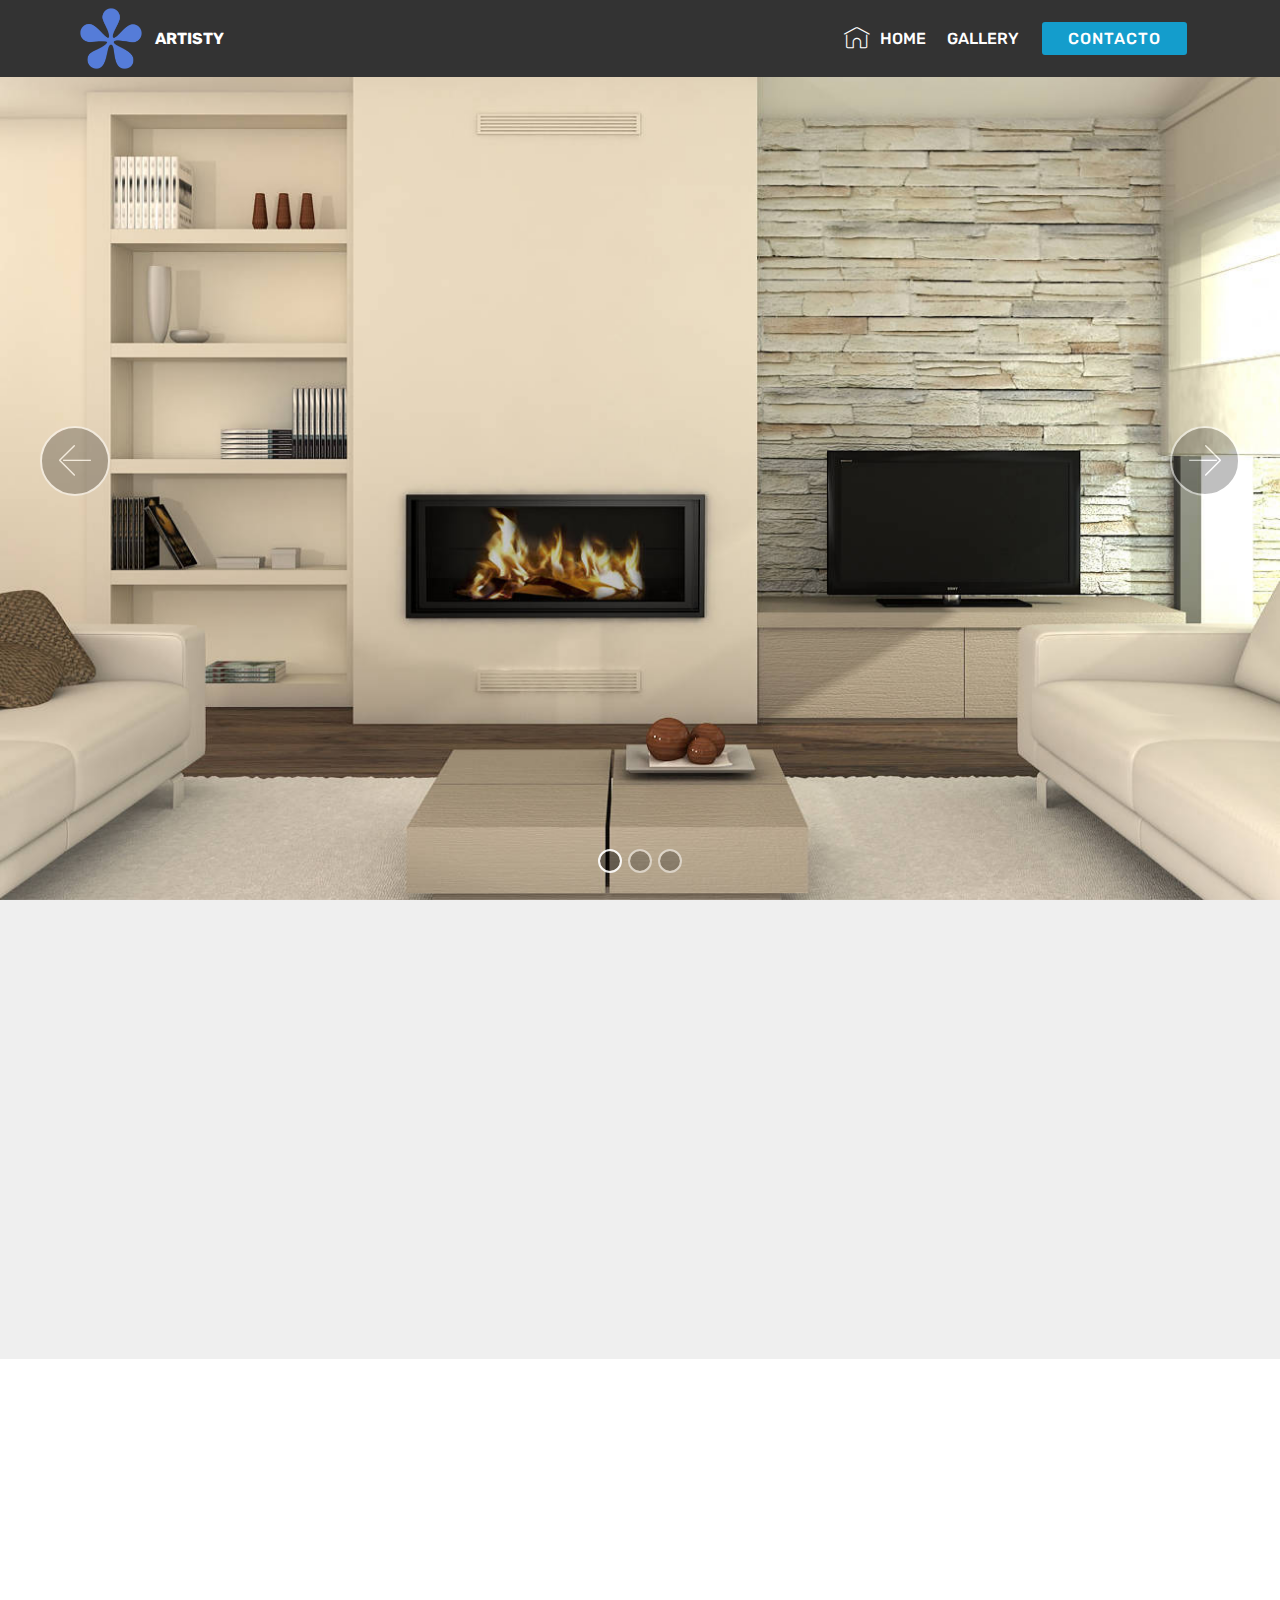
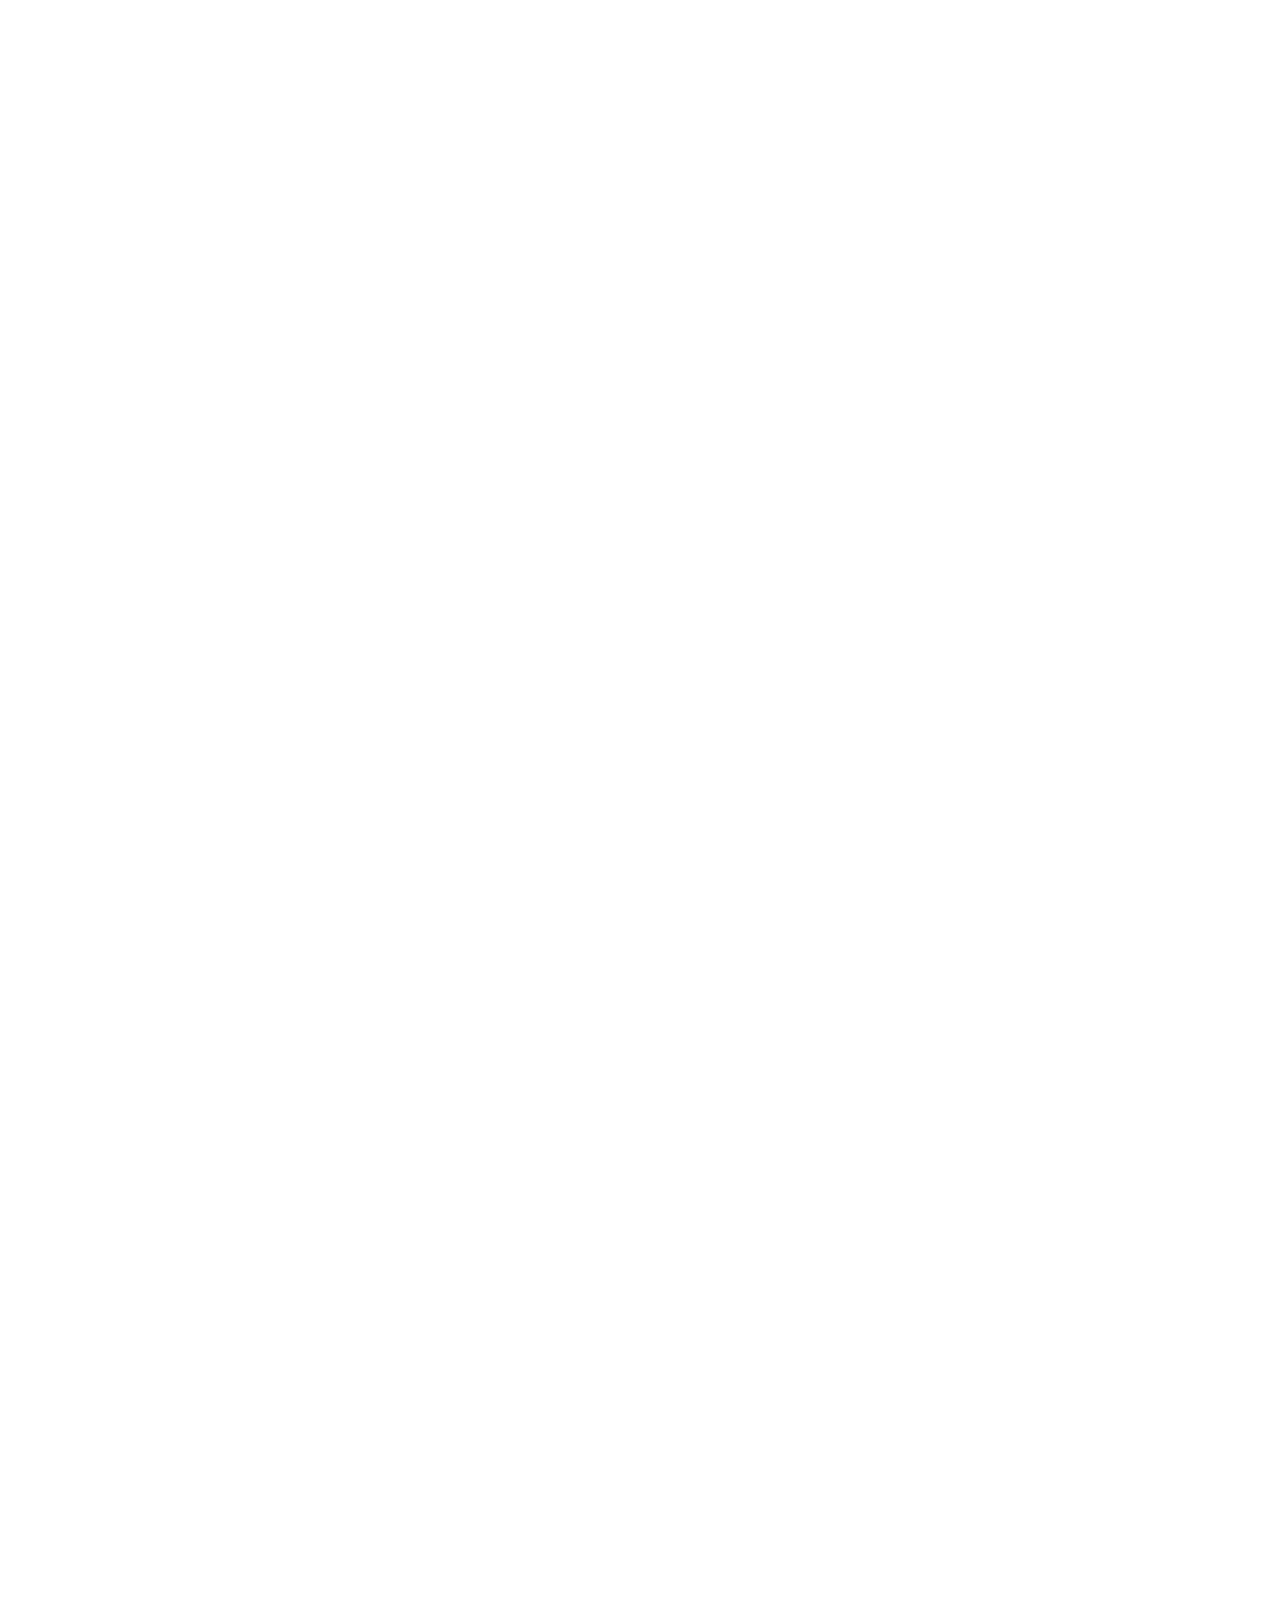
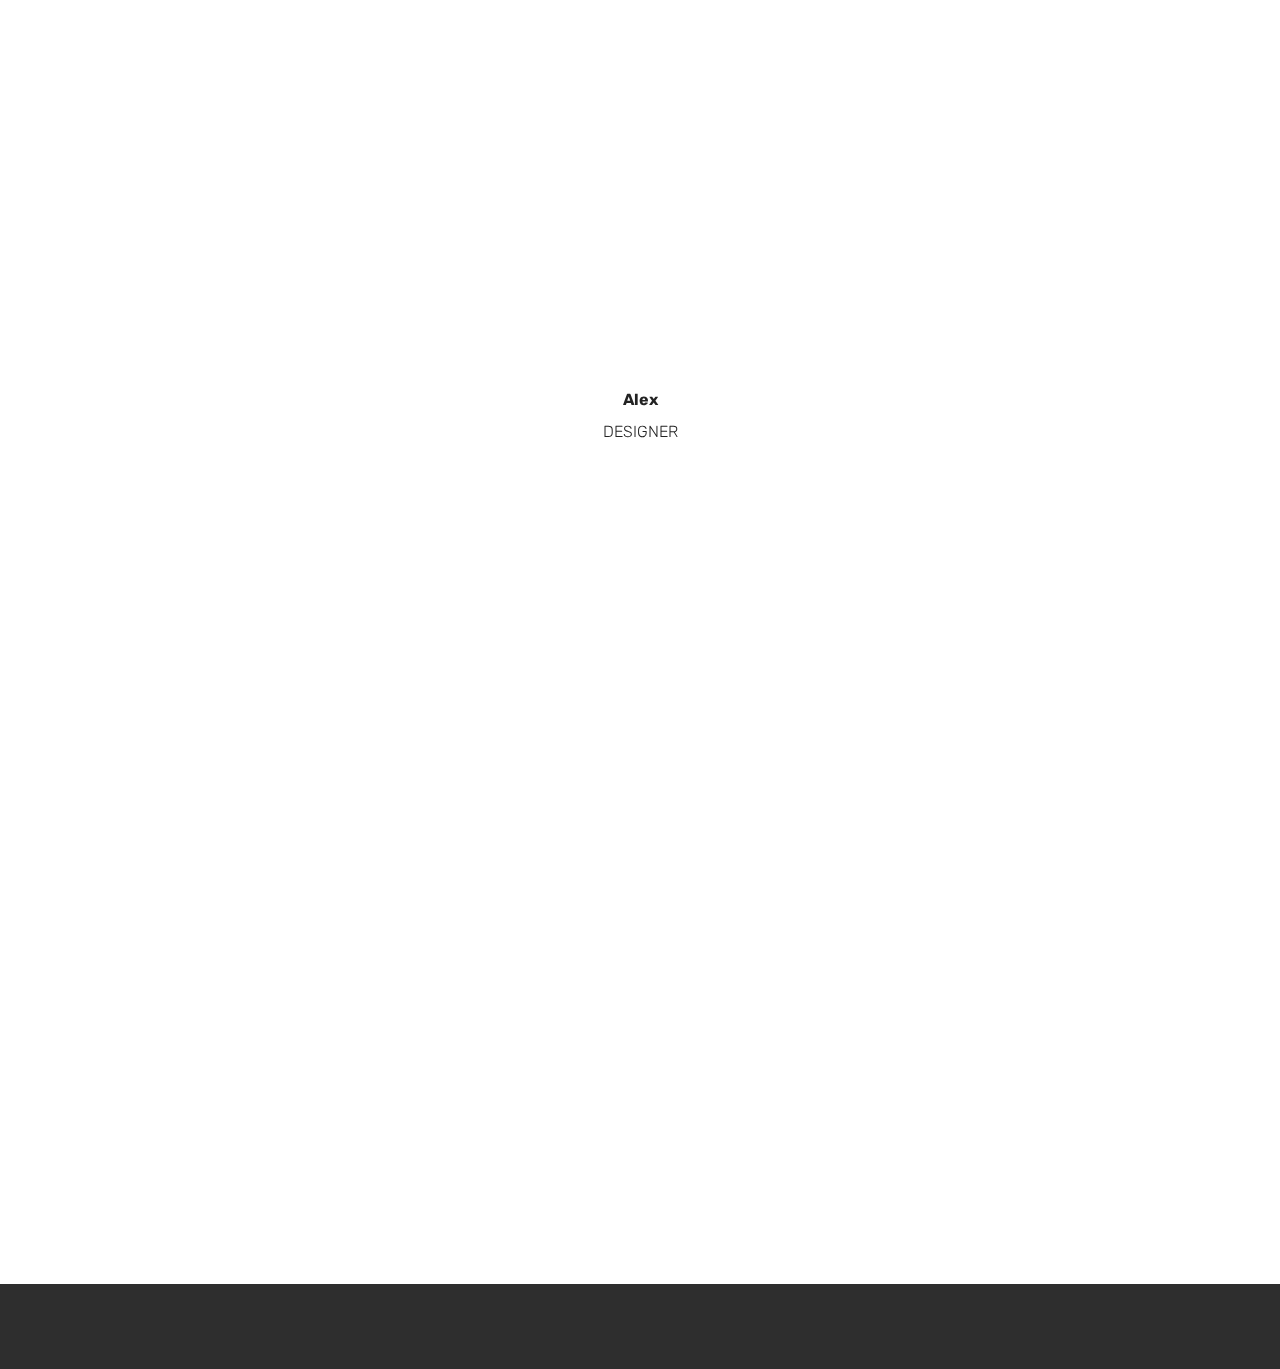
==== index.html @ 54e59eba "create github pages" ====
<!DOCTYPE html>
<html  >
<head>
  <!-- Site made with Mobirise Website Builder v4.9.7, https://mobirise.com -->
  <meta charset="UTF-8">
  <meta http-equiv="X-UA-Compatible" content="IE=edge">
  <meta name="generator" content="Mobirise v4.9.7, mobirise.com">
  <meta name="viewport" content="width=device-width, initial-scale=1, minimum-scale=1">
  <link rel="shortcut icon" href="assets/images/logo-artisty-122x119.png" type="image/x-icon">
  <meta name="description" content="">
  
  <title>ARTISTY</title>
  <link rel="stylesheet" href="assets/web/assets/mobirise-icons/mobirise-icons.css">
  <link rel="stylesheet" href="assets/tether/tether.min.css">
  <link rel="stylesheet" href="assets/bootstrap/css/bootstrap.min.css">
  <link rel="stylesheet" href="assets/bootstrap/css/bootstrap-grid.min.css">
  <link rel="stylesheet" href="assets/bootstrap/css/bootstrap-reboot.min.css">
  <link rel="stylesheet" href="assets/animatecss/animate.min.css">
  <link rel="stylesheet" href="assets/dropdown/css/style.css">
  <link rel="stylesheet" href="assets/theme/css/style.css">
  <link rel="stylesheet" href="assets/mobirise/css/mbr-additional.css" type="text/css">
  
  
  
</head>
<body>
  <section class="menu cid-rnaCcuMLem" once="menu" id="menu1-9">

    

    <nav class="navbar navbar-expand beta-menu navbar-dropdown align-items-center navbar-fixed-top navbar-toggleable-sm">
        <button class="navbar-toggler navbar-toggler-right" type="button" data-toggle="collapse" data-target="#navbarSupportedContent" aria-controls="navbarSupportedContent" aria-expanded="false" aria-label="Toggle navigation">
            <div class="hamburger">
                <span></span>
                <span></span>
                <span></span>
                <span></span>
            </div>
        </button>
        <div class="menu-logo">
            <div class="navbar-brand">
                <span class="navbar-logo">
                    <a href="index.html">
                         <img src="assets/images/logo-artisty-122x119.png" alt="Mobirise" title="" style="height: 3.8rem;">
                    </a>
                </span>
                <span class="navbar-caption-wrap"><a class="navbar-caption text-white display-4" href="index.html">
                        ARTISTY</a></span>
            </div>
        </div>
        <div class="collapse navbar-collapse" id="navbarSupportedContent">
            <ul class="navbar-nav nav-dropdown" data-app-modern-menu="true"><li class="nav-item">
                    <a class="nav-link link text-white display-4" href="index.html">
                        <span class="mbri-home mbr-iconfont mbr-iconfont-btn"></span>
                        HOME</a>
                </li>
                <li class="nav-item">
                    <a class="nav-link link text-white display-4" href="page1.html">
                        
                        GALLERY</a>
                </li></ul>
            <div class="navbar-buttons mbr-section-btn"><a class="btn btn-sm btn-primary display-4" href="index.html#form1-r">
                    
                    CONTACTO</a></div>
        </div>
    </nav>
</section>

<section class="engine"><a href="https://mobirise.info">Mobirise</a></section><section class="carousel slide cid-rnaHxyfBcE" data-interval="false" id="slider1-d">

    

    <div class="full-screen"><div class="mbr-slider slide carousel" data-pause="true" data-keyboard="false" data-ride="carousel" data-interval="4000"><ol class="carousel-indicators"><li data-app-prevent-settings="" data-target="#slider1-d" class=" active" data-slide-to="0"></li><li data-app-prevent-settings="" data-target="#slider1-d" data-slide-to="1"></li><li data-app-prevent-settings="" data-target="#slider1-d" data-slide-to="2"></li></ol><div class="carousel-inner" role="listbox"><div class="carousel-item slider-fullscreen-image active" data-bg-video-slide="false" style="background-image: url(assets/images/chimeneas-barcelona-chimeneas-pio21-1300x1100.jpg);"><div class="container container-slide"><div class="image_wrapper"><img src="assets/images/chimeneas-barcelona-chimeneas-pio21-1300x1100.jpg"><div class="carousel-caption justify-content-center"><div class="col-10 align-center"></div></div></div></div></div><div class="carousel-item slider-fullscreen-image" data-bg-video-slide="false" style="background-image: url(assets/images/sofa-de-color-gris-para-el-salon-1-xxxx80-1800x1183.jpg);"><div class="container container-slide"><div class="image_wrapper"><img src="assets/images/sofa-de-color-gris-para-el-salon-1-xxxx80-1800x1183.jpg"><div class="carousel-caption justify-content-center"><div class="col-10 align-center"></div></div></div></div></div><div class="carousel-item slider-fullscreen-image" data-bg-video-slide="false" style="background-image: url(assets/images/couch-1835923-1920-1-1920x1152.jpg);"><div class="container container-slide"><div class="image_wrapper"><img src="assets/images/couch-1835923-1920-1-1920x1152.jpg"><div class="carousel-caption justify-content-center"><div class="col-10 align-center"></div></div></div></div></div></div><a data-app-prevent-settings="" class="carousel-control carousel-control-prev" role="button" data-slide="prev" href="#slider1-d"><span aria-hidden="true" class="mbri-left mbr-iconfont"></span><span class="sr-only">Previous</span></a><a data-app-prevent-settings="" class="carousel-control carousel-control-next" role="button" data-slide="next" href="#slider1-d"><span aria-hidden="true" class="mbri-right mbr-iconfont"></span><span class="sr-only">Next</span></a></div></div>

</section>

<section class="header1 cid-rnaM8jbDwI" id="header16-e">

    

    

    <div class="container">
        <div class="row justify-content-md-center">
            <div class="col-md-10 align-center">
                <h1 class="mbr-section-title mbr-bold pb-3 mbr-fonts-style display-1">
                    LAMINAS PRINT</h1>
                
                <p class="mbr-text pb-3 mbr-fonts-style display-5">
                    Full width intro with adjustable height, background image and a color overlay. Click any text to edit or style it.
                </p>
                <div class="mbr-section-btn"><a class="btn btn-md btn-black-outline display-4" href="index.html">LEARN MORE</a></div>
            </div>
        </div>
    </div>

</section>

<section class="features17 cid-rnaPwGsfnz" id="features17-j">
    
    

    
    <div class="container-fluid">
        <div class="media-container-row">
            <div class="card p-3 col-12 col-md-6 col-lg-2">
                <div class="card-wrapper">
                    <div class="card-img">
                        <img src="assets/images/2380-1-376x522.jpg" alt="Mobirise" title="">
                    </div>
                    <div class="card-box">
                        <h4 class="card-title pb-3 mbr-fonts-style display-7">
                            FLORES</h4>
                        <p class="mbr-text mbr-fonts-style display-7">
                            9,95 €</p>
                    </div>
                </div>
            </div>

            <div class="card p-3 col-12 col-md-6 col-lg-2">
                <div class="card-wrapper">
                    <div class="card-img">
                        <img src="assets/images/3449-1-376x522.jpg" alt="Mobirise" title="">
                    </div>
                    <div class="card-box">
                        <h4 class="card-title pb-3 mbr-fonts-style display-7">
                            ABSTRACTOS</h4>
                        <p class="mbr-text mbr-fonts-style display-7">
                            9,95 €
                        </p>
                    </div>
                </div>
            </div>

            <div class="card p-3 col-12 col-md-6 col-lg-2">
                <div class="card-wrapper">
                    <div class="card-img">
                        <img src="assets/images/11095-1-376x526.jpg" alt="Mobirise" title="">
                    </div>
                    <div class="card-box">
                        <h4 class="card-title pb-3 mbr-fonts-style display-7">
                            ABSTRACTOS
                        </h4>
                        <p class="mbr-text mbr-fonts-style display-7">
                            9,95 €
                        </p>
                    </div>
                </div>
            </div>

            <div class="card p-3 col-12 col-md-6 col-lg-2">
                <div class="card-wrapper">
                    <div class="card-img">
                        <img src="assets/images/12293-1-376x526.jpg" alt="Mobirise" title="">
                    </div>
                    <div class="card-box">
                        <h4 class="card-title pb-3 mbr-fonts-style display-7">
                            FOTOGRAFIA</h4>
                        <p class="mbr-text mbr-fonts-style display-7">
                           9,95 €
                        </p>
                    </div>
                </div>
            </div>
            <div class="card p-3 col-12 col-md-6 col-lg-2">
                <div class="card-wrapper">
                    <div class="card-img">
                        <img src="assets/images/12370-1-376x526.jpg" alt="Mobirise" title="">
                    </div>
                    <div class="card-box">
                        <h4 class="card-title pb-3 mbr-fonts-style display-7">
                            ACUARELA</h4>
                        <p class="mbr-text mbr-fonts-style display-7">
                            9,95 €</p>
                    </div>
                </div>
            </div>
            <div class="card p-3 col-12 col-md-6 col-lg-2">
                <div class="card-wrapper">
                    <div class="card-img">
                        <img src="assets/images/12264-1-376x526.jpg" alt="Mobirise" title="">
                    </div>
                    <div class="card-box">
                        <h4 class="card-title pb-3 mbr-fonts-style display-7">
                            ABSTRACTO</h4>
                        <p class="mbr-text mbr-fonts-style display-7">
                            9,95 €
                        </p>
                    </div>
                </div>
            </div>
        </div>
    </div>
</section>

<section class="cid-rnaVMkfUZ2" id="content15-m">
    
    <div class="container">
            <div class="media-container-row" style="width: 90%;">
                <div class="img-item item1" style="width: 105%;">
                    <div class="img-cont">
                        <div class="mbr-overlay" style="opacity: 0; background-color: rgb(35, 35, 35);"></div>
                        <img src="assets/images/lmt-2029c-2-512x379.jpg" alt="" title="">
                        <div class="img-caption">
                            <p class="mbr-fonts-style align-left mbr-white display-5">
                                Responsive
                            </p>
                        </div>
                    </div>

                </div>
                <div class="img-item">
                    <div class="img-cont">
                        <div class="mbr-overlay" style="opacity: 0; background-color: rgb(35, 35, 35);"></div>
                        <img src="assets/images/plank-sofa-more-with-less-design-magazine-product-1-888x666.jpg" alt="" title="">
                        <div class="img-caption">
                            <p class="mbr-fonts-style align-left mbr-white display-5">
                                Mobile friendly
                            </p>
                        </div>
                    </div>
                </div>
            </div>
    </div>
</section>

<section class="cid-rnaWFpf6rc" id="image1-n">

    

    <figure class="mbr-figure container">
        <div class="image-block" style="width: 90%;">
            <img src="assets/images/muebles-de-salon-modernos-1-1200x764.jpg" width="1400" alt="Mobirise" title="">
            <figcaption class="mbr-figure-caption mbr-figure-caption-over">
                <div class="container pb-5 mbr-white align-center mbr-fonts-style display-5">
                    Create awesome websites!
                </div>
            </figcaption>
        </div>
    </figure>
</section>

<section class="carousel slide testimonials-slider cid-rnaYlNnGVo" data-interval="false" id="testimonials-slider1-p">
    
    

    

    <div class="container text-center">
        <h2 class="pb-5 mbr-fonts-style display-2">
            WHAT OUR FANTASTIC USERS SAY
        </h2>

        <div class="carousel slide" role="listbox" data-pause="true" data-keyboard="false" data-ride="carousel" data-interval="5000">
            <div class="carousel-inner">
                
                
            <div class="carousel-item">
                    <div class="user col-md-8">
                        <div class="user_image">
                            <img src="assets/images/face3.jpg">
                        </div>
                        <div class="user_text pb-3">
                            <p class="mbr-fonts-style display-7">
                                Lorem ipsum dolor sit amet, consectetur adipisicing elit. Vitae nostrum, quos voluptas fugiat blanditiis, temporibus expedita cumque doloribus ea, officiis consequuntur repellat minus ad veritatis? Facere similique accusamus, accusantium sunt!
                            </p>
                        </div>
                        <div class="user_name mbr-bold pb-2 mbr-fonts-style display-7">
                            Alex
                        </div>
                        <div class="user_desk mbr-light mbr-fonts-style display-7">
                            DESIGNER
                        </div>
                    </div>
                </div><div class="carousel-item">
                    <div class="user col-md-8">
                        <div class="user_image">
                            <img src="assets/images/face2.jpg">
                        </div>
                        <div class="user_text pb-3">
                            <p class="mbr-fonts-style display-7">
                                Lorem ipsum dolor sit amet, consectetur adipisicing elit. Vitae nostrum, quos voluptas fugiat blanditiis, temporibus expedita cumque doloribus ea, officiis consequuntur repellat minus ad veritatis? Facere similique accusamus, accusantium sunt!
                            </p>
                        </div>
                        <div class="user_name mbr-bold pb-2 mbr-fonts-style display-7">
                            Linda
                        </div>
                        <div class="user_desk mbr-light mbr-fonts-style display-7">
                            DEVELOPER
                        </div>
                    </div>
                </div></div>

            <div class="carousel-controls">
                <a class="carousel-control-prev" role="button" data-slide="prev">
                  <span aria-hidden="true" class="mbri-arrow-prev mbr-iconfont"></span>
                  <span class="sr-only">Previous</span>
                </a>
                
                <a class="carousel-control-next" role="button" data-slide="next">
                  <span aria-hidden="true" class="mbri-arrow-next mbr-iconfont"></span>
                  <span class="sr-only">Next</span>
                </a>
            </div>
        </div>
    </div>
</section>

<section class="mbr-section form1 cid-rnbmnQB8fM" id="form1-r">

    

    
    <div class="container">
        <div class="row justify-content-center">
            <div class="title col-12 col-lg-8">
                <h2 class="mbr-section-title align-center pb-3 mbr-fonts-style display-2">
                    CONTACT FORM
                </h2>
                <h3 class="mbr-section-subtitle align-center mbr-light pb-3 mbr-fonts-style display-5">
                    Easily add subscribe and contact forms without any server-side integration.
                </h3>
            </div>
        </div>
    </div>
    <div class="container">
        <div class="row justify-content-center">
            <div class="media-container-column col-lg-8" data-form-type="formoid">
                <!---Formbuilder Form--->
                <form action="https://mobirise.com/" method="POST" class="mbr-form form-with-styler" data-form-title="Mobirise Form"><input type="hidden" name="email" data-form-email="true" value="LO6/m86UWWQlSXkeioBHEM4zc0zj4YpCZVQhHixeqrioUnM+GUZIDNROaZiE3a+jbcc6pvMqGWB6DmPPAW2Dt6cpISnPmNAyuR6lOLqR0FYWXAVGY1Oy7TjGfZZus1zQ">
                    <div class="row row-sm-offset">
                        <div hidden="hidden" data-form-alert="" class="alert alert-success col-12">Thanks for filling out the form!</div>
                        <div hidden="hidden" data-form-alert-danger="" class="alert alert-danger col-12">
                        </div>
                    </div>
                    <div class="dragArea row row-sm-offset">
                        <div class="col-md-4  form-group" data-for="name">
                            <label for="name-form1-r" class="form-control-label mbr-fonts-style display-7">Name</label>
                            <input type="text" name="name" data-form-field="Name" required="required" class="form-control display-7" id="name-form1-r">
                        </div>
                        <div class="col-md-4  form-group" data-for="email">
                            <label for="email-form1-r" class="form-control-label mbr-fonts-style display-7">Email</label>
                            <input type="email" name="email" data-form-field="Email" required="required" class="form-control display-7" id="email-form1-r">
                        </div>
                        
                        <div data-for="message" class="col-md-12 form-group">
                            <label for="message-form1-r" class="form-control-label mbr-fonts-style display-7">Message</label>
                            <textarea name="message" data-form-field="Message" class="form-control display-7" id="message-form1-r"></textarea>
                        </div>
                        <div class="col-md-12 input-group-btn align-center">
                            <button type="submit" class="btn btn-primary btn-form display-4">SEND FORM</button>
                        </div>
                    </div>
                </form><!---Formbuilder Form--->
            </div>
        </div>
    </div>
</section>

<section once="footers" class="cid-rnaZkLpNKI" id="footer6-q">

    

    

    <div class="container">
        <div class="media-container-row align-center mbr-white">
            <div class="col-12">
                <p class="mbr-text mb-0 mbr-fonts-style display-7">
                    © ARTISTY - 2019</p>
            </div>
        </div>
    </div>
</section>


  <script src="assets/web/assets/jquery/jquery.min.js"></script>
  <script src="assets/tether/tether.min.js"></script>
  <script src="assets/popper/popper.min.js"></script>
  <script src="assets/bootstrap/js/bootstrap.min.js"></script>
  <script src="assets/ytplayer/jquery.mb.ytplayer.min.js"></script>
  <script src="assets/vimeoplayer/jquery.mb.vimeo_player.js"></script>
  <script src="assets/smoothscroll/smooth-scroll.js"></script>
  <script src="assets/viewportchecker/jquery.viewportchecker.js"></script>
  <script src="assets/dropdown/js/script.min.js"></script>
  <script src="assets/touchswipe/jquery.touch-swipe.min.js"></script>
  <script src="assets/mbr-testimonials-slider/mbr-testimonials-slider.js"></script>
  <script src="assets/bootstrapcarouselswipe/bootstrap-carousel-swipe.js"></script>
  <script src="assets/theme/js/script.js"></script>
  <script src="assets/formoid/formoid.min.js"></script>
  <script src="assets/slidervideo/script.js"></script>
  
  
  <input name="animation" type="hidden">
   <div id="scrollToTop" class="scrollToTop mbr-arrow-up"><a style="text-align: center;"><i class="mbr-arrow-up-icon mbr-arrow-up-icon-cm cm-icon cm-icon-smallarrow-up"></i></a></div>
  </body>
</html>
---- assets/web/assets/mobirise-icons/mobirise-icons.css ----
@font-face {
  font-family: 'MobiriseIcons';
  src:  url('mobirise-icons.eot?spat4u');
  src:  url('mobirise-icons.eot?spat4u#iefix') format('embedded-opentype'),
    url('mobirise-icons.ttf?spat4u') format('truetype'),
    url('mobirise-icons.woff?spat4u') format('woff'),
    url('mobirise-icons.svg?spat4u#MobiriseIcons') format('svg');
  font-weight: normal;
  font-style: normal;
}

[class^="mbri-"], [class*=" mbri-"] {
  /* use !important to prevent issues with browser extensions that change fonts */
  font-family: MobiriseIcons !important;
  speak: none;
  font-style: normal;
  font-weight: normal;
  font-variant: normal;
  text-transform: none;
  line-height: 1;

  /* Better Font Rendering =========== */
  -webkit-font-smoothing: antialiased;
  -moz-osx-font-smoothing: grayscale;
}

.mbri-add-submenu:before {
  content: "\e900";
}
.mbri-alert:before {
  content: "\e901";
}
.mbri-align-center:before {
  content: "\e902";
}
.mbri-align-justify:before {
  content: "\e903";
}
.mbri-align-left:before {
  content: "\e904";
}
.mbri-align-right:before {
  content: "\e905";
}
.mbri-android:before {
  content: "\e906";
}
.mbri-apple:before {
  content: "\e907";
}
.mbri-arrow-down:before {
  content: "\e908";
}
.mbri-arrow-next:before {
  content: "\e909";
}
.mbri-arrow-prev:before {
  content: "\e90a";
}
.mbri-arrow-up:before {
  content: "\e90b";
}
.mbri-bold:before {
  content: "\e90c";
}
.mbri-bookmark:before {
  content: "\e90d";
}
.mbri-bootstrap:before {
  content: "\e90e";
}
.mbri-briefcase:before {
  content: "\e90f";
}
.mbri-browse:before {
  content: "\e910";
}
.mbri-bulleted-list:before {
  content: "\e911";
}
.mbri-calendar:before {
  content: "\e912";
}
.mbri-camera:before {
  content: "\e913";
}
.mbri-cart-add:before {
  content: "\e914";
}
.mbri-cart-full:before {
  content: "\e915";
}
.mbri-cash:before {
  content: "\e916";
}
.mbri-change-style:before {
  content: "\e917";
}
.mbri-chat:before {
  content: "\e918";
}
.mbri-clock:before {
  content: "\e919";
}
.mbri-close:before {
  content: "\e91a";
}
.mbri-cloud:before {
  content: "\e91b";
}
.mbri-code:before {
  content: "\e91c";
}
.mbri-contact-form:before {
  content: "\e91d";
}
.mbri-credit-card:before {
  content: "\e91e";
}
.mbri-cursor-click:before {
  content: "\e91f";
}
.mbri-cust-feedback:before {
  content: "\e920";
}
.mbri-database:before {
  content: "\e921";
}
.mbri-delivery:before {
  content: "\e922";
}
.mbri-desktop:before {
  content: "\e923";
}
.mbri-devices:before {
  content: "\e924";
}
.mbri-down:before {
  content: "\e925";
}
.mbri-download:before {
  content: "\e989";
}
.mbri-drag-n-drop:before {
  content: "\e927";
}
.mbri-drag-n-drop2:before {
  content: "\e928";
}
.mbri-edit:before {
  content: "\e929";
}
.mbri-edit2:before {
  content: "\e92a";
}
.mbri-error:before {
  content: "\e92b";
}
.mbri-extension:before {
  content: "\e92c";
}
.mbri-features:before {
  content: "\e92d";
}
.mbri-file:before {
  content: "\e92e";
}
.mbri-flag:before {
  content: "\e92f";
}
.mbri-folder:before {
  content: "\e930";
}
.mbri-gift:before {
  content: "\e931";
}
.mbri-github:before {
  content: "\e932";
}
.mbri-globe:before {
  content: "\e933";
}
.mbri-globe-2:before {
  content: "\e934";
}
.mbri-growing-chart:before {
  content: "\e935";
}
.mbri-hearth:before {
  content: "\e936";
}
.mbri-help:before {
  content: "\e937";
}
.mbri-home:before {
  content: "\e938";
}
.mbri-hot-cup:before {
  content: "\e939";
}
.mbri-idea:before {
  content: "\e93a";
}
.mbri-image-gallery:before {
  content: "\e93b";
}
.mbri-image-slider:before {
  content: "\e93c";
}
.mbri-info:before {
  content: "\e93d";
}
.mbri-italic:before {
  content: "\e93e";
}
.mbri-key:before {
  content: "\e93f";
}
.mbri-laptop:before {
  content: "\e940";
}
.mbri-layers:before {
  content: "\e941";
}
.mbri-left-right:before {
  content: "\e942";
}
.mbri-left:before {
  content: "\e943";
}
.mbri-letter:before {
  content: "\e944";
}
.mbri-like:before {
  content: "\e945";
}
.mbri-link:before {
  content: "\e946";
}
.mbri-lock:before {
  content: "\e947";
}
.mbri-login:before {
  content: "\e948";
}
.mbri-logout:before {
  content: "\e949";
}
.mbri-magic-stick:before {
  content: "\e94a";
}
.mbri-map-pin:before {
  content: "\e94b";
}
.mbri-menu:before {
  content: "\e94c";
}
.mbri-mobile:before {
  content: "\e94d";
}
.mbri-mobile2:before {
  content: "\e94e";
}
.mbri-mobirise:before {
  content: "\e94f";
}
.mbri-more-horizontal:before {
  content: "\e950";
}
.mbri-more-vertical:before {
  content: "\e951";
}
.mbri-music:before {
  content: "\e952";
}
.mbri-new-file:before {
  content: "\e953";
}
.mbri-numbered-list:before {
  content: "\e954";
}
.mbri-opened-folder:before {
  content: "\e955";
}
.mbri-pages:before {
  content: "\e956";
}
.mbri-paper-plane:before {
  content: "\e957";
}
.mbri-paperclip:before {
  content: "\e958";
}
.mbri-photo:before {
  content: "\e959";
}
.mbri-photos:before {
  content: "\e95a";
}
.mbri-pin:before {
  content: "\e95b";
}
.mbri-play:before {
  content: "\e95c";
}
.mbri-plus:before {
  content: "\e95d";
}
.mbri-preview:before {
  content: "\e95e";
}
.mbri-print:before {
  content: "\e95f";
}
.mbri-protect:before {
  content: "\e960";
}
.mbri-question:before {
  content: "\e961";
}
.mbri-quote-left:before {
  content: "\e962";
}
.mbri-quote-right:before {
  content: "\e963";
}
.mbri-refresh:before {
  content: "\e964";
}
.mbri-responsive:before {
  content: "\e965";
}
.mbri-right:before {
  content: "\e966";
}
.mbri-rocket:before {
  content: "\e967";
}
.mbri-sad-face:before {
  content: "\e968";
}
.mbri-sale:before {
  content: "\e969";
}
.mbri-save:before {
  content: "\e96a";
}
.mbri-search:before {
  content: "\e96b";
}
.mbri-setting:before {
  content: "\e96c";
}
.mbri-setting2:before {
  content: "\e96d";
}
.mbri-setting3:before {
  content: "\e96e";
}
.mbri-share:before {
  content: "\e96f";
}
.mbri-shopping-bag:before {
  content: "\e970";
}
.mbri-shopping-basket:before {
  content: "\e971";
}
.mbri-shopping-cart:before {
  content: "\e972";
}
.mbri-sites:before {
  content: "\e973";
}
.mbri-smile-face:before {
  content: "\e974";
}
.mbri-speed:before {
  content: "\e975";
}
.mbri-star:before {
  content: "\e976";
}
.mbri-success:before {
  content: "\e977";
}
.mbri-sun:before {
  content: "\e978";
}
.mbri-sun2:before {
  content: "\e979";
}
.mbri-tablet:before {
  content: "\e97a";
}
.mbri-tablet-vertical:before {
  content: "\e97b";
}
.mbri-target:before {
  content: "\e97c";
}
.mbri-timer:before {
  content: "\e97d";
}
.mbri-to-ftp:before {
  content: "\e97e";
}
.mbri-to-local-drive:before {
  content: "\e97f";
}
.mbri-touch-swipe:before {
  content: "\e980";
}
.mbri-touch:before {
  content: "\e981";
}
.mbri-trash:before {
  content: "\e982";
}
.mbri-underline:before {
  content: "\e983";
}
.mbri-unlink:before {
  content: "\e984";
}
.mbri-unlock:before {
  content: "\e985";
}
.mbri-up-down:before {
  content: "\e986";
}
.mbri-up:before {
  content: "\e987";
}
.mbri-update:before {
  content: "\e988";
}
.mbri-upload:before {
 content: "\e926"; 
}
.mbri-user:before {
  content: "\e98a";
}
.mbri-user2:before {
  content: "\e98b";
}
.mbri-users:before {
  content: "\e98c";
}
.mbri-video:before {
  content: "\e98d";
}
.mbri-video-play:before {
  content: "\e98e";
}
.mbri-watch:before {
  content: "\e98f";
}
.mbri-website-theme:before {
  content: "\e990";
}
.mbri-wifi:before {
  content: "\e991";
}
.mbri-windows:before {
  content: "\e992";
}
.mbri-zoom-out:before {
  content: "\e993";
}
.mbri-redo:before {
  content: "\e994";
}
.mbri-undo:before {
  content: "\e995";
}
---- assets/dropdown/css/style.css ----
.navbar-dropdown {
  left: 0;
  padding: 0;
  position: absolute;
  right: 0;
  top: 0;
  transition: all 0.45s ease;
  z-index: 1030;
  background: #282828; }
  .navbar-dropdown .navbar-logo {
    margin-right: 0.8rem;
    transition: margin 0.3s ease-in-out;
    vertical-align: middle; }
    .navbar-dropdown .navbar-logo img {
      height: 3.125rem;
      transition: all 0.3s ease-in-out; }
    .navbar-dropdown .navbar-logo.mbr-iconfont {
      font-size: 3.125rem;
      line-height: 3.125rem; }
  .navbar-dropdown .navbar-caption {
    font-weight: 700;
    white-space: normal;
    vertical-align: -4px;
    line-height: 3.125rem !important; }
    .navbar-dropdown .navbar-caption, .navbar-dropdown .navbar-caption:hover {
      color: inherit;
      text-decoration: none; }
  .navbar-dropdown .mbr-iconfont + .navbar-caption {
    vertical-align: -1px; }
  .navbar-dropdown.navbar-fixed-top {
    position: fixed; }
  .navbar-dropdown .navbar-brand span {
    vertical-align: -4px; }
  .navbar-dropdown.bg-color.transparent {
    background: none; }
  .navbar-dropdown.navbar-short .navbar-brand {
    padding: 0.625rem 0; }
    .navbar-dropdown.navbar-short .navbar-brand span {
      vertical-align: -1px; }
  .navbar-dropdown.navbar-short .navbar-caption {
    line-height: 2.375rem !important;
    vertical-align: -2px; }
  .navbar-dropdown.navbar-short .navbar-logo {
    margin-right: 0.5rem; }
    .navbar-dropdown.navbar-short .navbar-logo img {
      height: 2.375rem; }
    .navbar-dropdown.navbar-short .navbar-logo.mbr-iconfont {
      font-size: 2.375rem;
      line-height: 2.375rem; }
  .navbar-dropdown.navbar-short .mbr-table-cell {
    height: 3.625rem; }
  .navbar-dropdown .navbar-close {
    left: 0.6875rem;
    position: fixed;
    top: 0.75rem;
    z-index: 1000; }
  .navbar-dropdown .hamburger-icon {
    content: "";
    display: inline-block;
    vertical-align: middle;
    width: 16px;
    -webkit-box-shadow: 0 -6px 0 1px #282828,0 0 0 1px #282828,0 6px 0 1px #282828;
    -moz-box-shadow: 0 -6px 0 1px #282828,0 0 0 1px #282828,0 6px 0 1px #282828;
    box-shadow: 0 -6px 0 1px #282828,0 0 0 1px #282828,0 6px 0 1px #282828; }

.dropdown-menu .dropdown-toggle[data-toggle="dropdown-submenu"]::after {
  border-bottom: 0.35em solid transparent;
  border-left: 0.35em solid;
  border-right: 0;
  border-top: 0.35em solid transparent;
  margin-left: 0.3rem; }

.dropdown-menu .dropdown-item:focus {
  outline: 0; }

.nav-dropdown {
  font-size: 0.75rem;
  font-weight: 500;
  height: auto !important; }
  .nav-dropdown .nav-btn {
    padding-left: 1rem; }
  .nav-dropdown .link {
    margin: .667em 1.667em;
    font-weight: 500;
    padding: 0;
    transition: color .2s ease-in-out; }
    .nav-dropdown .link.dropdown-toggle {
      margin-right: 2.583em; }
      .nav-dropdown .link.dropdown-toggle::after {
        margin-left: .25rem;
        border-top: 0.35em solid;
        border-right: 0.35em solid transparent;
        border-left: 0.35em solid transparent;
        border-bottom: 0; }
      .nav-dropdown .link.dropdown-toggle[aria-expanded="true"] {
        margin: 0;
        padding: 0.667em 3.263em  0.667em 1.667em; }
  .nav-dropdown .link::after,
  .nav-dropdown .dropdown-item::after {
    color: inherit; }
  .nav-dropdown .btn {
    font-size: 0.75rem;
    font-weight: 700;
    letter-spacing: 0;
    margin-bottom: 0;
    padding-left: 1.25rem;
    padding-right: 1.25rem; }
  .nav-dropdown .dropdown-menu {
    border-radius: 0;
    border: 0;
    left: 0;
    margin: 0;
    padding-bottom: 1.25rem;
    padding-top: 1.25rem;
    position: relative; }
  .nav-dropdown .dropdown-submenu {
    margin-left: 0.125rem;
    top: 0; }
  .nav-dropdown .dropdown-item {
    font-weight: 500;
    line-height: 2;
    padding: 0.3846em 4.615em 0.3846em 1.5385em;
    position: relative;
    transition: color .2s ease-in-out, background-color .2s ease-in-out; }
    .nav-dropdown .dropdown-item::after {
      margin-top: -0.3077em;
      position: absolute;
      right: 1.1538em;
      top: 50%; }
    .nav-dropdown .dropdown-item:focus, .nav-dropdown .dropdown-item:hover {
      background: none; }

@media (max-width: 767px) {
  .nav-dropdown.navbar-toggleable-sm {
    bottom: 0;
    display: none;
    left: 0;
    overflow-x: hidden;
    position: fixed;
    top: 0;
    transform: translateX(-100%);
    -ms-transform: translateX(-100%);
    -webkit-transform: translateX(-100%);
    width: 18.75rem;
    z-index: 999; } }
.nav-dropdown.navbar-toggleable-xl {
  bottom: 0;
  display: none;
  left: 0;
  overflow-x: hidden;
  position: fixed;
  top: 0;
  transform: translateX(-100%);
  -ms-transform: translateX(-100%);
  -webkit-transform: translateX(-100%);
  width: 18.75rem;
  z-index: 999; }

.nav-dropdown-sm {
  display: block !important;
  overflow-x: hidden;
  overflow: auto;
  padding-top: 3.875rem; }
  .nav-dropdown-sm::after {
    content: "";
    display: block;
    height: 3rem;
    width: 100%; }
  .nav-dropdown-sm.collapse.in ~ .navbar-close {
    display: block !important; }
  .nav-dropdown-sm.collapsing, .nav-dropdown-sm.collapse.in {
    transform: translateX(0);
    -ms-transform: translateX(0);
    -webkit-transform: translateX(0);
    transition: all 0.25s ease-out;
    -webkit-transition: all 0.25s ease-out;
    background: #282828; }
  .nav-dropdown-sm.collapsing[aria-expanded="false"] {
    transform: translateX(-100%);
    -ms-transform: translateX(-100%);
    -webkit-transform: translateX(-100%); }
  .nav-dropdown-sm .nav-item {
    display: block;
    margin-left: 0 !important;
    padding-left: 0; }
  .nav-dropdown-sm .link,
  .nav-dropdown-sm .dropdown-item {
    border-top: 1px dotted rgba(255, 255, 255, 0.1);
    font-size: 0.8125rem;
    line-height: 1.6;
    margin: 0 !important;
    padding: 0.875rem 2.4rem 0.875rem 1.5625rem !important;
    position: relative;
    white-space: normal; }
    .nav-dropdown-sm .link:focus, .nav-dropdown-sm .link:hover,
    .nav-dropdown-sm .dropdown-item:focus,
    .nav-dropdown-sm .dropdown-item:hover {
      background: rgba(0, 0, 0, 0.2) !important;
      color: #c0a375; }
  .nav-dropdown-sm .nav-btn {
    position: relative;
    padding: 1.5625rem 1.5625rem 0 1.5625rem; }
    .nav-dropdown-sm .nav-btn::before {
      border-top: 1px dotted rgba(255, 255, 255, 0.1);
      content: "";
      left: 0;
      position: absolute;
      top: 0;
      width: 100%; }
    .nav-dropdown-sm .nav-btn + .nav-btn {
      padding-top: 0.625rem; }
      .nav-dropdown-sm .nav-btn + .nav-btn::before {
        display: none; }
  .nav-dropdown-sm .btn {
    padding: 0.625rem 0; }
  .nav-dropdown-sm .dropdown-toggle[data-toggle="dropdown-submenu"]::after {
    margin-left: .25rem;
    border-top: 0.35em solid;
    border-right: 0.35em solid transparent;
    border-left: 0.35em solid transparent;
    border-bottom: 0; }
  .nav-dropdown-sm .dropdown-toggle[data-toggle="dropdown-submenu"][aria-expanded="true"]::after {
    border-top: 0;
    border-right: 0.35em solid transparent;
    border-left: 0.35em solid transparent;
    border-bottom: 0.35em solid; }
  .nav-dropdown-sm .dropdown-menu {
    margin: 0;
    padding: 0;
    position: relative;
    top: 0;
    left: 0;
    width: 100%;
    border: 0;
    float: none;
    border-radius: 0;
    background: none; }
  .nav-dropdown-sm .dropdown-submenu {
    left: 100%;
    margin-left: 0.125rem;
    margin-top: -1.25rem;
    top: 0; }

.navbar-toggleable-sm .nav-dropdown .dropdown-menu {
  position: absolute; }

.navbar-toggleable-sm .nav-dropdown .dropdown-submenu {
  left: 100%;
  margin-left: 0.125rem;
  margin-top: -1.25rem;
  top: 0; }

.navbar-toggleable-sm.opened .nav-dropdown .dropdown-menu {
  position: relative; }

.navbar-toggleable-sm.opened .nav-dropdown .dropdown-submenu {
  left: 0;
  margin-left: 00rem;
  margin-top: 0rem;
  top: 0; }

.is-builder .nav-dropdown.collapsing {
  transition: none !important; }

/*# sourceMappingURL=style.css.map */
---- assets/theme/css/style.css ----
/*!
 * Mobirise v4 theme (https://mobirise.com/)
 * Copyright 2017 Mobirise
 */
section {
  background-color: #eeeeee; }

section,
.container,
.container-fluid {
  position: relative;
  word-wrap: break-word; }

a.mbr-iconfont:hover {
  text-decoration: none; }

.article .lead p, .article .lead ul, .article .lead ol, .article .lead pre, .article .lead blockquote {
  margin-bottom: 0; }

a {
  font-style: normal;
  font-weight: 400;
  cursor: pointer; }
  a, a:hover {
    text-decoration: none; }

figure {
  margin-bottom: 0; }

body {
  color: #232323; }

h1, h2, h3, h4, h5, h6,
.h1, .h2, .h3, .h4, .h5, .h6,
.display-1, .display-2, .display-3, .display-4 {
  line-height: 1;
  word-break: break-word;
  word-wrap: break-word; }

b, strong {
  font-weight: bold; }

blockquote {
  padding: 10px 0 10px 20px;
  position: relative;
  border-left: 2px solid;
  border-color: #ff3366; }

input:-webkit-autofill, input:-webkit-autofill:hover, input:-webkit-autofill:focus, input:-webkit-autofill:active {
  transition-delay: 9999s;
  transition-property: background-color, color; }

textarea[type="hidden"] {
  display: none; }

body {
  position: relative; }

section {
  background-position: 50% 50%;
  background-repeat: no-repeat;
  background-size: cover; }
  section .mbr-background-video,
  section .mbr-background-video-preview {
    position: absolute;
    bottom: 0;
    left: 0;
    right: 0;
    top: 0; }

.hidden {
  visibility: hidden; }

.mbr-z-index20 {
  z-index: 20; }

/*! Base colors */
.mbr-white {
  color: #ffffff; }

.mbr-black {
  color: #000000; }

.mbr-bg-white {
  background-color: #ffffff; }

.mbr-bg-black {
  background-color: #000000; }

/*! Text-aligns */
.align-left {
  text-align: left; }

.align-center {
  text-align: center; }

.align-right {
  text-align: right; }

@media (max-width: 767px) {
  .align-left, .align-center, .align-right, .mbr-section-btn, .mbr-section-title {
    text-align: center; } }
/*! Font-weight  */
.mbr-light {
  font-weight: 300; }

.mbr-regular {
  font-weight: 400; }

.mbr-semibold {
  font-weight: 500; }

.mbr-bold {
  font-weight: 700; }

/*! Media  */
.media-size-item {
  -webkit-flex: 1 1 auto;
  -moz-flex: 1 1 auto;
  -ms-flex: 1 1 auto;
  -o-flex: 1 1 auto;
  flex: 1 1 auto; }

.media-content {
  -webkit-flex-basis: 100%;
  flex-basis: 100%; }

.media-container-row {
  display: -ms-flexbox;
  display: -webkit-flex;
  display: flex;
  -webkit-flex-direction: row;
  -ms-flex-direction: row;
  flex-direction: row;
  -webkit-flex-wrap: wrap;
  -ms-flex-wrap: wrap;
  flex-wrap: wrap;
  -webkit-justify-content: center;
  -ms-flex-pack: center;
  justify-content: center;
  -webkit-align-content: center;
  -ms-flex-line-pack: center;
  align-content: center;
  -webkit-align-items: start;
  -ms-flex-align: start;
  align-items: start; }
  .media-container-row .media-size-item {
    width: 400px; }

.media-container-column {
  display: -ms-flexbox;
  display: -webkit-flex;
  display: flex;
  -webkit-flex-direction: column;
  -ms-flex-direction: column;
  flex-direction: column;
  -webkit-flex-wrap: wrap;
  -ms-flex-wrap: wrap;
  flex-wrap: wrap;
  -webkit-justify-content: center;
  -ms-flex-pack: center;
  justify-content: center;
  -webkit-align-content: center;
  -ms-flex-line-pack: center;
  align-content: center;
  -webkit-align-items: stretch;
  -ms-flex-align: stretch;
  align-items: stretch; }
  .media-container-column > * {
    width: 100%; }

@media (min-width: 992px) {
  .media-container-row {
    -webkit-flex-wrap: nowrap;
    -ms-flex-wrap: nowrap;
    flex-wrap: nowrap; } }
figure {
  overflow: hidden; }

figure[mbr-media-size] {
  transition: width 0.1s; }

.mbr-figure img, .mbr-figure iframe {
  display: block;
  width: 100%; }

.card {
  background-color: transparent;
  border: none; }

.card-img {
  text-align: center;
  flex-shrink: 0;
  -webkit-flex-shrink: 0; }

.media {
  max-width: 100%;
  margin: 0 auto; }

.mbr-figure {
  -ms-flex-item-align: center;
  -ms-grid-row-align: center;
  -webkit-align-self: center;
  align-self: center; }

.media-container > div {
  max-width: 100%; }

.mbr-figure img, .card-img img {
  width: 100%; }

@media (max-width: 991px) {
  .media-size-item {
    width: auto !important; }

  .media {
    width: auto; }

  .mbr-figure {
    width: 100% !important; } }
/*! Buttons */
.mbr-section-btn {
  margin-left: -.25rem;
  margin-right: -.25rem;
  font-size: 0; }

nav .mbr-section-btn {
  margin-left: 0rem;
  margin-right: 0rem; }

/*! Btn icon margin */
.btn .mbr-iconfont, .btn.btn-sm .mbr-iconfont {
  cursor: pointer;
  margin-right: 0.5rem; }

.btn.btn-md .mbr-iconfont, .btn.btn-md .mbr-iconfont {
  margin-right: 0.8rem; }

.mbr-regular {
  font-weight: 400; }

.mbr-semibold {
  font-weight: 500; }

.mbr-bold {
  font-weight: 700; }

[type="submit"] {
  -webkit-appearance: none; }

/*! Full-screen */
.mbr-fullscreen .mbr-overlay {
  min-height: 100vh; }

.mbr-fullscreen {
  display: flex;
  display: -webkit-flex;
  display: -moz-flex;
  display: -ms-flex;
  display: -o-flex;
  align-items: center;
  -webkit-align-items: center;
  min-height: 100vh;
  padding-top: 3rem;
  padding-bottom: 3rem; }

/*! Map */
.map {
  height: 25rem;
  position: relative; }
  .map iframe {
    width: 100%;
    height: 100%; }

/* Form */
.form-asterisk {
  font-family: initial;
  position: absolute;
  top: -2px;
  font-weight: normal; }

/*! Scroll to top arrow */
.mbr-arrow-up {
  bottom: 25px;
  right: 90px;
  position: fixed;
  text-align: right;
  z-index: 5000;
  color: #ffffff;
  font-size: 32px;
  transform: rotate(180deg);
  -webkit-transform: rotate(180deg); }

.mbr-arrow-up a {
  background: rgba(0, 0, 0, 0.2);
  border-radius: 3px;
  color: #fff;
  display: inline-block;
  height: 60px;
  width: 60px;
  outline-style: none !important;
  position: relative;
  text-decoration: none;
  transition: all .3s ease-in-out;
  cursor: pointer;
  text-align: center; }
  .mbr-arrow-up a:hover {
    background-color: rgba(0, 0, 0, 0.4); }
  .mbr-arrow-up a i {
    line-height: 60px; }

.mbr-arrow-up-icon {
  display: block;
  color: #fff; }

.mbr-arrow-up-icon::before {
  content: "\203a";
  display: inline-block;
  font-family: serif;
  font-size: 32px;
  line-height: 1;
  font-style: normal;
  position: relative;
  top: 6px;
  left: -4px;
  -webkit-transform: rotate(-90deg);
  transform: rotate(-90deg); }

/*! Arrow Down */
.mbr-arrow {
  position: absolute;
  bottom: 45px;
  left: 50%;
  width: 60px;
  height: 60px;
  cursor: pointer;
  background-color: rgba(80, 80, 80, 0.5);
  border-radius: 50%;
  -webkit-transform: translateX(-50%);
  transform: translateX(-50%); }
  .mbr-arrow > a {
    display: inline-block;
    text-decoration: none;
    outline-style: none;
    -webkit-animation: arrowdown 1.7s ease-in-out infinite;
    animation: arrowdown 1.7s ease-in-out infinite; }
    .mbr-arrow > a > i {
      position: absolute;
      top: -2px;
      left: 15px;
      font-size: 2rem; }

@keyframes arrowdown {
  0% {
    transform: translateY(0px);
    -webkit-transform: translateY(0px); }
  50% {
    transform: translateY(-5px);
    -webkit-transform: translateY(-5px); }
  100% {
    transform: translateY(0px);
    -webkit-transform: translateY(0px); } }
@-webkit-keyframes arrowdown {
  0% {
    transform: translateY(0px);
    -webkit-transform: translateY(0px); }
  50% {
    transform: translateY(-5px);
    -webkit-transform: translateY(-5px); }
  100% {
    transform: translateY(0px);
    -webkit-transform: translateY(0px); } }
@media (max-width: 500px) {
  .mbr-arrow-up {
    left: 50%;
    right: auto;
    transform: translateX(-50%) rotate(180deg);
    -webkit-transform: translateX(-50%) rotate(180deg); } }
/*Gradients animation*/
@keyframes gradient-animation {
  from {
    background-position: 0% 100%;
    animation-timing-function: ease-in-out; }
  to {
    background-position: 100% 0%;
    animation-timing-function: ease-in-out; } }
@-webkit-keyframes gradient-animation {
  from {
    background-position: 0% 100%;
    animation-timing-function: ease-in-out; }
  to {
    background-position: 100% 0%;
    animation-timing-function: ease-in-out; } }
.bg-gradient {
  background-size: 200% 200%;
  animation: gradient-animation 5s infinite alternate;
  -webkit-animation: gradient-animation 5s infinite alternate; }

.menu .navbar-brand {
  display: -webkit-flex; }
  .menu .navbar-brand span {
    display: flex;
    display: -webkit-flex; }
  .menu .navbar-brand .navbar-caption-wrap {
    display: -webkit-flex; }
  .menu .navbar-brand .navbar-logo img {
    display: -webkit-flex; }
@media (min-width: 768px) and (max-width: 991px) {
  .menu .navbar-toggleable-sm .navbar-nav {
    display: -webkit-box;
    display: -webkit-flex;
    display: -ms-flexbox; } }
@media (min-width: 992px) {
  .menu .navbar-nav.nav-dropdown {
    display: -webkit-flex; }
  .menu .navbar-toggleable-sm .navbar-collapse {
    display: -webkit-flex !important; } }
@media (max-width: 767px) {
  .menu .navbar-collapse {
    max-height: 80vh; }
  .menu .dropdown-menu {
    max-height: 60vh; } }

.navbar {
  display: -webkit-flex;
  -webkit-flex-wrap: wrap;
  -webkit-align-items: center;
  -webkit-justify-content: space-between; }

.navbar-collapse {
  -webkit-flex-basis: 100%;
  -webkit-flex-grow: 1;
  -webkit-align-items: center;
  max-height: 93.5vh; }
  .navbar-collapse.show {
    overflow: auto; }

.nav-dropdown .link {
  padding: .667em 1.667em !important;
  margin: 0 !important; }

.nav {
  display: -webkit-flex;
  -webkit-flex-wrap: wrap; }

.row {
  display: -webkit-flex;
  -webkit-flex-wrap: wrap; }

.justify-content-center {
  -webkit-justify-content: center; }

.form-inline {
  display: -webkit-flex;
  -webkit-flex-flow: row wrap;
  -webkit-align-items: center; }

.card-wrapper {
  -webkit-flex: 1; }

.carousel-control {
  z-index: 10;
  display: -webkit-flex;
  -webkit-align-items: center;
  -webkit-justify-content: center; }

.carousel-controls {
  display: -webkit-flex; }

.media {
  display: -webkit-flex; }

.jq-selectbox__select {
  padding: 1.07em .5em;
  position: absolute;
  top: 0;
  left: 0;
  width: 100%; }

.jq-selectbox__dropdown {
  position: absolute;
  top: 100% !important;
  left: 0 !important;
  width: 100% !important; }

.jq-selectbox__trigger-arrow {
  transform: translateY(-50%); }

.jq-selectbox li {
  padding: 1.07em .5em; }

/*# sourceMappingURL=style.css.map */
.engine {
	position: absolute;
	text-indent: -2400px;
	text-align: center;
	padding: 0;
	top: 0;
	left: -2400px;
}
---- assets/mobirise/css/mbr-additional.css ----
@import url(https://fonts.googleapis.com/css?family=Rubik:300,300i,400,400i,500,500i,700,700i,900,900i);





body {
  font-style: normal;
  line-height: 1.5;
}
.mbr-section-title {
  font-style: normal;
  line-height: 1.2;
}
.mbr-section-subtitle {
  line-height: 1.3;
}
.mbr-text {
  font-style: normal;
  line-height: 1.6;
}
.display-1 {
  font-family: 'Rubik', sans-serif;
  font-size: 4.25rem;
}
.display-1 > .mbr-iconfont {
  font-size: 6.8rem;
}
.display-2 {
  font-family: 'Rubik', sans-serif;
  font-size: 3rem;
}
.display-2 > .mbr-iconfont {
  font-size: 4.8rem;
}
.display-4 {
  font-family: 'Rubik', sans-serif;
  font-size: 1rem;
}
.display-4 > .mbr-iconfont {
  font-size: 1.6rem;
}
.display-5 {
  font-family: 'Rubik', sans-serif;
  font-size: 1.5rem;
}
.display-5 > .mbr-iconfont {
  font-size: 2.4rem;
}
.display-7 {
  font-family: 'Rubik', sans-serif;
  font-size: 1rem;
}
.display-7 > .mbr-iconfont {
  font-size: 1.6rem;
}
/* ---- Fluid typography for mobile devices ---- */
/* 1.4 - font scale ratio ( bootstrap == 1.42857 ) */
/* 100vw - current viewport width */
/* (48 - 20)  48 == 48rem == 768px, 20 == 20rem == 320px(minimal supported viewport) */
/* 0.65 - min scale variable, may vary */
@media (max-width: 768px) {
  .display-1 {
    font-size: 3.4rem;
    font-size: calc( 2.1374999999999997rem + (4.25 - 2.1374999999999997) * ((100vw - 20rem) / (48 - 20)));
    line-height: calc( 1.4 * (2.1374999999999997rem + (4.25 - 2.1374999999999997) * ((100vw - 20rem) / (48 - 20))));
  }
  .display-2 {
    font-size: 2.4rem;
    font-size: calc( 1.7rem + (3 - 1.7) * ((100vw - 20rem) / (48 - 20)));
    line-height: calc( 1.4 * (1.7rem + (3 - 1.7) * ((100vw - 20rem) / (48 - 20))));
  }
  .display-4 {
    font-size: 0.8rem;
    font-size: calc( 1rem + (1 - 1) * ((100vw - 20rem) / (48 - 20)));
    line-height: calc( 1.4 * (1rem + (1 - 1) * ((100vw - 20rem) / (48 - 20))));
  }
  .display-5 {
    font-size: 1.2rem;
    font-size: calc( 1.175rem + (1.5 - 1.175) * ((100vw - 20rem) / (48 - 20)));
    line-height: calc( 1.4 * (1.175rem + (1.5 - 1.175) * ((100vw - 20rem) / (48 - 20))));
  }
}
/* Buttons */
.btn {
  font-weight: 500;
  border-width: 2px;
  font-style: normal;
  letter-spacing: 1px;
  margin: .4rem .8rem;
  white-space: normal;
  -webkit-transition: all 0.3s ease-in-out;
  -moz-transition: all 0.3s ease-in-out;
  transition: all 0.3s ease-in-out;
  display: inline-flex;
  align-items: center;
  justify-content: center;
  word-break: break-word;
  -webkit-align-items: center;
  -webkit-justify-content: center;
  display: -webkit-inline-flex;
  padding: 1rem 3rem;
  border-radius: 3px;
}
.btn-sm {
  font-weight: 500;
  letter-spacing: 1px;
  -webkit-transition: all 0.3s ease-in-out;
  -moz-transition: all 0.3s ease-in-out;
  transition: all 0.3s ease-in-out;
  padding: 0.6rem 1.5rem;
  border-radius: 3px;
}
.btn-md {
  font-weight: 500;
  letter-spacing: 1px;
  margin: .4rem .8rem !important;
  -webkit-transition: all 0.3s ease-in-out;
  -moz-transition: all 0.3s ease-in-out;
  transition: all 0.3s ease-in-out;
  padding: 1rem 3rem;
  border-radius: 3px;
}
.btn-lg {
  font-weight: 500;
  letter-spacing: 1px;
  margin: .4rem .8rem !important;
  -webkit-transition: all 0.3s ease-in-out;
  -moz-transition: all 0.3s ease-in-out;
  transition: all 0.3s ease-in-out;
  padding: 1.2rem 3.2rem;
  border-radius: 3px;
}
.bg-primary {
  background-color: #149dcc !important;
}
.bg-success {
  background-color: #f7ed4a !important;
}
.bg-info {
  background-color: #82786e !important;
}
.bg-warning {
  background-color: #879a9f !important;
}
.bg-danger {
  background-color: #b1a374 !important;
}
.btn-primary,
.btn-primary:active {
  background-color: #149dcc !important;
  border-color: #149dcc !important;
  color: #ffffff !important;
}
.btn-primary:hover,
.btn-primary:focus,
.btn-primary.focus,
.btn-primary.active {
  color: #ffffff !important;
  background-color: #0d6786 !important;
  border-color: #0d6786 !important;
}
.btn-primary.disabled,
.btn-primary:disabled {
  color: #ffffff !important;
  background-color: #0d6786 !important;
  border-color: #0d6786 !important;
}
.btn-secondary,
.btn-secondary:active {
  background-color: #ff3366 !important;
  border-color: #ff3366 !important;
  color: #ffffff !important;
}
.btn-secondary:hover,
.btn-secondary:focus,
.btn-secondary.focus,
.btn-secondary.active {
  color: #ffffff !important;
  background-color: #e50039 !important;
  border-color: #e50039 !important;
}
.btn-secondary.disabled,
.btn-secondary:disabled {
  color: #ffffff !important;
  background-color: #e50039 !important;
  border-color: #e50039 !important;
}
.btn-info,
.btn-info:active {
  background-color: #82786e !important;
  border-color: #82786e !important;
  color: #ffffff !important;
}
.btn-info:hover,
.btn-info:focus,
.btn-info.focus,
.btn-info.active {
  color: #ffffff !important;
  background-color: #59524b !important;
  border-color: #59524b !important;
}
.btn-info.disabled,
.btn-info:disabled {
  color: #ffffff !important;
  background-color: #59524b !important;
  border-color: #59524b !important;
}
.btn-success,
.btn-success:active {
  background-color: #f7ed4a !important;
  border-color: #f7ed4a !important;
  color: #3f3c03 !important;
}
.btn-success:hover,
.btn-success:focus,
.btn-success.focus,
.btn-success.active {
  color: #3f3c03 !important;
  background-color: #eadd0a !important;
  border-color: #eadd0a !important;
}
.btn-success.disabled,
.btn-success:disabled {
  color: #3f3c03 !important;
  background-color: #eadd0a !important;
  border-color: #eadd0a !important;
}
.btn-warning,
.btn-warning:active {
  background-color: #879a9f !important;
  border-color: #879a9f !important;
  color: #ffffff !important;
}
.btn-warning:hover,
.btn-warning:focus,
.btn-warning.focus,
.btn-warning.active {
  color: #ffffff !important;
  background-color: #617479 !important;
  border-color: #617479 !important;
}
.btn-warning.disabled,
.btn-warning:disabled {
  color: #ffffff !important;
  background-color: #617479 !important;
  border-color: #617479 !important;
}
.btn-danger,
.btn-danger:active {
  background-color: #b1a374 !important;
  border-color: #b1a374 !important;
  color: #ffffff !important;
}
.btn-danger:hover,
.btn-danger:focus,
.btn-danger.focus,
.btn-danger.active {
  color: #ffffff !important;
  background-color: #8b7d4e !important;
  border-color: #8b7d4e !important;
}
.btn-danger.disabled,
.btn-danger:disabled {
  color: #ffffff !important;
  background-color: #8b7d4e !important;
  border-color: #8b7d4e !important;
}
.btn-white {
  color: #333333 !important;
}
.btn-white,
.btn-white:active {
  background-color: #ffffff !important;
  border-color: #ffffff !important;
  color: #808080 !important;
}
.btn-white:hover,
.btn-white:focus,
.btn-white.focus,
.btn-white.active {
  color: #808080 !important;
  background-color: #d9d9d9 !important;
  border-color: #d9d9d9 !important;
}
.btn-white.disabled,
.btn-white:disabled {
  color: #808080 !important;
  background-color: #d9d9d9 !important;
  border-color: #d9d9d9 !important;
}
.btn-black,
.btn-black:active {
  background-color: #333333 !important;
  border-color: #333333 !important;
  color: #ffffff !important;
}
.btn-black:hover,
.btn-black:focus,
.btn-black.focus,
.btn-black.active {
  color: #ffffff !important;
  background-color: #0d0d0d !important;
  border-color: #0d0d0d !important;
}
.btn-black.disabled,
.btn-black:disabled {
  color: #ffffff !important;
  background-color: #0d0d0d !important;
  border-color: #0d0d0d !important;
}
.btn-primary-outline,
.btn-primary-outline:active {
  background: none;
  border-color: #0b566f;
  color: #0b566f;
}
.btn-primary-outline:hover,
.btn-primary-outline:focus,
.btn-primary-outline.focus,
.btn-primary-outline.active {
  color: #ffffff;
  background-color: #149dcc;
  border-color: #149dcc;
}
.btn-primary-outline.disabled,
.btn-primary-outline:disabled {
  color: #ffffff !important;
  background-color: #149dcc !important;
  border-color: #149dcc !important;
}
.btn-secondary-outline,
.btn-secondary-outline:active {
  background: none;
  border-color: #cc0033;
  color: #cc0033;
}
.btn-secondary-outline:hover,
.btn-secondary-outline:focus,
.btn-secondary-outline.focus,
.btn-secondary-outline.active {
  color: #ffffff;
  background-color: #ff3366;
  border-color: #ff3366;
}
.btn-secondary-outline.disabled,
.btn-secondary-outline:disabled {
  color: #ffffff !important;
  background-color: #ff3366 !important;
  border-color: #ff3366 !important;
}
.btn-info-outline,
.btn-info-outline:active {
  background: none;
  border-color: #4b453f;
  color: #4b453f;
}
.btn-info-outline:hover,
.btn-info-outline:focus,
.btn-info-outline.focus,
.btn-info-outline.active {
  color: #ffffff;
  background-color: #82786e;
  border-color: #82786e;
}
.btn-info-outline.disabled,
.btn-info-outline:disabled {
  color: #ffffff !important;
  background-color: #82786e !important;
  border-color: #82786e !important;
}
.btn-success-outline,
.btn-success-outline:active {
  background: none;
  border-color: #d2c609;
  color: #d2c609;
}
.btn-success-outline:hover,
.btn-success-outline:focus,
.btn-success-outline.focus,
.btn-success-outline.active {
  color: #3f3c03;
  background-color: #f7ed4a;
  border-color: #f7ed4a;
}
.btn-success-outline.disabled,
.btn-success-outline:disabled {
  color: #3f3c03 !important;
  background-color: #f7ed4a !important;
  border-color: #f7ed4a !important;
}
.btn-warning-outline,
.btn-warning-outline:active {
  background: none;
  border-color: #55666b;
  color: #55666b;
}
.btn-warning-outline:hover,
.btn-warning-outline:focus,
.btn-warning-outline.focus,
.btn-warning-outline.active {
  color: #ffffff;
  background-color: #879a9f;
  border-color: #879a9f;
}
.btn-warning-outline.disabled,
.btn-warning-outline:disabled {
  color: #ffffff !important;
  background-color: #879a9f !important;
  border-color: #879a9f !important;
}
.btn-danger-outline,
.btn-danger-outline:active {
  background: none;
  border-color: #7a6e45;
  color: #7a6e45;
}
.btn-danger-outline:hover,
.btn-danger-outline:focus,
.btn-danger-outline.focus,
.btn-danger-outline.active {
  color: #ffffff;
  background-color: #b1a374;
  border-color: #b1a374;
}
.btn-danger-outline.disabled,
.btn-danger-outline:disabled {
  color: #ffffff !important;
  background-color: #b1a374 !important;
  border-color: #b1a374 !important;
}
.btn-black-outline,
.btn-black-outline:active {
  background: none;
  border-color: #000000;
  color: #000000;
}
.btn-black-outline:hover,
.btn-black-outline:focus,
.btn-black-outline.focus,
.btn-black-outline.active {
  color: #ffffff;
  background-color: #333333;
  border-color: #333333;
}
.btn-black-outline.disabled,
.btn-black-outline:disabled {
  color: #ffffff !important;
  background-color: #333333 !important;
  border-color: #333333 !important;
}
.btn-white-outline,
.btn-white-outline:active,
.btn-white-outline.active {
  background: none;
  border-color: #ffffff;
  color: #ffffff;
}
.btn-white-outline:hover,
.btn-white-outline:focus,
.btn-white-outline.focus {
  color: #333333;
  background-color: #ffffff;
  border-color: #ffffff;
}
.text-primary {
  color: #149dcc !important;
}
.text-secondary {
  color: #ff3366 !important;
}
.text-success {
  color: #f7ed4a !important;
}
.text-info {
  color: #82786e !important;
}
.text-warning {
  color: #879a9f !important;
}
.text-danger {
  color: #b1a374 !important;
}
.text-white {
  color: #ffffff !important;
}
.text-black {
  color: #000000 !important;
}
a.text-primary:hover,
a.text-primary:focus {
  color: #0b566f !important;
}
a.text-secondary:hover,
a.text-secondary:focus {
  color: #cc0033 !important;
}
a.text-success:hover,
a.text-success:focus {
  color: #d2c609 !important;
}
a.text-info:hover,
a.text-info:focus {
  color: #4b453f !important;
}
a.text-warning:hover,
a.text-warning:focus {
  color: #55666b !important;
}
a.text-danger:hover,
a.text-danger:focus {
  color: #7a6e45 !important;
}
a.text-white:hover,
a.text-white:focus {
  color: #b3b3b3 !important;
}
a.text-black:hover,
a.text-black:focus {
  color: #4d4d4d !important;
}
.alert-success {
  background-color: #70c770;
}
.alert-info {
  background-color: #82786e;
}
.alert-warning {
  background-color: #879a9f;
}
.alert-danger {
  background-color: #b1a374;
}
.mbr-section-btn a.btn:not(.btn-form):hover,
.mbr-section-btn a.btn:not(.btn-form):focus {
  box-shadow: none !important;
}
.mbr-gallery-filter li.active .btn {
  background-color: #149dcc;
  border-color: #149dcc;
  color: #ffffff;
}
.mbr-gallery-filter li.active .btn:focus {
  box-shadow: none;
}
.btn-form {
  border-radius: 0;
}
.btn-form:hover {
  cursor: pointer;
}
a,
a:hover {
  color: #149dcc;
}
.mbr-plan-header.bg-primary .mbr-plan-subtitle,
.mbr-plan-header.bg-primary .mbr-plan-price-desc {
  color: #b4e6f8;
}
.mbr-plan-header.bg-success .mbr-plan-subtitle,
.mbr-plan-header.bg-success .mbr-plan-price-desc {
  color: #ffffff;
}
.mbr-plan-header.bg-info .mbr-plan-subtitle,
.mbr-plan-header.bg-info .mbr-plan-price-desc {
  color: #beb8b2;
}
.mbr-plan-header.bg-warning .mbr-plan-subtitle,
.mbr-plan-header.bg-warning .mbr-plan-price-desc {
  color: #ced6d8;
}
.mbr-plan-header.bg-danger .mbr-plan-subtitle,
.mbr-plan-header.bg-danger .mbr-plan-price-desc {
  color: #dfd9c6;
}
/* Scroll to top button*/
#scrollToTop a i:before {
  content: '';
  position: absolute;
  height: 40%;
  top: 25%;
  background: #fff;
  width: 2px;
  left: calc(50% - 1px);
}
#scrollToTop a i:after {
  content: '';
  position: absolute;
  display: block;
  border-top: 2px solid #fff;
  border-right: 2px solid #fff;
  width: 40%;
  height: 40%;
  left: 30%;
  bottom: 30%;
  transform: rotate(135deg);
  -webkit-transform: rotate(135deg);
}
/* Others*/
.note-check a[data-value=Rubik] {
  font-style: normal;
}
.mbr-arrow a {
  color: #ffffff;
}
@media (max-width: 767px) {
  .mbr-arrow {
    display: none;
  }
}
.form-control-label {
  position: relative;
  cursor: pointer;
  margin-bottom: .357em;
  padding: 0;
}
.alert {
  color: #ffffff;
  border-radius: 0;
  border: 0;
  font-size: .875rem;
  line-height: 1.5;
  margin-bottom: 1.875rem;
  padding: 1.25rem;
  position: relative;
}
.alert.alert-form::after {
  background-color: inherit;
  bottom: -7px;
  content: "";
  display: block;
  height: 14px;
  left: 50%;
  margin-left: -7px;
  position: absolute;
  transform: rotate(45deg);
  width: 14px;
  -webkit-transform: rotate(45deg);
}
.form-control {
  background-color: #f5f5f5;
  box-shadow: none;
  color: #565656;
  font-family: 'Rubik', sans-serif;
  font-size: 1rem;
  line-height: 1.43;
  min-height: 3.5em;
  padding: 1.07em .5em;
}
.form-control > .mbr-iconfont {
  font-size: 1.6rem;
}
.form-control,
.form-control:focus {
  border: 1px solid #e8e8e8;
}
.form-active .form-control:invalid {
  border-color: red;
}
.mbr-overlay {
  background-color: #000;
  bottom: 0;
  left: 0;
  opacity: .5;
  position: absolute;
  right: 0;
  top: 0;
  z-index: 0;
  pointer-events: none;
}
blockquote {
  font-style: italic;
  padding: 10px 0 10px 20px;
  font-size: 1.09rem;
  position: relative;
  border-color: #149dcc;
  border-width: 3px;
}
ul,
ol,
pre,
blockquote {
  margin-bottom: 2.3125rem;
}
pre {
  background: #f4f4f4;
  padding: 10px 24px;
  white-space: pre-wrap;
}
.inactive {
  -webkit-user-select: none;
  -moz-user-select: none;
  -ms-user-select: none;
  user-select: none;
  pointer-events: none;
  -webkit-user-drag: none;
  user-drag: none;
}
.mbr-section__comments .row {
  justify-content: center;
  -webkit-justify-content: center;
}
/* Forms */
.mbr-form .btn {
  margin: .4rem 0;
}
@media (max-width: 767px) {
  .btn {
    font-size: .75rem !important;
  }
  .btn .mbr-iconfont {
    font-size: 1rem !important;
  }
}
/* Social block */
.btn-social {
  font-size: 20px;
  border-radius: 50%;
  padding: 0;
  width: 44px;
  height: 44px;
  line-height: 44px;
  text-align: center;
  position: relative;
  border: 2px solid #c0a375;
  border-color: #149dcc;
  color: #232323;
  cursor: pointer;
}
.btn-social i {
  top: 0;
  line-height: 44px;
  width: 44px;
}
.btn-social:hover {
  color: #fff;
  background: #149dcc;
}
.btn-social + .btn {
  margin-left: .1rem;
}
/* Footer */
.mbr-footer-content li::before,
.mbr-footer .mbr-contacts li::before {
  background: #149dcc;
}
.mbr-footer-content li a:hover,
.mbr-footer .mbr-contacts li a:hover {
  color: #149dcc;
}
/* Headers*/
.offset-1 {
  margin-left: 8.33333%;
}
.offset-2 {
  margin-left: 16.66667%;
}
.offset-3 {
  margin-left: 25%;
}
.offset-4 {
  margin-left: 33.33333%;
}
.offset-5 {
  margin-left: 41.66667%;
}
.offset-6 {
  margin-left: 50%;
}
.offset-7 {
  margin-left: 58.33333%;
}
.offset-8 {
  margin-left: 66.66667%;
}
.offset-9 {
  margin-left: 75%;
}
.offset-10 {
  margin-left: 83.33333%;
}
.offset-11 {
  margin-left: 91.66667%;
}
@media (min-width: 576px) {
  .offset-sm-0 {
    margin-left: 0%;
  }
  .offset-sm-1 {
    margin-left: 8.33333%;
  }
  .offset-sm-2 {
    margin-left: 16.66667%;
  }
  .offset-sm-3 {
    margin-left: 25%;
  }
  .offset-sm-4 {
    margin-left: 33.33333%;
  }
  .offset-sm-5 {
    margin-left: 41.66667%;
  }
  .offset-sm-6 {
    margin-left: 50%;
  }
  .offset-sm-7 {
    margin-left: 58.33333%;
  }
  .offset-sm-8 {
    margin-left: 66.66667%;
  }
  .offset-sm-9 {
    margin-left: 75%;
  }
  .offset-sm-10 {
    margin-left: 83.33333%;
  }
  .offset-sm-11 {
    margin-left: 91.66667%;
  }
}
@media (min-width: 768px) {
  .offset-md-0 {
    margin-left: 0%;
  }
  .offset-md-1 {
    margin-left: 8.33333%;
  }
  .offset-md-2 {
    margin-left: 16.66667%;
  }
  .offset-md-3 {
    margin-left: 25%;
  }
  .offset-md-4 {
    margin-left: 33.33333%;
  }
  .offset-md-5 {
    margin-left: 41.66667%;
  }
  .offset-md-6 {
    margin-left: 50%;
  }
  .offset-md-7 {
    margin-left: 58.33333%;
  }
  .offset-md-8 {
    margin-left: 66.66667%;
  }
  .offset-md-9 {
    margin-left: 75%;
  }
  .offset-md-10 {
    margin-left: 83.33333%;
  }
  .offset-md-11 {
    margin-left: 91.66667%;
  }
}
@media (min-width: 992px) {
  .offset-lg-0 {
    margin-left: 0%;
  }
  .offset-lg-1 {
    margin-left: 8.33333%;
  }
  .offset-lg-2 {
    margin-left: 16.66667%;
  }
  .offset-lg-3 {
    margin-left: 25%;
  }
  .offset-lg-4 {
    margin-left: 33.33333%;
  }
  .offset-lg-5 {
    margin-left: 41.66667%;
  }
  .offset-lg-6 {
    margin-left: 50%;
  }
  .offset-lg-7 {
    margin-left: 58.33333%;
  }
  .offset-lg-8 {
    margin-left: 66.66667%;
  }
  .offset-lg-9 {
    margin-left: 75%;
  }
  .offset-lg-10 {
    margin-left: 83.33333%;
  }
  .offset-lg-11 {
    margin-left: 91.66667%;
  }
}
@media (min-width: 1200px) {
  .offset-xl-0 {
    margin-left: 0%;
  }
  .offset-xl-1 {
    margin-left: 8.33333%;
  }
  .offset-xl-2 {
    margin-left: 16.66667%;
  }
  .offset-xl-3 {
    margin-left: 25%;
  }
  .offset-xl-4 {
    margin-left: 33.33333%;
  }
  .offset-xl-5 {
    margin-left: 41.66667%;
  }
  .offset-xl-6 {
    margin-left: 50%;
  }
  .offset-xl-7 {
    margin-left: 58.33333%;
  }
  .offset-xl-8 {
    margin-left: 66.66667%;
  }
  .offset-xl-9 {
    margin-left: 75%;
  }
  .offset-xl-10 {
    margin-left: 83.33333%;
  }
  .offset-xl-11 {
    margin-left: 91.66667%;
  }
}
.navbar-toggler {
  -webkit-align-self: flex-start;
  -ms-flex-item-align: start;
  align-self: flex-start;
  padding: 0.25rem 0.75rem;
  font-size: 1.25rem;
  line-height: 1;
  background: transparent;
  border: 1px solid transparent;
  -webkit-border-radius: 0.25rem;
  border-radius: 0.25rem;
}
.navbar-toggler:focus,
.navbar-toggler:hover {
  text-decoration: none;
}
.navbar-toggler-icon {
  display: inline-block;
  width: 1.5em;
  height: 1.5em;
  vertical-align: middle;
  content: "";
  background: no-repeat center center;
  -webkit-background-size: 100% 100%;
  -o-background-size: 100% 100%;
  background-size: 100% 100%;
}
.navbar-toggler-left {
  position: absolute;
  left: 1rem;
}
.navbar-toggler-right {
  position: absolute;
  right: 1rem;
}
@media (max-width: 575px) {
  .navbar-toggleable .navbar-nav .dropdown-menu {
    position: static;
    float: none;
  }
  .navbar-toggleable > .container {
    padding-right: 0;
    padding-left: 0;
  }
}
@media (min-width: 576px) {
  .navbar-toggleable {
    -webkit-box-orient: horizontal;
    -webkit-box-direction: normal;
    -webkit-flex-direction: row;
    -ms-flex-direction: row;
    flex-direction: row;
    -webkit-flex-wrap: nowrap;
    -ms-flex-wrap: nowrap;
    flex-wrap: nowrap;
    -webkit-box-align: center;
    -webkit-align-items: center;
    -ms-flex-align: center;
    align-items: center;
  }
  .navbar-toggleable .navbar-nav {
    -webkit-box-orient: horizontal;
    -webkit-box-direction: normal;
    -webkit-flex-direction: row;
    -ms-flex-direction: row;
    flex-direction: row;
  }
  .navbar-toggleable .navbar-nav .nav-link {
    padding-right: .5rem;
    padding-left: .5rem;
  }
  .navbar-toggleable > .container {
    display: -webkit-box;
    display: -webkit-flex;
    display: -ms-flexbox;
    display: flex;
    -webkit-flex-wrap: nowrap;
    -ms-flex-wrap: nowrap;
    flex-wrap: nowrap;
    -webkit-box-align: center;
    -webkit-align-items: center;
    -ms-flex-align: center;
    align-items: center;
  }
  .navbar-toggleable .navbar-collapse {
    display: -webkit-box !important;
    display: -webkit-flex !important;
    display: -ms-flexbox !important;
    display: flex !important;
    width: 100%;
  }
  .navbar-toggleable .navbar-toggler {
    display: none;
  }
}
@media (max-width: 767px) {
  .navbar-toggleable-sm .navbar-nav .dropdown-menu {
    position: static;
    float: none;
  }
  .navbar-toggleable-sm > .container {
    padding-right: 0;
    padding-left: 0;
  }
}
@media (min-width: 768px) {
  .navbar-toggleable-sm {
    -webkit-box-orient: horizontal;
    -webkit-box-direction: normal;
    -webkit-flex-direction: row;
    -ms-flex-direction: row;
    flex-direction: row;
    -webkit-flex-wrap: nowrap;
    -ms-flex-wrap: nowrap;
    flex-wrap: nowrap;
    -webkit-box-align: center;
    -webkit-align-items: center;
    -ms-flex-align: center;
    align-items: center;
  }
  .navbar-toggleable-sm .navbar-nav {
    -webkit-box-orient: horizontal;
    -webkit-box-direction: normal;
    -webkit-flex-direction: row;
    -ms-flex-direction: row;
    flex-direction: row;
  }
  .navbar-toggleable-sm .navbar-nav .nav-link {
    padding-right: .5rem;
    padding-left: .5rem;
  }
  .navbar-toggleable-sm > .container {
    display: -webkit-box;
    display: -webkit-flex;
    display: -ms-flexbox;
    display: flex;
    -webkit-flex-wrap: nowrap;
    -ms-flex-wrap: nowrap;
    flex-wrap: nowrap;
    -webkit-box-align: center;
    -webkit-align-items: center;
    -ms-flex-align: center;
    align-items: center;
  }
  .navbar-toggleable-sm .navbar-collapse {
    display: none;
    width: 100%;
  }
  .navbar-toggleable-sm .navbar-toggler {
    display: none;
  }
}
@media (max-width: 991px) {
  .navbar-toggleable-md .navbar-nav .dropdown-menu {
    position: static;
    float: none;
  }
  .navbar-toggleable-md > .container {
    padding-right: 0;
    padding-left: 0;
  }
}
@media (min-width: 992px) {
  .navbar-toggleable-md {
    -webkit-box-orient: horizontal;
    -webkit-box-direction: normal;
    -webkit-flex-direction: row;
    -ms-flex-direction: row;
    flex-direction: row;
    -webkit-flex-wrap: nowrap;
    -ms-flex-wrap: nowrap;
    flex-wrap: nowrap;
    -webkit-box-align: center;
    -webkit-align-items: center;
    -ms-flex-align: center;
    align-items: center;
  }
  .navbar-toggleable-md .navbar-nav {
    -webkit-box-orient: horizontal;
    -webkit-box-direction: normal;
    -webkit-flex-direction: row;
    -ms-flex-direction: row;
    flex-direction: row;
  }
  .navbar-toggleable-md .navbar-nav .nav-link {
    padding-right: .5rem;
    padding-left: .5rem;
  }
  .navbar-toggleable-md > .container {
    display: -webkit-box;
    display: -webkit-flex;
    display: -ms-flexbox;
    display: flex;
    -webkit-flex-wrap: nowrap;
    -ms-flex-wrap: nowrap;
    flex-wrap: nowrap;
    -webkit-box-align: center;
    -webkit-align-items: center;
    -ms-flex-align: center;
    align-items: center;
  }
  .navbar-toggleable-md .navbar-collapse {
    display: -webkit-box !important;
    display: -webkit-flex !important;
    display: -ms-flexbox !important;
    display: flex !important;
    width: 100%;
  }
  .navbar-toggleable-md .navbar-toggler {
    display: none;
  }
}
@media (max-width: 1199px) {
  .navbar-toggleable-lg .navbar-nav .dropdown-menu {
    position: static;
    float: none;
  }
  .navbar-toggleable-lg > .container {
    padding-right: 0;
    padding-left: 0;
  }
}
@media (min-width: 1200px) {
  .navbar-toggleable-lg {
    -webkit-box-orient: horizontal;
    -webkit-box-direction: normal;
    -webkit-flex-direction: row;
    -ms-flex-direction: row;
    flex-direction: row;
    -webkit-flex-wrap: nowrap;
    -ms-flex-wrap: nowrap;
    flex-wrap: nowrap;
    -webkit-box-align: center;
    -webkit-align-items: center;
    -ms-flex-align: center;
    align-items: center;
  }
  .navbar-toggleable-lg .navbar-nav {
    -webkit-box-orient: horizontal;
    -webkit-box-direction: normal;
    -webkit-flex-direction: row;
    -ms-flex-direction: row;
    flex-direction: row;
  }
  .navbar-toggleable-lg .navbar-nav .nav-link {
    padding-right: .5rem;
    padding-left: .5rem;
  }
  .navbar-toggleable-lg > .container {
    display: -webkit-box;
    display: -webkit-flex;
    display: -ms-flexbox;
    display: flex;
    -webkit-flex-wrap: nowrap;
    -ms-flex-wrap: nowrap;
    flex-wrap: nowrap;
    -webkit-box-align: center;
    -webkit-align-items: center;
    -ms-flex-align: center;
    align-items: center;
  }
  .navbar-toggleable-lg .navbar-collapse {
    display: -webkit-box !important;
    display: -webkit-flex !important;
    display: -ms-flexbox !important;
    display: flex !important;
    width: 100%;
  }
  .navbar-toggleable-lg .navbar-toggler {
    display: none;
  }
}
.navbar-toggleable-xl {
  -webkit-box-orient: horizontal;
  -webkit-box-direction: normal;
  -webkit-flex-direction: row;
  -ms-flex-direction: row;
  flex-direction: row;
  -webkit-flex-wrap: nowrap;
  -ms-flex-wrap: nowrap;
  flex-wrap: nowrap;
  -webkit-box-align: center;
  -webkit-align-items: center;
  -ms-flex-align: center;
  align-items: center;
}
.navbar-toggleable-xl .navbar-nav .dropdown-menu {
  position: static;
  float: none;
}
.navbar-toggleable-xl > .container {
  padding-right: 0;
  padding-left: 0;
}
.navbar-toggleable-xl .navbar-nav {
  -webkit-box-orient: horizontal;
  -webkit-box-direction: normal;
  -webkit-flex-direction: row;
  -ms-flex-direction: row;
  flex-direction: row;
}
.navbar-toggleable-xl .navbar-nav .nav-link {
  padding-right: .5rem;
  padding-left: .5rem;
}
.navbar-toggleable-xl > .container {
  display: -webkit-box;
  display: -webkit-flex;
  display: -ms-flexbox;
  display: flex;
  -webkit-flex-wrap: nowrap;
  -ms-flex-wrap: nowrap;
  flex-wrap: nowrap;
  -webkit-box-align: center;
  -webkit-align-items: center;
  -ms-flex-align: center;
  align-items: center;
}
.navbar-toggleable-xl .navbar-collapse {
  display: -webkit-box !important;
  display: -webkit-flex !important;
  display: -ms-flexbox !important;
  display: flex !important;
  width: 100%;
}
.navbar-toggleable-xl .navbar-toggler {
  display: none;
}
.card-img {
  width: auto;
}
.menu .navbar.collapsed:not(.beta-menu) {
  flex-direction: column;
  -webkit-flex-direction: column;
}
.carousel-item.active,
.carousel-item-next,
.carousel-item-prev {
  display: -webkit-box;
  display: -webkit-flex;
  display: -ms-flexbox;
  display: flex;
}
.note-air-layout .dropup .dropdown-menu,
.note-air-layout .navbar-fixed-bottom .dropdown .dropdown-menu {
  bottom: initial !important;
}
html,
body {
  height: auto;
  min-height: 100vh;
}
.dropup .dropdown-toggle::after {
  display: none;
}
@media screen and (-ms-high-contrast: active), (-ms-high-contrast: none) {
  .card-wrapper {
    flex: auto!important;
  }
}
.jq-selectbox li:hover,
.jq-selectbox li.selected {
  background-color: #149dcc;
  color: #ffffff;
}
.jq-selectbox .jq-selectbox__trigger-arrow {
  border-top-color: contrast(currentColor, #000000, #ffffff, 30%);
}
.jq-selectbox:hover .jq-selectbox__trigger-arrow {
  border-top-color: #149dcc;
}
.cid-rnaHxyfBcE .modal-body .close {
  background: #1b1b1b;
}
.cid-rnaHxyfBcE .modal-body .close span {
  font-style: normal;
}
.cid-rnaHxyfBcE .carousel-inner > .active,
.cid-rnaHxyfBcE .carousel-inner > .next,
.cid-rnaHxyfBcE .carousel-inner > .prev {
  display: table;
}
.cid-rnaHxyfBcE .carousel-control .icon-next,
.cid-rnaHxyfBcE .carousel-control .icon-prev {
  margin-top: -18px;
  font-size: 40px;
  line-height: 27px;
}
.cid-rnaHxyfBcE .carousel-control:hover {
  background: #1b1b1b;
  color: #fff;
  opacity: 1;
}
@media (max-width: 767px) {
  .cid-rnaHxyfBcE .container .carousel-control {
    margin-bottom: 0;
  }
}
.cid-rnaHxyfBcE .boxed-slider {
  position: relative;
  padding: 93px 0;
}
.cid-rnaHxyfBcE .boxed-slider > div {
  position: relative;
}
.cid-rnaHxyfBcE .container img {
  width: 100%;
}
.cid-rnaHxyfBcE .container img + .row {
  position: absolute;
  top: 50%;
  left: 0;
  right: 0;
  -webkit-transform: translateY(-50%);
  -moz-transform: translateY(-50%);
  transform: translateY(-50%);
  z-index: 2;
}
.cid-rnaHxyfBcE .mbr-section {
  padding: 0;
  background-attachment: scroll;
}
.cid-rnaHxyfBcE .mbr-table-cell {
  padding: 0;
}
.cid-rnaHxyfBcE .container .carousel-indicators {
  margin-bottom: 3px;
}
.cid-rnaHxyfBcE .carousel-caption {
  top: 50%;
  right: 0;
  bottom: auto;
  left: 0;
  display: -webkit-flex;
  align-items: center;
  -webkit-transform: translateY(-50%);
  transform: translateY(-50%);
  -webkit-align-items: center;
}
.cid-rnaHxyfBcE .mbr-overlay {
  z-index: 1;
}
.cid-rnaHxyfBcE .container-slide.container {
  min-width: 100%;
  min-height: 100vh;
  padding: 0;
}
.cid-rnaHxyfBcE .carousel-item {
  background-position: 50% 50%;
  background-repeat: no-repeat;
  background-size: cover;
  -o-transition: -o-transform 0.6s ease-in-out;
  -webkit-transition: -webkit-transform 0.6s ease-in-out;
  transition: transform 0.6s ease-in-out, -webkit-transform 0.6s ease-in-out, -o-transform 0.6s ease-in-out;
  -webkit-backface-visibility: hidden;
  backface-visibility: hidden;
  -webkit-perspective: 1000px;
  perspective: 1000px;
}
@media (max-width: 576px) {
  .cid-rnaHxyfBcE .carousel-item .container {
    width: 100%;
  }
}
.cid-rnaHxyfBcE .carousel-item-next.carousel-item-left,
.cid-rnaHxyfBcE .carousel-item-prev.carousel-item-right {
  -webkit-transform: translate3d(0, 0, 0);
  transform: translate3d(0, 0, 0);
}
.cid-rnaHxyfBcE .active.carousel-item-right,
.cid-rnaHxyfBcE .carousel-item-next {
  -webkit-transform: translate3d(100%, 0, 0);
  transform: translate3d(100%, 0, 0);
}
.cid-rnaHxyfBcE .active.carousel-item-left,
.cid-rnaHxyfBcE .carousel-item-prev {
  -webkit-transform: translate3d(-100%, 0, 0);
  transform: translate3d(-100%, 0, 0);
}
.cid-rnaHxyfBcE .mbr-slider .carousel-control {
  top: 50%;
  width: 70px;
  height: 70px;
  margin-top: -1.5rem;
  font-size: 35px;
  background-color: rgba(0, 0, 0, 0.5);
  border: 2px solid #fff;
  border-radius: 50%;
  transition: all .3s;
}
.cid-rnaHxyfBcE .mbr-slider .carousel-control.carousel-control-prev {
  left: 0;
  margin-left: 2.5rem;
}
.cid-rnaHxyfBcE .mbr-slider .carousel-control.carousel-control-next {
  right: 0;
  margin-right: 2.5rem;
}
.cid-rnaHxyfBcE .mbr-slider .carousel-control .mbr-iconfont {
  font-size: 2rem;
}
@media (max-width: 767px) {
  .cid-rnaHxyfBcE .mbr-slider .carousel-control {
    top: auto;
    bottom: 1rem;
  }
}
.cid-rnaHxyfBcE .mbr-slider .carousel-indicators {
  position: absolute;
  bottom: 0;
  margin-bottom: 1.5rem !important;
}
.cid-rnaHxyfBcE .mbr-slider .carousel-indicators li {
  max-width: 20px;
  width: 20px;
  height: 20px;
  max-height: 20px;
  margin: 3px;
  background-color: rgba(0, 0, 0, 0.5);
  border: 2px solid #fff;
  border-radius: 50%;
  opacity: .5;
  transition: all .3s;
}
.cid-rnaHxyfBcE .mbr-slider .carousel-indicators li.active,
.cid-rnaHxyfBcE .mbr-slider .carousel-indicators li:hover {
  opacity: .9;
}
.cid-rnaHxyfBcE .mbr-slider .carousel-indicators li::after,
.cid-rnaHxyfBcE .mbr-slider .carousel-indicators li::before {
  content: none;
}
.cid-rnaHxyfBcE .mbr-slider .carousel-indicators.ie-fix {
  left: 50%;
  display: block;
  width: 60%;
  margin-left: -30%;
  text-align: center;
}
@media (max-width: 576px) {
  .cid-rnaHxyfBcE .mbr-slider .carousel-indicators {
    display: none !important;
  }
}
.cid-rnaHxyfBcE .mbr-slider > .container img {
  width: 100%;
}
.cid-rnaHxyfBcE .mbr-slider > .container img + .row {
  position: absolute;
  top: 50%;
  right: 0;
  left: 0;
  z-index: 2;
  -moz-transform: translateY(-50%);
  -webkit-transform: translateY(-50%);
  transform: translateY(-50%);
}
.cid-rnaHxyfBcE .mbr-slider > .container .carousel-indicators {
  margin-bottom: 3px;
}
@media (max-width: 576px) {
  .cid-rnaHxyfBcE .mbr-slider > .container .carousel-control {
    margin-bottom: 0;
  }
}
.cid-rnaHxyfBcE .mbr-slider .mbr-section {
  padding: 0;
  background-attachment: scroll;
}
.cid-rnaHxyfBcE .mbr-slider .mbr-table-cell {
  padding: 0;
}
.cid-rnaHxyfBcE .carousel-item .container.container-slide {
  position: initial;
  width: auto;
  min-height: 0;
}
.cid-rnaHxyfBcE .full-screen .slider-fullscreen-image {
  min-height: 100vh;
  background-repeat: no-repeat;
  background-position: 50% 50%;
  background-size: cover;
}
.cid-rnaHxyfBcE .full-screen .slider-fullscreen-image.active {
  display: -o-flex;
}
.cid-rnaHxyfBcE .full-screen .container {
  width: auto;
  padding-right: 0;
  padding-left: 0;
}
.cid-rnaHxyfBcE .full-screen .carousel-item .container.container-slide {
  width: 100%;
  min-height: 100vh;
  padding: 0;
}
.cid-rnaHxyfBcE .full-screen .carousel-item .container.container-slide img {
  display: none;
}
.cid-rnaHxyfBcE .mbr-background-video-preview {
  position: absolute;
  top: 0;
  right: 0;
  bottom: 0;
  left: 0;
}
.cid-rnaHxyfBcE .mbr-overlay ~ .container-slide {
  z-index: auto;
}
.cid-rnaCcuMLem .navbar {
  padding: .5rem 0;
  background: #333333;
  transition: none;
  min-height: 77px;
}
.cid-rnaCcuMLem .navbar-dropdown.bg-color.transparent.opened {
  background: #333333;
}
.cid-rnaCcuMLem a {
  font-style: normal;
}
.cid-rnaCcuMLem .nav-item span {
  padding-right: 0.4em;
  line-height: 0.5em;
  vertical-align: text-bottom;
  position: relative;
  text-decoration: none;
}
.cid-rnaCcuMLem .nav-item a {
  display: -webkit-flex;
  align-items: center;
  justify-content: center;
  padding: 0.7rem 0 !important;
  margin: 0rem .65rem !important;
  -webkit-align-items: center;
  -webkit-justify-content: center;
}
.cid-rnaCcuMLem .nav-item:focus,
.cid-rnaCcuMLem .nav-link:focus {
  outline: none;
}
.cid-rnaCcuMLem .btn {
  padding: 0.4rem 1.5rem;
  display: -webkit-inline-flex;
  align-items: center;
  -webkit-align-items: center;
}
.cid-rnaCcuMLem .btn .mbr-iconfont {
  font-size: 1.6rem;
}
.cid-rnaCcuMLem .menu-logo {
  margin-right: auto;
}
.cid-rnaCcuMLem .menu-logo .navbar-brand {
  display: flex;
  margin-left: 5rem;
  padding: 0;
  transition: padding .2s;
  min-height: 3.8rem;
  -webkit-align-items: center;
  align-items: center;
}
.cid-rnaCcuMLem .menu-logo .navbar-brand .navbar-caption-wrap {
  display: flex;
  -webkit-align-items: center;
  align-items: center;
  word-break: break-word;
  min-width: 7rem;
  margin: .3rem 0;
}
.cid-rnaCcuMLem .menu-logo .navbar-brand .navbar-caption-wrap .navbar-caption {
  line-height: 1.2rem !important;
  padding-right: 2rem;
}
.cid-rnaCcuMLem .menu-logo .navbar-brand .navbar-logo {
  font-size: 4rem;
  transition: font-size 0.25s;
}
.cid-rnaCcuMLem .menu-logo .navbar-brand .navbar-logo img {
  display: flex;
}
.cid-rnaCcuMLem .menu-logo .navbar-brand .navbar-logo .mbr-iconfont {
  transition: font-size 0.25s;
}
.cid-rnaCcuMLem .menu-logo .navbar-brand .navbar-logo a {
  display: inline-flex;
}
.cid-rnaCcuMLem .navbar-toggleable-sm .navbar-collapse {
  justify-content: flex-end;
  -webkit-justify-content: flex-end;
  padding-right: 5rem;
  width: auto;
}
.cid-rnaCcuMLem .navbar-toggleable-sm .navbar-collapse .navbar-nav {
  flex-wrap: wrap;
  -webkit-flex-wrap: wrap;
  padding-left: 0;
}
.cid-rnaCcuMLem .navbar-toggleable-sm .navbar-collapse .navbar-nav .nav-item {
  -webkit-align-self: center;
  align-self: center;
}
.cid-rnaCcuMLem .navbar-toggleable-sm .navbar-collapse .navbar-buttons {
  padding-left: 0;
  padding-bottom: 0;
}
.cid-rnaCcuMLem .dropdown .dropdown-menu {
  background: #333333;
  display: none;
  position: absolute;
  min-width: 5rem;
  padding-top: 1.4rem;
  padding-bottom: 1.4rem;
  text-align: left;
}
.cid-rnaCcuMLem .dropdown .dropdown-menu .dropdown-item {
  width: auto;
  padding: 0.235em 1.5385em 0.235em 1.5385em !important;
}
.cid-rnaCcuMLem .dropdown .dropdown-menu .dropdown-item::after {
  right: 0.5rem;
}
.cid-rnaCcuMLem .dropdown .dropdown-menu .dropdown-submenu {
  margin: 0;
}
.cid-rnaCcuMLem .dropdown.open > .dropdown-menu {
  display: block;
}
.cid-rnaCcuMLem .navbar-toggleable-sm.opened:after {
  position: absolute;
  width: 100vw;
  height: 100vh;
  content: '';
  background-color: rgba(0, 0, 0, 0.1);
  left: 0;
  bottom: 0;
  transform: translateY(100%);
  -webkit-transform: translateY(100%);
  z-index: 1000;
}
.cid-rnaCcuMLem .navbar.navbar-short {
  min-height: 60px;
  transition: all .2s;
}
.cid-rnaCcuMLem .navbar.navbar-short .navbar-toggler-right {
  top: 20px;
}
.cid-rnaCcuMLem .navbar.navbar-short .navbar-logo a {
  font-size: 2.5rem !important;
  line-height: 2.5rem;
  transition: font-size 0.25s;
}
.cid-rnaCcuMLem .navbar.navbar-short .navbar-logo a .mbr-iconfont {
  font-size: 2.5rem !important;
}
.cid-rnaCcuMLem .navbar.navbar-short .navbar-logo a img {
  height: 3rem !important;
}
.cid-rnaCcuMLem .navbar.navbar-short .navbar-brand {
  min-height: 3rem;
}
.cid-rnaCcuMLem button.navbar-toggler {
  width: 31px;
  height: 18px;
  cursor: pointer;
  transition: all .2s;
  top: 1.5rem;
  right: 1rem;
}
.cid-rnaCcuMLem button.navbar-toggler:focus {
  outline: none;
}
.cid-rnaCcuMLem button.navbar-toggler .hamburger span {
  position: absolute;
  right: 0;
  width: 30px;
  height: 2px;
  border-right: 5px;
  background-color: #ffffff;
}
.cid-rnaCcuMLem button.navbar-toggler .hamburger span:nth-child(1) {
  top: 0;
  transition: all .2s;
}
.cid-rnaCcuMLem button.navbar-toggler .hamburger span:nth-child(2) {
  top: 8px;
  transition: all .15s;
}
.cid-rnaCcuMLem button.navbar-toggler .hamburger span:nth-child(3) {
  top: 8px;
  transition: all .15s;
}
.cid-rnaCcuMLem button.navbar-toggler .hamburger span:nth-child(4) {
  top: 16px;
  transition: all .2s;
}
.cid-rnaCcuMLem nav.opened .hamburger span:nth-child(1) {
  top: 8px;
  width: 0;
  opacity: 0;
  right: 50%;
  transition: all .2s;
}
.cid-rnaCcuMLem nav.opened .hamburger span:nth-child(2) {
  -webkit-transform: rotate(45deg);
  transform: rotate(45deg);
  transition: all .25s;
}
.cid-rnaCcuMLem nav.opened .hamburger span:nth-child(3) {
  -webkit-transform: rotate(-45deg);
  transform: rotate(-45deg);
  transition: all .25s;
}
.cid-rnaCcuMLem nav.opened .hamburger span:nth-child(4) {
  top: 8px;
  width: 0;
  opacity: 0;
  right: 50%;
  transition: all .2s;
}
.cid-rnaCcuMLem .collapsed.navbar-expand {
  flex-direction: column;
  -webkit-flex-direction: column;
}
.cid-rnaCcuMLem .collapsed .btn {
  display: -webkit-flex;
}
.cid-rnaCcuMLem .collapsed .navbar-collapse {
  display: none !important;
  padding-right: 0 !important;
}
.cid-rnaCcuMLem .collapsed .navbar-collapse.collapsing,
.cid-rnaCcuMLem .collapsed .navbar-collapse.show {
  display: block !important;
}
.cid-rnaCcuMLem .collapsed .navbar-collapse.collapsing .navbar-nav,
.cid-rnaCcuMLem .collapsed .navbar-collapse.show .navbar-nav {
  display: block;
  text-align: center;
}
.cid-rnaCcuMLem .collapsed .navbar-collapse.collapsing .navbar-nav .nav-item,
.cid-rnaCcuMLem .collapsed .navbar-collapse.show .navbar-nav .nav-item {
  clear: both;
}
.cid-rnaCcuMLem .collapsed .navbar-collapse.collapsing .navbar-buttons,
.cid-rnaCcuMLem .collapsed .navbar-collapse.show .navbar-buttons {
  text-align: center;
}
.cid-rnaCcuMLem .collapsed .navbar-collapse.collapsing .navbar-buttons:last-child,
.cid-rnaCcuMLem .collapsed .navbar-collapse.show .navbar-buttons:last-child {
  margin-bottom: 1rem;
}
@media (min-width: 992px) {
  .cid-rnaCcuMLem .collapsed:not(.navbar-short) .navbar-collapse {
    max-height: calc(98.5vh - 3.8rem);
  }
}
.cid-rnaCcuMLem .collapsed button.navbar-toggler {
  display: block;
}
.cid-rnaCcuMLem .collapsed .navbar-brand {
  margin-left: 1rem !important;
}
.cid-rnaCcuMLem .collapsed .navbar-toggleable-sm {
  flex-direction: column;
  -webkit-flex-direction: column;
}
.cid-rnaCcuMLem .collapsed .dropdown .dropdown-menu {
  width: 100%;
  text-align: center;
  position: relative;
  opacity: 0;
  overflow: hidden;
  display: block;
  height: 0;
  visibility: hidden;
  padding: 0;
  transition-duration: .5s;
  transition-property: opacity,padding,height;
}
.cid-rnaCcuMLem .collapsed .dropdown.open > .dropdown-menu {
  position: relative;
  opacity: 1;
  height: auto;
  padding: 1.4rem 0;
  visibility: visible;
}
.cid-rnaCcuMLem .collapsed .dropdown .dropdown-submenu {
  left: 0;
  text-align: center;
  width: 100%;
}
.cid-rnaCcuMLem .collapsed .dropdown .dropdown-toggle[data-toggle="dropdown-submenu"]::after {
  margin-top: 0;
  position: inherit;
  right: 0;
  top: 50%;
  display: inline-block;
  width: 0;
  height: 0;
  margin-left: .3em;
  vertical-align: middle;
  content: "";
  border-top: .30em solid;
  border-right: .30em solid transparent;
  border-left: .30em solid transparent;
}
@media (max-width: 991px) {
  .cid-rnaCcuMLem .navbar-expand {
    flex-direction: column;
    -webkit-flex-direction: column;
  }
  .cid-rnaCcuMLem img {
    height: 3.8rem !important;
  }
  .cid-rnaCcuMLem .btn {
    display: -webkit-flex;
  }
  .cid-rnaCcuMLem button.navbar-toggler {
    display: block;
  }
  .cid-rnaCcuMLem .navbar-brand {
    margin-left: 1rem !important;
  }
  .cid-rnaCcuMLem .navbar-toggleable-sm {
    flex-direction: column;
    -webkit-flex-direction: column;
  }
  .cid-rnaCcuMLem .navbar-collapse {
    display: none !important;
    padding-right: 0 !important;
  }
  .cid-rnaCcuMLem .navbar-collapse.collapsing,
  .cid-rnaCcuMLem .navbar-collapse.show {
    display: block !important;
  }
  .cid-rnaCcuMLem .navbar-collapse.collapsing .navbar-nav,
  .cid-rnaCcuMLem .navbar-collapse.show .navbar-nav {
    display: block;
    text-align: center;
  }
  .cid-rnaCcuMLem .navbar-collapse.collapsing .navbar-nav .nav-item,
  .cid-rnaCcuMLem .navbar-collapse.show .navbar-nav .nav-item {
    clear: both;
  }
  .cid-rnaCcuMLem .navbar-collapse.collapsing .navbar-buttons,
  .cid-rnaCcuMLem .navbar-collapse.show .navbar-buttons {
    text-align: center;
  }
  .cid-rnaCcuMLem .navbar-collapse.collapsing .navbar-buttons:last-child,
  .cid-rnaCcuMLem .navbar-collapse.show .navbar-buttons:last-child {
    margin-bottom: 1rem;
  }
  .cid-rnaCcuMLem .dropdown .dropdown-menu {
    width: 100%;
    text-align: center;
    position: relative;
    opacity: 0;
    overflow: hidden;
    display: block;
    height: 0;
    visibility: hidden;
    padding: 0;
    transition-duration: .5s;
    transition-property: opacity,padding,height;
  }
  .cid-rnaCcuMLem .dropdown.open > .dropdown-menu {
    position: relative;
    opacity: 1;
    height: auto;
    padding: 1.4rem 0;
    visibility: visible;
  }
  .cid-rnaCcuMLem .dropdown .dropdown-submenu {
    left: 0;
    text-align: center;
    width: 100%;
  }
  .cid-rnaCcuMLem .dropdown .dropdown-toggle[data-toggle="dropdown-submenu"]::after {
    margin-top: 0;
    position: inherit;
    right: 0;
    top: 50%;
    display: inline-block;
    width: 0;
    height: 0;
    margin-left: .3em;
    vertical-align: middle;
    content: "";
    border-top: .30em solid;
    border-right: .30em solid transparent;
    border-left: .30em solid transparent;
  }
}
@media (min-width: 767px) {
  .cid-rnaCcuMLem .menu-logo {
    flex-shrink: 0;
    -webkit-flex-shrink: 0;
  }
}
.cid-rnaCcuMLem .navbar-collapse {
  flex-basis: auto;
  -webkit-flex-basis: auto;
}
.cid-rnaCcuMLem .nav-link:hover,
.cid-rnaCcuMLem .dropdown-item:hover {
  color: #c1c1c1 !important;
}
.cid-rnaM8jbDwI {
  padding-top: 90px;
  padding-bottom: 90px;
  background-color: #efefef;
}
.cid-rnaM8jbDwI P {
  color: #767676;
}
.cid-rnaPwGsfnz {
  padding-top: 90px;
  padding-bottom: 90px;
  background-color: #ffffff;
}
.cid-rnaPwGsfnz .card-img {
  background-color: #fff;
}
.cid-rnaPwGsfnz .card-box {
  padding: 2rem;
  background-color: #ffffff;
}
.cid-rnaPwGsfnz h4 {
  font-weight: 500;
  margin-bottom: 0;
  text-align: left;
}
.cid-rnaPwGsfnz p {
  text-align: left;
}
.cid-rnaPwGsfnz .mbr-text {
  color: #767676;
  text-align: left;
}
.cid-rnaPwGsfnz .card-wrapper {
  height: 100%;
  box-shadow: 0px 0px 0px 0px rgba(0, 0, 0, 0);
  transition: box-shadow 0.3s;
}
.cid-rnaPwGsfnz .card-wrapper:hover {
  box-shadow: 0px 0px 30px 0px rgba(0, 0, 0, 0.05);
  transition: box-shadow 0.3s;
}
@media (min-width: 992px) {
  .cid-rnaPwGsfnz .my-col {
    flex: 0 0 20%;
    max-width: 20%;
    padding: 15px;
    -webkit-flex: 0 0 20%;
  }
}
.cid-rnaVMkfUZ2 {
  padding-top: 45px;
  padding-bottom: 30px;
  background: #ffffff;
}
.cid-rnaVMkfUZ2 .media-container-row {
  margin: 0 auto;
  align-items: stretch;
  -webkit-align-items: stretch;
}
.cid-rnaVMkfUZ2 .media-container-row .img-item {
  display: -webkit-flex;
  flex-direction: column;
  justify-content: center;
  position: relative;
  width: 100%;
  z-index: 1;
  -webkit-flex-direction: column;
  -webkit-justify-content: center;
}
.cid-rnaVMkfUZ2 .media-container-row .img-item .img-cont {
  position: relative;
  overflow: hidden;
}
.cid-rnaVMkfUZ2 .media-container-row .img-item .img-cont img {
  width: 100%;
}
.cid-rnaVMkfUZ2 .media-container-row .img-item .img-cont .img-caption {
  position: absolute;
  bottom: 0;
  width: 100%;
  z-index: 2;
  padding: 1rem 1rem;
  word-break: break-word;
}
.cid-rnaVMkfUZ2 .media-container-row .img-item .img-cont .img-caption p {
  margin-bottom: 0;
}
.cid-rnaVMkfUZ2 .media-container-row .img-item.item1 {
  padding: 0 2rem 0 0;
}
@media (max-width: 992px) {
  .cid-rnaVMkfUZ2 .img-item {
    width: 100% !important;
  }
  .cid-rnaVMkfUZ2 .img-item.item1 {
    width: 100%;
    flex-basis: initial !important;
    padding: 0 0 2rem 0 !important;
    -webkit-flex-basis: initial !important;
  }
}
.cid-rnaWFpf6rc {
  background: #ffffff;
  padding-top: 0px;
  padding-bottom: 60px;
}
.cid-rnaWFpf6rc .image-block {
  margin: auto;
}
.cid-rnaWFpf6rc figcaption {
  position: relative;
}
.cid-rnaWFpf6rc figcaption div {
  position: absolute;
  bottom: 0;
  width: 100%;
}
@media (max-width: 768px) {
  .cid-rnaWFpf6rc .image-block {
    width: 100% !important;
  }
}
.cid-rnaWFpf6rc DIV {
  text-align: center;
  color: #ffffff;
}
.cid-rnaYlNnGVo {
  padding-top: 60px;
  padding-bottom: 60px;
  background-color: #ffffff;
}
.cid-rnaYlNnGVo .carousel-item {
  justify-content: center;
  -webkit-justify-content: center;
}
.cid-rnaYlNnGVo .carousel-item.active,
.cid-rnaYlNnGVo .carousel-item-next,
.cid-rnaYlNnGVo .carousel-item-prev {
  display: flex;
}
.cid-rnaYlNnGVo .carousel-controls a {
  transition: opacity .5s;
  font-size: 2rem;
}
.cid-rnaYlNnGVo .carousel-controls a span {
  position: absolute;
  top: 180px;
  padding: 10px;
  border-radius: 50%;
  color: #585858;
  background: #c8c6c6;
  opacity: .5;
}
.cid-rnaYlNnGVo .carousel-controls a:hover span {
  opacity: 1;
}
.cid-rnaYlNnGVo .user_image {
  width: 200px;
  height: 200px;
  margin-bottom: 1.6rem;
  overflow: hidden;
  border-radius: 50%;
  margin: 0 auto 2rem auto;
}
.cid-rnaYlNnGVo .user_image img {
  width: 100%;
  min-width: 100%;
  min-height: 100%;
}
@media (max-width: 230px) {
  .cid-rnaYlNnGVo .user_image {
    width: 100%;
    height: auto;
  }
}
.cid-rnbmnQB8fM {
  padding-top: 90px;
  padding-bottom: 90px;
  background-color: #ffffff;
}
.cid-rnbmnQB8fM .title {
  margin-bottom: 2rem;
}
.cid-rnbmnQB8fM .mbr-section-subtitle {
  color: #767676;
}
.cid-rnbmnQB8fM a:not([href]):not([tabindex]) {
  color: #fff;
  border-radius: 3px;
}
.cid-rnbmnQB8fM a.btn-white:not([href]):not([tabindex]) {
  color: #333;
}
.cid-rnbmnQB8fM textarea.form-control {
  min-height: 188px;
}
.cid-rnaZkLpNKI {
  padding-top: 30px;
  padding-bottom: 30px;
  background-color: #2e2e2e;
}
.cid-rnaCcuMLem .navbar {
  padding: .5rem 0;
  background: #333333;
  transition: none;
  min-height: 77px;
}
.cid-rnaCcuMLem .navbar-dropdown.bg-color.transparent.opened {
  background: #333333;
}
.cid-rnaCcuMLem a {
  font-style: normal;
}
.cid-rnaCcuMLem .nav-item span {
  padding-right: 0.4em;
  line-height: 0.5em;
  vertical-align: text-bottom;
  position: relative;
  text-decoration: none;
}
.cid-rnaCcuMLem .nav-item a {
  display: -webkit-flex;
  align-items: center;
  justify-content: center;
  padding: 0.7rem 0 !important;
  margin: 0rem .65rem !important;
  -webkit-align-items: center;
  -webkit-justify-content: center;
}
.cid-rnaCcuMLem .nav-item:focus,
.cid-rnaCcuMLem .nav-link:focus {
  outline: none;
}
.cid-rnaCcuMLem .btn {
  padding: 0.4rem 1.5rem;
  display: -webkit-inline-flex;
  align-items: center;
  -webkit-align-items: center;
}
.cid-rnaCcuMLem .btn .mbr-iconfont {
  font-size: 1.6rem;
}
.cid-rnaCcuMLem .menu-logo {
  margin-right: auto;
}
.cid-rnaCcuMLem .menu-logo .navbar-brand {
  display: flex;
  margin-left: 5rem;
  padding: 0;
  transition: padding .2s;
  min-height: 3.8rem;
  -webkit-align-items: center;
  align-items: center;
}
.cid-rnaCcuMLem .menu-logo .navbar-brand .navbar-caption-wrap {
  display: flex;
  -webkit-align-items: center;
  align-items: center;
  word-break: break-word;
  min-width: 7rem;
  margin: .3rem 0;
}
.cid-rnaCcuMLem .menu-logo .navbar-brand .navbar-caption-wrap .navbar-caption {
  line-height: 1.2rem !important;
  padding-right: 2rem;
}
.cid-rnaCcuMLem .menu-logo .navbar-brand .navbar-logo {
  font-size: 4rem;
  transition: font-size 0.25s;
}
.cid-rnaCcuMLem .menu-logo .navbar-brand .navbar-logo img {
  display: flex;
}
.cid-rnaCcuMLem .menu-logo .navbar-brand .navbar-logo .mbr-iconfont {
  transition: font-size 0.25s;
}
.cid-rnaCcuMLem .menu-logo .navbar-brand .navbar-logo a {
  display: inline-flex;
}
.cid-rnaCcuMLem .navbar-toggleable-sm .navbar-collapse {
  justify-content: flex-end;
  -webkit-justify-content: flex-end;
  padding-right: 5rem;
  width: auto;
}
.cid-rnaCcuMLem .navbar-toggleable-sm .navbar-collapse .navbar-nav {
  flex-wrap: wrap;
  -webkit-flex-wrap: wrap;
  padding-left: 0;
}
.cid-rnaCcuMLem .navbar-toggleable-sm .navbar-collapse .navbar-nav .nav-item {
  -webkit-align-self: center;
  align-self: center;
}
.cid-rnaCcuMLem .navbar-toggleable-sm .navbar-collapse .navbar-buttons {
  padding-left: 0;
  padding-bottom: 0;
}
.cid-rnaCcuMLem .dropdown .dropdown-menu {
  background: #333333;
  display: none;
  position: absolute;
  min-width: 5rem;
  padding-top: 1.4rem;
  padding-bottom: 1.4rem;
  text-align: left;
}
.cid-rnaCcuMLem .dropdown .dropdown-menu .dropdown-item {
  width: auto;
  padding: 0.235em 1.5385em 0.235em 1.5385em !important;
}
.cid-rnaCcuMLem .dropdown .dropdown-menu .dropdown-item::after {
  right: 0.5rem;
}
.cid-rnaCcuMLem .dropdown .dropdown-menu .dropdown-submenu {
  margin: 0;
}
.cid-rnaCcuMLem .dropdown.open > .dropdown-menu {
  display: block;
}
.cid-rnaCcuMLem .navbar-toggleable-sm.opened:after {
  position: absolute;
  width: 100vw;
  height: 100vh;
  content: '';
  background-color: rgba(0, 0, 0, 0.1);
  left: 0;
  bottom: 0;
  transform: translateY(100%);
  -webkit-transform: translateY(100%);
  z-index: 1000;
}
.cid-rnaCcuMLem .navbar.navbar-short {
  min-height: 60px;
  transition: all .2s;
}
.cid-rnaCcuMLem .navbar.navbar-short .navbar-toggler-right {
  top: 20px;
}
.cid-rnaCcuMLem .navbar.navbar-short .navbar-logo a {
  font-size: 2.5rem !important;
  line-height: 2.5rem;
  transition: font-size 0.25s;
}
.cid-rnaCcuMLem .navbar.navbar-short .navbar-logo a .mbr-iconfont {
  font-size: 2.5rem !important;
}
.cid-rnaCcuMLem .navbar.navbar-short .navbar-logo a img {
  height: 3rem !important;
}
.cid-rnaCcuMLem .navbar.navbar-short .navbar-brand {
  min-height: 3rem;
}
.cid-rnaCcuMLem button.navbar-toggler {
  width: 31px;
  height: 18px;
  cursor: pointer;
  transition: all .2s;
  top: 1.5rem;
  right: 1rem;
}
.cid-rnaCcuMLem button.navbar-toggler:focus {
  outline: none;
}
.cid-rnaCcuMLem button.navbar-toggler .hamburger span {
  position: absolute;
  right: 0;
  width: 30px;
  height: 2px;
  border-right: 5px;
  background-color: #ffffff;
}
.cid-rnaCcuMLem button.navbar-toggler .hamburger span:nth-child(1) {
  top: 0;
  transition: all .2s;
}
.cid-rnaCcuMLem button.navbar-toggler .hamburger span:nth-child(2) {
  top: 8px;
  transition: all .15s;
}
.cid-rnaCcuMLem button.navbar-toggler .hamburger span:nth-child(3) {
  top: 8px;
  transition: all .15s;
}
.cid-rnaCcuMLem button.navbar-toggler .hamburger span:nth-child(4) {
  top: 16px;
  transition: all .2s;
}
.cid-rnaCcuMLem nav.opened .hamburger span:nth-child(1) {
  top: 8px;
  width: 0;
  opacity: 0;
  right: 50%;
  transition: all .2s;
}
.cid-rnaCcuMLem nav.opened .hamburger span:nth-child(2) {
  -webkit-transform: rotate(45deg);
  transform: rotate(45deg);
  transition: all .25s;
}
.cid-rnaCcuMLem nav.opened .hamburger span:nth-child(3) {
  -webkit-transform: rotate(-45deg);
  transform: rotate(-45deg);
  transition: all .25s;
}
.cid-rnaCcuMLem nav.opened .hamburger span:nth-child(4) {
  top: 8px;
  width: 0;
  opacity: 0;
  right: 50%;
  transition: all .2s;
}
.cid-rnaCcuMLem .collapsed.navbar-expand {
  flex-direction: column;
  -webkit-flex-direction: column;
}
.cid-rnaCcuMLem .collapsed .btn {
  display: -webkit-flex;
}
.cid-rnaCcuMLem .collapsed .navbar-collapse {
  display: none !important;
  padding-right: 0 !important;
}
.cid-rnaCcuMLem .collapsed .navbar-collapse.collapsing,
.cid-rnaCcuMLem .collapsed .navbar-collapse.show {
  display: block !important;
}
.cid-rnaCcuMLem .collapsed .navbar-collapse.collapsing .navbar-nav,
.cid-rnaCcuMLem .collapsed .navbar-collapse.show .navbar-nav {
  display: block;
  text-align: center;
}
.cid-rnaCcuMLem .collapsed .navbar-collapse.collapsing .navbar-nav .nav-item,
.cid-rnaCcuMLem .collapsed .navbar-collapse.show .navbar-nav .nav-item {
  clear: both;
}
.cid-rnaCcuMLem .collapsed .navbar-collapse.collapsing .navbar-buttons,
.cid-rnaCcuMLem .collapsed .navbar-collapse.show .navbar-buttons {
  text-align: center;
}
.cid-rnaCcuMLem .collapsed .navbar-collapse.collapsing .navbar-buttons:last-child,
.cid-rnaCcuMLem .collapsed .navbar-collapse.show .navbar-buttons:last-child {
  margin-bottom: 1rem;
}
@media (min-width: 992px) {
  .cid-rnaCcuMLem .collapsed:not(.navbar-short) .navbar-collapse {
    max-height: calc(98.5vh - 3.8rem);
  }
}
.cid-rnaCcuMLem .collapsed button.navbar-toggler {
  display: block;
}
.cid-rnaCcuMLem .collapsed .navbar-brand {
  margin-left: 1rem !important;
}
.cid-rnaCcuMLem .collapsed .navbar-toggleable-sm {
  flex-direction: column;
  -webkit-flex-direction: column;
}
.cid-rnaCcuMLem .collapsed .dropdown .dropdown-menu {
  width: 100%;
  text-align: center;
  position: relative;
  opacity: 0;
  overflow: hidden;
  display: block;
  height: 0;
  visibility: hidden;
  padding: 0;
  transition-duration: .5s;
  transition-property: opacity,padding,height;
}
.cid-rnaCcuMLem .collapsed .dropdown.open > .dropdown-menu {
  position: relative;
  opacity: 1;
  height: auto;
  padding: 1.4rem 0;
  visibility: visible;
}
.cid-rnaCcuMLem .collapsed .dropdown .dropdown-submenu {
  left: 0;
  text-align: center;
  width: 100%;
}
.cid-rnaCcuMLem .collapsed .dropdown .dropdown-toggle[data-toggle="dropdown-submenu"]::after {
  margin-top: 0;
  position: inherit;
  right: 0;
  top: 50%;
  display: inline-block;
  width: 0;
  height: 0;
  margin-left: .3em;
  vertical-align: middle;
  content: "";
  border-top: .30em solid;
  border-right: .30em solid transparent;
  border-left: .30em solid transparent;
}
@media (max-width: 991px) {
  .cid-rnaCcuMLem .navbar-expand {
    flex-direction: column;
    -webkit-flex-direction: column;
  }
  .cid-rnaCcuMLem img {
    height: 3.8rem !important;
  }
  .cid-rnaCcuMLem .btn {
    display: -webkit-flex;
  }
  .cid-rnaCcuMLem button.navbar-toggler {
    display: block;
  }
  .cid-rnaCcuMLem .navbar-brand {
    margin-left: 1rem !important;
  }
  .cid-rnaCcuMLem .navbar-toggleable-sm {
    flex-direction: column;
    -webkit-flex-direction: column;
  }
  .cid-rnaCcuMLem .navbar-collapse {
    display: none !important;
    padding-right: 0 !important;
  }
  .cid-rnaCcuMLem .navbar-collapse.collapsing,
  .cid-rnaCcuMLem .navbar-collapse.show {
    display: block !important;
  }
  .cid-rnaCcuMLem .navbar-collapse.collapsing .navbar-nav,
  .cid-rnaCcuMLem .navbar-collapse.show .navbar-nav {
    display: block;
    text-align: center;
  }
  .cid-rnaCcuMLem .navbar-collapse.collapsing .navbar-nav .nav-item,
  .cid-rnaCcuMLem .navbar-collapse.show .navbar-nav .nav-item {
    clear: both;
  }
  .cid-rnaCcuMLem .navbar-collapse.collapsing .navbar-buttons,
  .cid-rnaCcuMLem .navbar-collapse.show .navbar-buttons {
    text-align: center;
  }
  .cid-rnaCcuMLem .navbar-collapse.collapsing .navbar-buttons:last-child,
  .cid-rnaCcuMLem .navbar-collapse.show .navbar-buttons:last-child {
    margin-bottom: 1rem;
  }
  .cid-rnaCcuMLem .dropdown .dropdown-menu {
    width: 100%;
    text-align: center;
    position: relative;
    opacity: 0;
    overflow: hidden;
    display: block;
    height: 0;
    visibility: hidden;
    padding: 0;
    transition-duration: .5s;
    transition-property: opacity,padding,height;
  }
  .cid-rnaCcuMLem .dropdown.open > .dropdown-menu {
    position: relative;
    opacity: 1;
    height: auto;
    padding: 1.4rem 0;
    visibility: visible;
  }
  .cid-rnaCcuMLem .dropdown .dropdown-submenu {
    left: 0;
    text-align: center;
    width: 100%;
  }
  .cid-rnaCcuMLem .dropdown .dropdown-toggle[data-toggle="dropdown-submenu"]::after {
    margin-top: 0;
    position: inherit;
    right: 0;
    top: 50%;
    display: inline-block;
    width: 0;
    height: 0;
    margin-left: .3em;
    vertical-align: middle;
    content: "";
    border-top: .30em solid;
    border-right: .30em solid transparent;
    border-left: .30em solid transparent;
  }
}
@media (min-width: 767px) {
  .cid-rnaCcuMLem .menu-logo {
    flex-shrink: 0;
    -webkit-flex-shrink: 0;
  }
}
.cid-rnaCcuMLem .navbar-collapse {
  flex-basis: auto;
  -webkit-flex-basis: auto;
}
.cid-rnaCcuMLem .nav-link:hover,
.cid-rnaCcuMLem .dropdown-item:hover {
  color: #c1c1c1 !important;
}
.cid-rnbBTzmbEx {
  padding-top: 105px;
  padding-bottom: 15px;
  background-color: #ffffff;
}
.cid-rnbBTzmbEx .mbr-section-subtitle {
  color: #767676;
}
.cid-rnbx5lIe5Z {
  padding-top: 30px;
  padding-bottom: 90px;
  background-color: #ffffff;
}
.cid-rnbx5lIe5Z .card-box {
  padding: 0 2rem;
}
.cid-rnbx5lIe5Z .mbr-section-btn {
  padding-top: 1rem;
}
.cid-rnbx5lIe5Z .mbr-section-btn a {
  margin-top: 1rem;
  margin-bottom: 0;
}
.cid-rnbx5lIe5Z h4 {
  font-weight: 500;
  margin-bottom: 0;
  text-align: left;
  padding-top: 2rem;
}
.cid-rnbx5lIe5Z p {
  margin-bottom: 0;
  text-align: left;
  padding-top: 1.5rem;
}
.cid-rnbx5lIe5Z .mbr-text {
  color: #767676;
  text-align: center;
}
.cid-rnbx5lIe5Z .card-wrapper {
  height: 100%;
  padding-bottom: 2rem;
  background: #ffffff;
  box-shadow: 0px 0px 0px 0px rgba(0, 0, 0, 0);
  transition: box-shadow 0.3s;
}
.cid-rnbx5lIe5Z .card-wrapper:hover {
  box-shadow: 0px 0px 30px 0px rgba(0, 0, 0, 0.05);
  transition: box-shadow 0.3s;
}
.cid-rnbx5lIe5Z .card-title {
  text-align: center;
}
.cid-rnbGfbnDyk {
  padding-top: 30px;
  padding-bottom: 90px;
  background-color: #ffffff;
}
.cid-rnbGfbnDyk .card-box {
  padding: 0 2rem;
}
.cid-rnbGfbnDyk .mbr-section-btn {
  padding-top: 1rem;
}
.cid-rnbGfbnDyk .mbr-section-btn a {
  margin-top: 1rem;
  margin-bottom: 0;
}
.cid-rnbGfbnDyk h4 {
  font-weight: 500;
  margin-bottom: 0;
  text-align: left;
  padding-top: 2rem;
}
.cid-rnbGfbnDyk p {
  margin-bottom: 0;
  text-align: left;
  padding-top: 1.5rem;
}
.cid-rnbGfbnDyk .mbr-text {
  color: #767676;
  text-align: center;
}
.cid-rnbGfbnDyk .card-wrapper {
  height: 100%;
  padding-bottom: 2rem;
  background: #ffffff;
  box-shadow: 0px 0px 0px 0px rgba(0, 0, 0, 0);
  transition: box-shadow 0.3s;
}
.cid-rnbGfbnDyk .card-wrapper:hover {
  box-shadow: 0px 0px 30px 0px rgba(0, 0, 0, 0.05);
  transition: box-shadow 0.3s;
}
.cid-rnbGfbnDyk .card-title {
  text-align: center;
}
.cid-rnbGGmRhgt {
  padding-top: 30px;
  padding-bottom: 90px;
  background-color: #ffffff;
}
.cid-rnbGGmRhgt .card-box {
  padding: 0 2rem;
}
.cid-rnbGGmRhgt .mbr-section-btn {
  padding-top: 1rem;
}
.cid-rnbGGmRhgt .mbr-section-btn a {
  margin-top: 1rem;
  margin-bottom: 0;
}
.cid-rnbGGmRhgt h4 {
  font-weight: 500;
  margin-bottom: 0;
  text-align: left;
  padding-top: 2rem;
}
.cid-rnbGGmRhgt p {
  margin-bottom: 0;
  text-align: left;
  padding-top: 1.5rem;
}
.cid-rnbGGmRhgt .mbr-text {
  color: #767676;
  text-align: center;
}
.cid-rnbGGmRhgt .card-wrapper {
  height: 100%;
  padding-bottom: 2rem;
  background: #ffffff;
  box-shadow: 0px 0px 0px 0px rgba(0, 0, 0, 0);
  transition: box-shadow 0.3s;
}
.cid-rnbGGmRhgt .card-wrapper:hover {
  box-shadow: 0px 0px 30px 0px rgba(0, 0, 0, 0.05);
  transition: box-shadow 0.3s;
}
.cid-rnbGGmRhgt .card-title {
  text-align: center;
}
.cid-rnbHsgLKFy {
  padding-top: 30px;
  padding-bottom: 90px;
  background-color: #ffffff;
}
.cid-rnbHsgLKFy .card-box {
  padding: 0 2rem;
}
.cid-rnbHsgLKFy .mbr-section-btn {
  padding-top: 1rem;
}
.cid-rnbHsgLKFy .mbr-section-btn a {
  margin-top: 1rem;
  margin-bottom: 0;
}
.cid-rnbHsgLKFy h4 {
  font-weight: 500;
  margin-bottom: 0;
  text-align: left;
  padding-top: 2rem;
}
.cid-rnbHsgLKFy p {
  margin-bottom: 0;
  text-align: left;
  padding-top: 1.5rem;
}
.cid-rnbHsgLKFy .mbr-text {
  color: #767676;
  text-align: center;
}
.cid-rnbHsgLKFy .card-wrapper {
  height: 100%;
  padding-bottom: 2rem;
  background: #ffffff;
  box-shadow: 0px 0px 0px 0px rgba(0, 0, 0, 0);
  transition: box-shadow 0.3s;
}
.cid-rnbHsgLKFy .card-wrapper:hover {
  box-shadow: 0px 0px 30px 0px rgba(0, 0, 0, 0.05);
  transition: box-shadow 0.3s;
}
.cid-rnbHsgLKFy .card-title {
  text-align: center;
}
.cid-rnaZkLpNKI {
  padding-top: 30px;
  padding-bottom: 30px;
  background-color: #2e2e2e;
}
.cid-rnaCcuMLem .navbar {
  padding: .5rem 0;
  background: #333333;
  transition: none;
  min-height: 77px;
}
.cid-rnaCcuMLem .navbar-dropdown.bg-color.transparent.opened {
  background: #333333;
}
.cid-rnaCcuMLem a {
  font-style: normal;
}
.cid-rnaCcuMLem .nav-item span {
  padding-right: 0.4em;
  line-height: 0.5em;
  vertical-align: text-bottom;
  position: relative;
  text-decoration: none;
}
.cid-rnaCcuMLem .nav-item a {
  display: -webkit-flex;
  align-items: center;
  justify-content: center;
  padding: 0.7rem 0 !important;
  margin: 0rem .65rem !important;
  -webkit-align-items: center;
  -webkit-justify-content: center;
}
.cid-rnaCcuMLem .nav-item:focus,
.cid-rnaCcuMLem .nav-link:focus {
  outline: none;
}
.cid-rnaCcuMLem .btn {
  padding: 0.4rem 1.5rem;
  display: -webkit-inline-flex;
  align-items: center;
  -webkit-align-items: center;
}
.cid-rnaCcuMLem .btn .mbr-iconfont {
  font-size: 1.6rem;
}
.cid-rnaCcuMLem .menu-logo {
  margin-right: auto;
}
.cid-rnaCcuMLem .menu-logo .navbar-brand {
  display: flex;
  margin-left: 5rem;
  padding: 0;
  transition: padding .2s;
  min-height: 3.8rem;
  -webkit-align-items: center;
  align-items: center;
}
.cid-rnaCcuMLem .menu-logo .navbar-brand .navbar-caption-wrap {
  display: flex;
  -webkit-align-items: center;
  align-items: center;
  word-break: break-word;
  min-width: 7rem;
  margin: .3rem 0;
}
.cid-rnaCcuMLem .menu-logo .navbar-brand .navbar-caption-wrap .navbar-caption {
  line-height: 1.2rem !important;
  padding-right: 2rem;
}
.cid-rnaCcuMLem .menu-logo .navbar-brand .navbar-logo {
  font-size: 4rem;
  transition: font-size 0.25s;
}
.cid-rnaCcuMLem .menu-logo .navbar-brand .navbar-logo img {
  display: flex;
}
.cid-rnaCcuMLem .menu-logo .navbar-brand .navbar-logo .mbr-iconfont {
  transition: font-size 0.25s;
}
.cid-rnaCcuMLem .menu-logo .navbar-brand .navbar-logo a {
  display: inline-flex;
}
.cid-rnaCcuMLem .navbar-toggleable-sm .navbar-collapse {
  justify-content: flex-end;
  -webkit-justify-content: flex-end;
  padding-right: 5rem;
  width: auto;
}
.cid-rnaCcuMLem .navbar-toggleable-sm .navbar-collapse .navbar-nav {
  flex-wrap: wrap;
  -webkit-flex-wrap: wrap;
  padding-left: 0;
}
.cid-rnaCcuMLem .navbar-toggleable-sm .navbar-collapse .navbar-nav .nav-item {
  -webkit-align-self: center;
  align-self: center;
}
.cid-rnaCcuMLem .navbar-toggleable-sm .navbar-collapse .navbar-buttons {
  padding-left: 0;
  padding-bottom: 0;
}
.cid-rnaCcuMLem .dropdown .dropdown-menu {
  background: #333333;
  display: none;
  position: absolute;
  min-width: 5rem;
  padding-top: 1.4rem;
  padding-bottom: 1.4rem;
  text-align: left;
}
.cid-rnaCcuMLem .dropdown .dropdown-menu .dropdown-item {
  width: auto;
  padding: 0.235em 1.5385em 0.235em 1.5385em !important;
}
.cid-rnaCcuMLem .dropdown .dropdown-menu .dropdown-item::after {
  right: 0.5rem;
}
.cid-rnaCcuMLem .dropdown .dropdown-menu .dropdown-submenu {
  margin: 0;
}
.cid-rnaCcuMLem .dropdown.open > .dropdown-menu {
  display: block;
}
.cid-rnaCcuMLem .navbar-toggleable-sm.opened:after {
  position: absolute;
  width: 100vw;
  height: 100vh;
  content: '';
  background-color: rgba(0, 0, 0, 0.1);
  left: 0;
  bottom: 0;
  transform: translateY(100%);
  -webkit-transform: translateY(100%);
  z-index: 1000;
}
.cid-rnaCcuMLem .navbar.navbar-short {
  min-height: 60px;
  transition: all .2s;
}
.cid-rnaCcuMLem .navbar.navbar-short .navbar-toggler-right {
  top: 20px;
}
.cid-rnaCcuMLem .navbar.navbar-short .navbar-logo a {
  font-size: 2.5rem !important;
  line-height: 2.5rem;
  transition: font-size 0.25s;
}
.cid-rnaCcuMLem .navbar.navbar-short .navbar-logo a .mbr-iconfont {
  font-size: 2.5rem !important;
}
.cid-rnaCcuMLem .navbar.navbar-short .navbar-logo a img {
  height: 3rem !important;
}
.cid-rnaCcuMLem .navbar.navbar-short .navbar-brand {
  min-height: 3rem;
}
.cid-rnaCcuMLem button.navbar-toggler {
  width: 31px;
  height: 18px;
  cursor: pointer;
  transition: all .2s;
  top: 1.5rem;
  right: 1rem;
}
.cid-rnaCcuMLem button.navbar-toggler:focus {
  outline: none;
}
.cid-rnaCcuMLem button.navbar-toggler .hamburger span {
  position: absolute;
  right: 0;
  width: 30px;
  height: 2px;
  border-right: 5px;
  background-color: #ffffff;
}
.cid-rnaCcuMLem button.navbar-toggler .hamburger span:nth-child(1) {
  top: 0;
  transition: all .2s;
}
.cid-rnaCcuMLem button.navbar-toggler .hamburger span:nth-child(2) {
  top: 8px;
  transition: all .15s;
}
.cid-rnaCcuMLem button.navbar-toggler .hamburger span:nth-child(3) {
  top: 8px;
  transition: all .15s;
}
.cid-rnaCcuMLem button.navbar-toggler .hamburger span:nth-child(4) {
  top: 16px;
  transition: all .2s;
}
.cid-rnaCcuMLem nav.opened .hamburger span:nth-child(1) {
  top: 8px;
  width: 0;
  opacity: 0;
  right: 50%;
  transition: all .2s;
}
.cid-rnaCcuMLem nav.opened .hamburger span:nth-child(2) {
  -webkit-transform: rotate(45deg);
  transform: rotate(45deg);
  transition: all .25s;
}
.cid-rnaCcuMLem nav.opened .hamburger span:nth-child(3) {
  -webkit-transform: rotate(-45deg);
  transform: rotate(-45deg);
  transition: all .25s;
}
.cid-rnaCcuMLem nav.opened .hamburger span:nth-child(4) {
  top: 8px;
  width: 0;
  opacity: 0;
  right: 50%;
  transition: all .2s;
}
.cid-rnaCcuMLem .collapsed.navbar-expand {
  flex-direction: column;
  -webkit-flex-direction: column;
}
.cid-rnaCcuMLem .collapsed .btn {
  display: -webkit-flex;
}
.cid-rnaCcuMLem .collapsed .navbar-collapse {
  display: none !important;
  padding-right: 0 !important;
}
.cid-rnaCcuMLem .collapsed .navbar-collapse.collapsing,
.cid-rnaCcuMLem .collapsed .navbar-collapse.show {
  display: block !important;
}
.cid-rnaCcuMLem .collapsed .navbar-collapse.collapsing .navbar-nav,
.cid-rnaCcuMLem .collapsed .navbar-collapse.show .navbar-nav {
  display: block;
  text-align: center;
}
.cid-rnaCcuMLem .collapsed .navbar-collapse.collapsing .navbar-nav .nav-item,
.cid-rnaCcuMLem .collapsed .navbar-collapse.show .navbar-nav .nav-item {
  clear: both;
}
.cid-rnaCcuMLem .collapsed .navbar-collapse.collapsing .navbar-buttons,
.cid-rnaCcuMLem .collapsed .navbar-collapse.show .navbar-buttons {
  text-align: center;
}
.cid-rnaCcuMLem .collapsed .navbar-collapse.collapsing .navbar-buttons:last-child,
.cid-rnaCcuMLem .collapsed .navbar-collapse.show .navbar-buttons:last-child {
  margin-bottom: 1rem;
}
@media (min-width: 992px) {
  .cid-rnaCcuMLem .collapsed:not(.navbar-short) .navbar-collapse {
    max-height: calc(98.5vh - 3.8rem);
  }
}
.cid-rnaCcuMLem .collapsed button.navbar-toggler {
  display: block;
}
.cid-rnaCcuMLem .collapsed .navbar-brand {
  margin-left: 1rem !important;
}
.cid-rnaCcuMLem .collapsed .navbar-toggleable-sm {
  flex-direction: column;
  -webkit-flex-direction: column;
}
.cid-rnaCcuMLem .collapsed .dropdown .dropdown-menu {
  width: 100%;
  text-align: center;
  position: relative;
  opacity: 0;
  overflow: hidden;
  display: block;
  height: 0;
  visibility: hidden;
  padding: 0;
  transition-duration: .5s;
  transition-property: opacity,padding,height;
}
.cid-rnaCcuMLem .collapsed .dropdown.open > .dropdown-menu {
  position: relative;
  opacity: 1;
  height: auto;
  padding: 1.4rem 0;
  visibility: visible;
}
.cid-rnaCcuMLem .collapsed .dropdown .dropdown-submenu {
  left: 0;
  text-align: center;
  width: 100%;
}
.cid-rnaCcuMLem .collapsed .dropdown .dropdown-toggle[data-toggle="dropdown-submenu"]::after {
  margin-top: 0;
  position: inherit;
  right: 0;
  top: 50%;
  display: inline-block;
  width: 0;
  height: 0;
  margin-left: .3em;
  vertical-align: middle;
  content: "";
  border-top: .30em solid;
  border-right: .30em solid transparent;
  border-left: .30em solid transparent;
}
@media (max-width: 991px) {
  .cid-rnaCcuMLem .navbar-expand {
    flex-direction: column;
    -webkit-flex-direction: column;
  }
  .cid-rnaCcuMLem img {
    height: 3.8rem !important;
  }
  .cid-rnaCcuMLem .btn {
    display: -webkit-flex;
  }
  .cid-rnaCcuMLem button.navbar-toggler {
    display: block;
  }
  .cid-rnaCcuMLem .navbar-brand {
    margin-left: 1rem !important;
  }
  .cid-rnaCcuMLem .navbar-toggleable-sm {
    flex-direction: column;
    -webkit-flex-direction: column;
  }
  .cid-rnaCcuMLem .navbar-collapse {
    display: none !important;
    padding-right: 0 !important;
  }
  .cid-rnaCcuMLem .navbar-collapse.collapsing,
  .cid-rnaCcuMLem .navbar-collapse.show {
    display: block !important;
  }
  .cid-rnaCcuMLem .navbar-collapse.collapsing .navbar-nav,
  .cid-rnaCcuMLem .navbar-collapse.show .navbar-nav {
    display: block;
    text-align: center;
  }
  .cid-rnaCcuMLem .navbar-collapse.collapsing .navbar-nav .nav-item,
  .cid-rnaCcuMLem .navbar-collapse.show .navbar-nav .nav-item {
    clear: both;
  }
  .cid-rnaCcuMLem .navbar-collapse.collapsing .navbar-buttons,
  .cid-rnaCcuMLem .navbar-collapse.show .navbar-buttons {
    text-align: center;
  }
  .cid-rnaCcuMLem .navbar-collapse.collapsing .navbar-buttons:last-child,
  .cid-rnaCcuMLem .navbar-collapse.show .navbar-buttons:last-child {
    margin-bottom: 1rem;
  }
  .cid-rnaCcuMLem .dropdown .dropdown-menu {
    width: 100%;
    text-align: center;
    position: relative;
    opacity: 0;
    overflow: hidden;
    display: block;
    height: 0;
    visibility: hidden;
    padding: 0;
    transition-duration: .5s;
    transition-property: opacity,padding,height;
  }
  .cid-rnaCcuMLem .dropdown.open > .dropdown-menu {
    position: relative;
    opacity: 1;
    height: auto;
    padding: 1.4rem 0;
    visibility: visible;
  }
  .cid-rnaCcuMLem .dropdown .dropdown-submenu {
    left: 0;
    text-align: center;
    width: 100%;
  }
  .cid-rnaCcuMLem .dropdown .dropdown-toggle[data-toggle="dropdown-submenu"]::after {
    margin-top: 0;
    position: inherit;
    right: 0;
    top: 50%;
    display: inline-block;
    width: 0;
    height: 0;
    margin-left: .3em;
    vertical-align: middle;
    content: "";
    border-top: .30em solid;
    border-right: .30em solid transparent;
    border-left: .30em solid transparent;
  }
}
@media (min-width: 767px) {
  .cid-rnaCcuMLem .menu-logo {
    flex-shrink: 0;
    -webkit-flex-shrink: 0;
  }
}
.cid-rnaCcuMLem .navbar-collapse {
  flex-basis: auto;
  -webkit-flex-basis: auto;
}
.cid-rnaCcuMLem .nav-link:hover,
.cid-rnaCcuMLem .dropdown-item:hover {
  color: #c1c1c1 !important;
}
.cid-rnbBTzmbEx {
  padding-top: 105px;
  padding-bottom: 15px;
  background-color: #ffffff;
}
.cid-rnbBTzmbEx .mbr-section-subtitle {
  color: #767676;
}
.cid-rnbDA5tPHl {
  padding-top: 60px;
  padding-bottom: 60px;
  background-color: #ffffff;
}
.cid-rnbDA5tPHl .counter-container {
  color: #767676;
}
.cid-rnbDA5tPHl .counter-container ol {
  margin-bottom: 0;
  counter-reset: myCounter;
}
.cid-rnbDA5tPHl .counter-container ol li {
  margin-bottom: 1rem;
}
.cid-rnbDA5tPHl .counter-container ol li {
  list-style: none;
  padding-left: .5rem;
}
.cid-rnbDA5tPHl .counter-container ol li:before {
  position: absolute;
  left: 0px;
  margin-top: -10px;
  counter-increment: myCounter;
  content: counter(myCounter);
  display: inline-block;
  text-align: center;
  margin: 5px 10px;
  line-height: 40px;
  transition: all .2s;
  color: #ffffff;
  background: #149dcc;
  width: 40px;
  height: 40px;
  border-radius: 50%;
}
.cid-rnbDiLUeXX {
  padding-top: 90px;
  padding-bottom: 90px;
  background-color: #ffffff;
}
.cid-rnbDiLUeXX .title {
  margin-bottom: 2rem;
}
.cid-rnbDiLUeXX .mbr-section-subtitle {
  color: #767676;
}
.cid-rnbDiLUeXX a:not([href]):not([tabindex]) {
  color: #fff;
  border-radius: 3px;
}
.cid-rnbDiLUeXX a.btn-white:not([href]):not([tabindex]) {
  color: #333;
}
.cid-rnbDiLUeXX textarea.form-control {
  min-height: 188px;
}
.cid-rnaZkLpNKI {
  padding-top: 30px;
  padding-bottom: 30px;
  background-color: #2e2e2e;
}
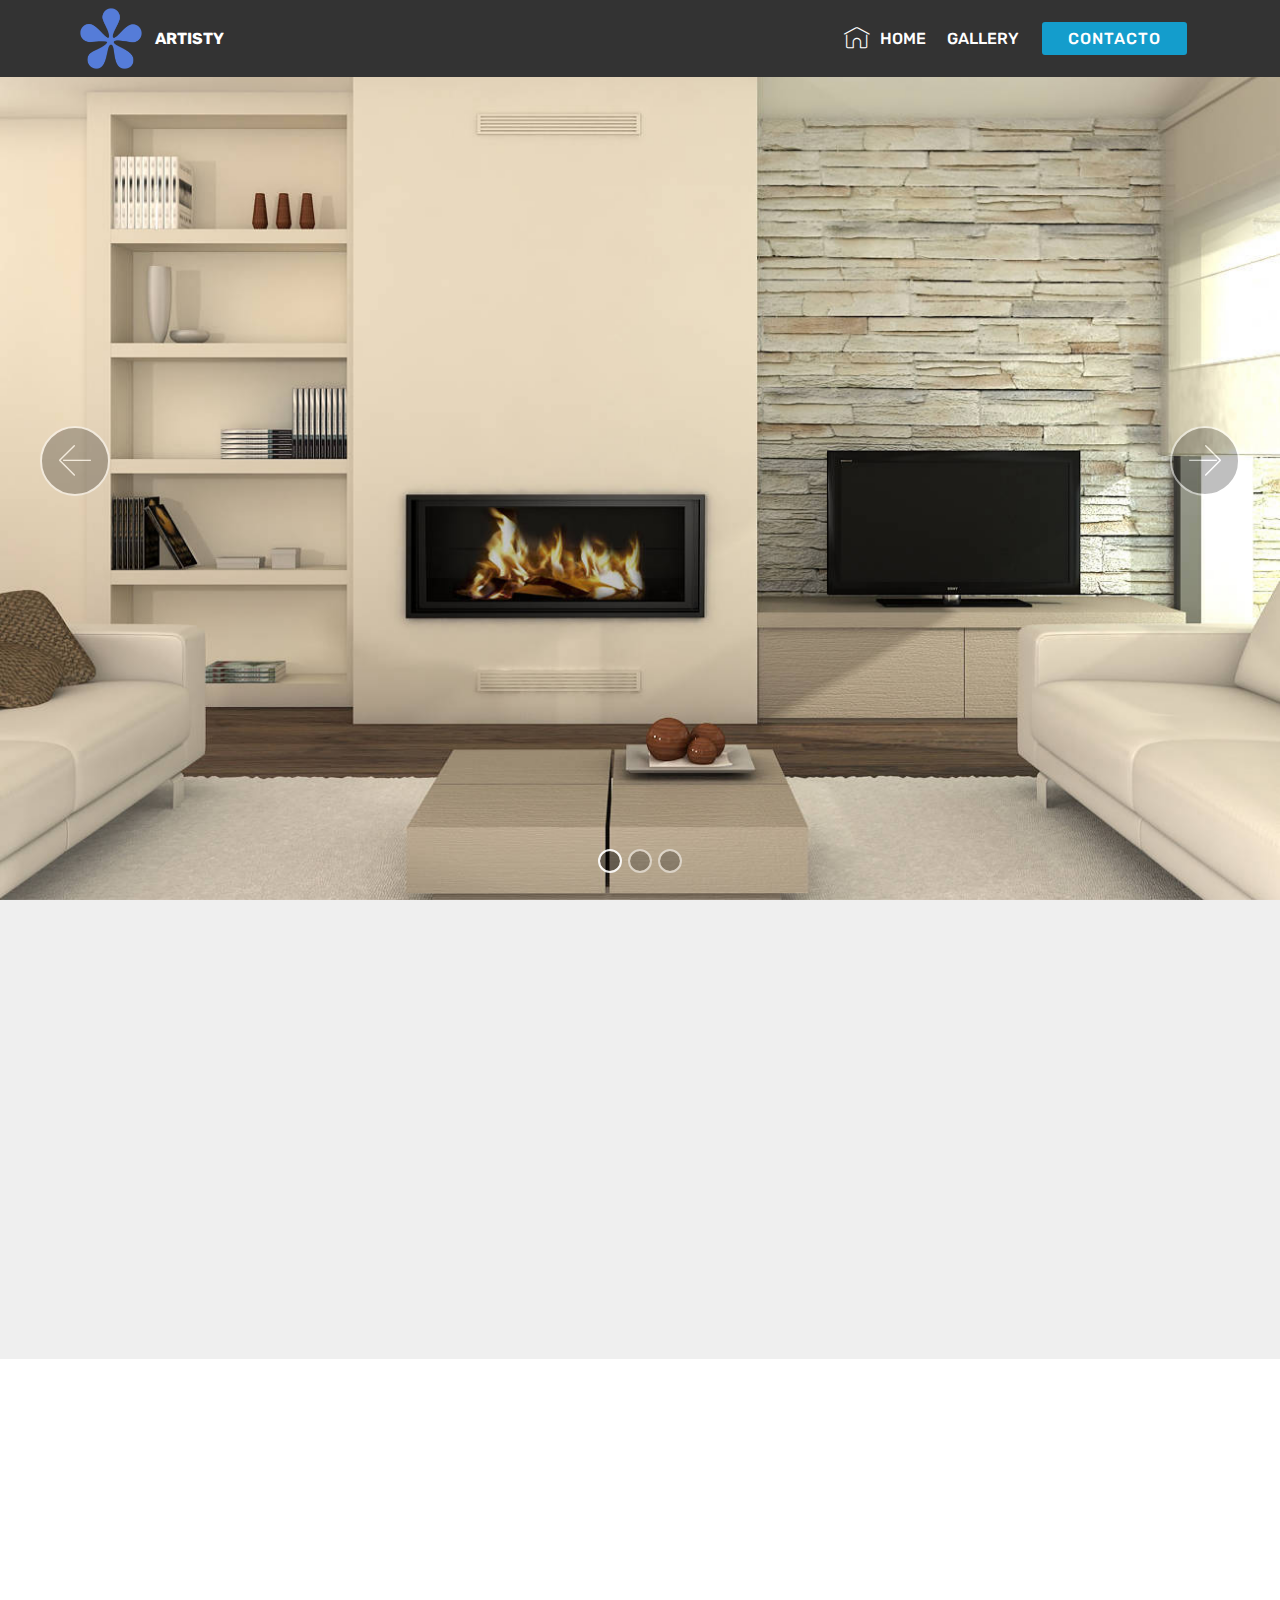
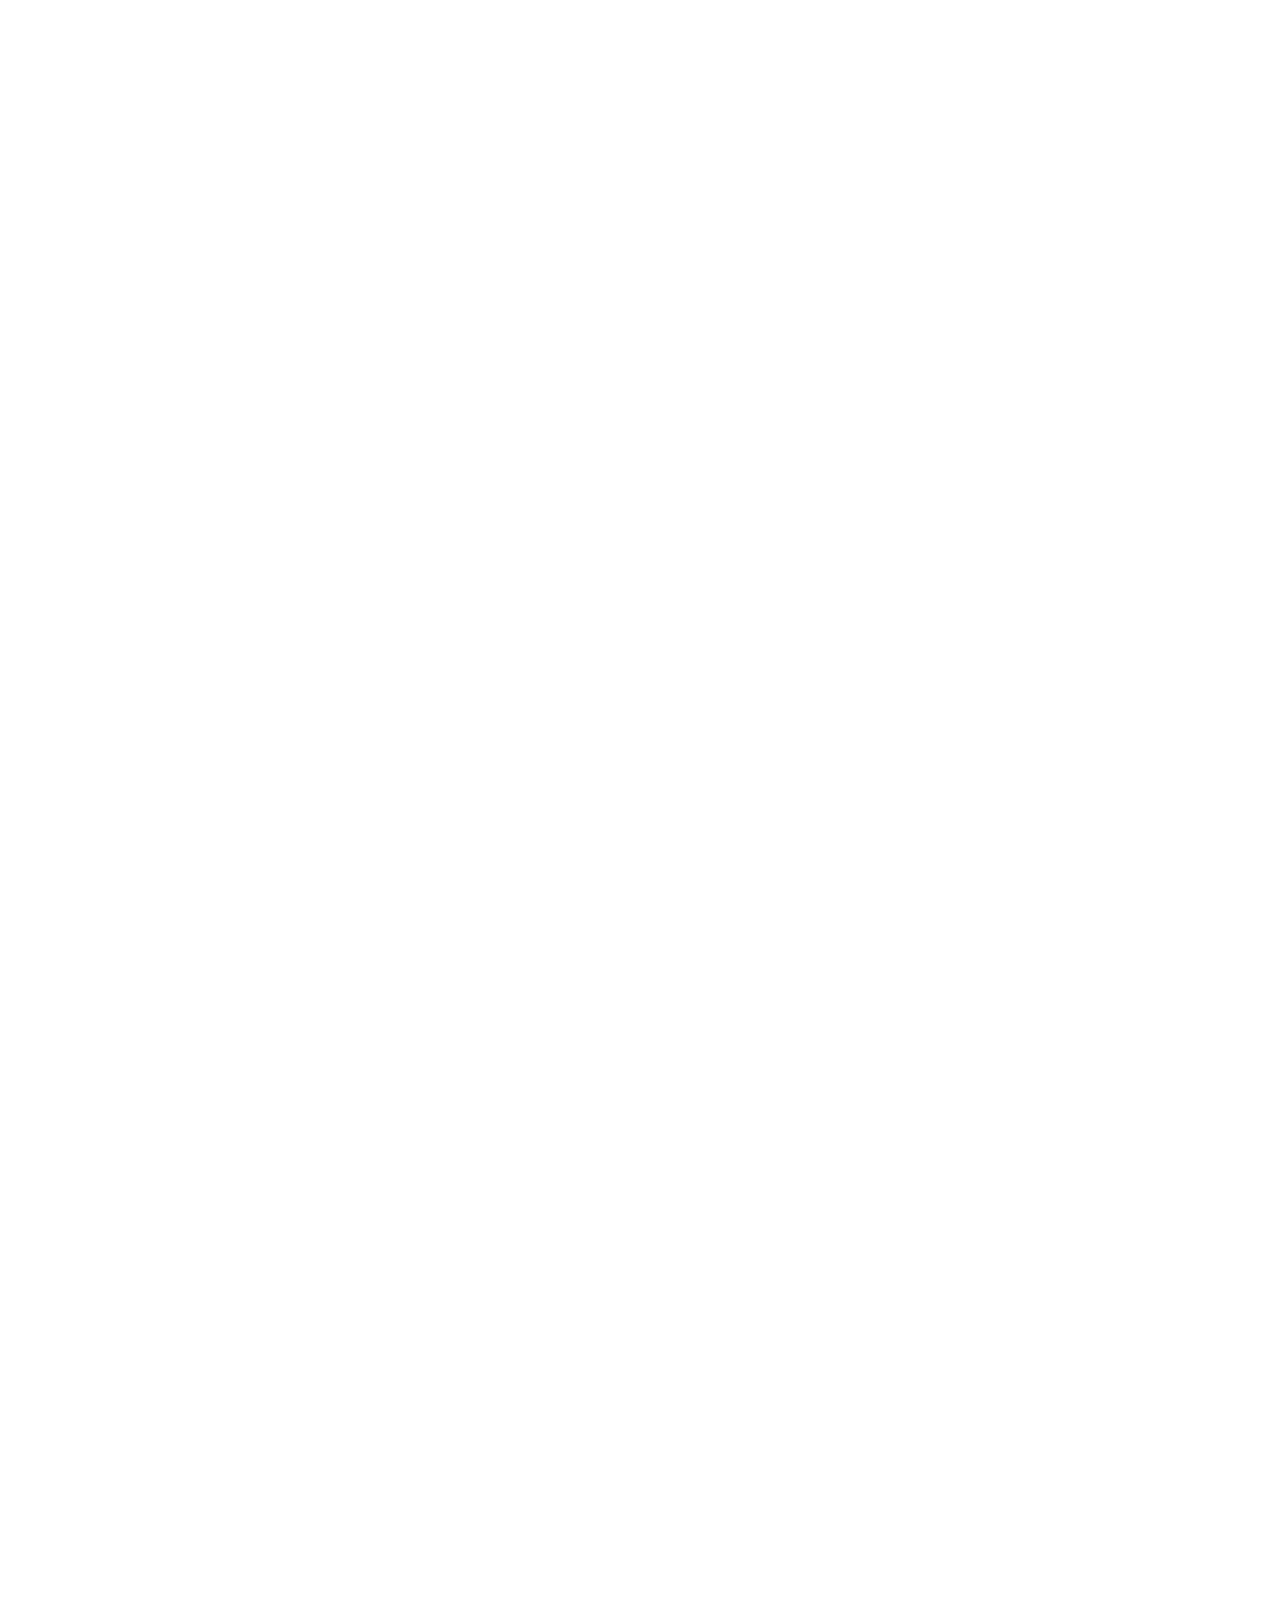
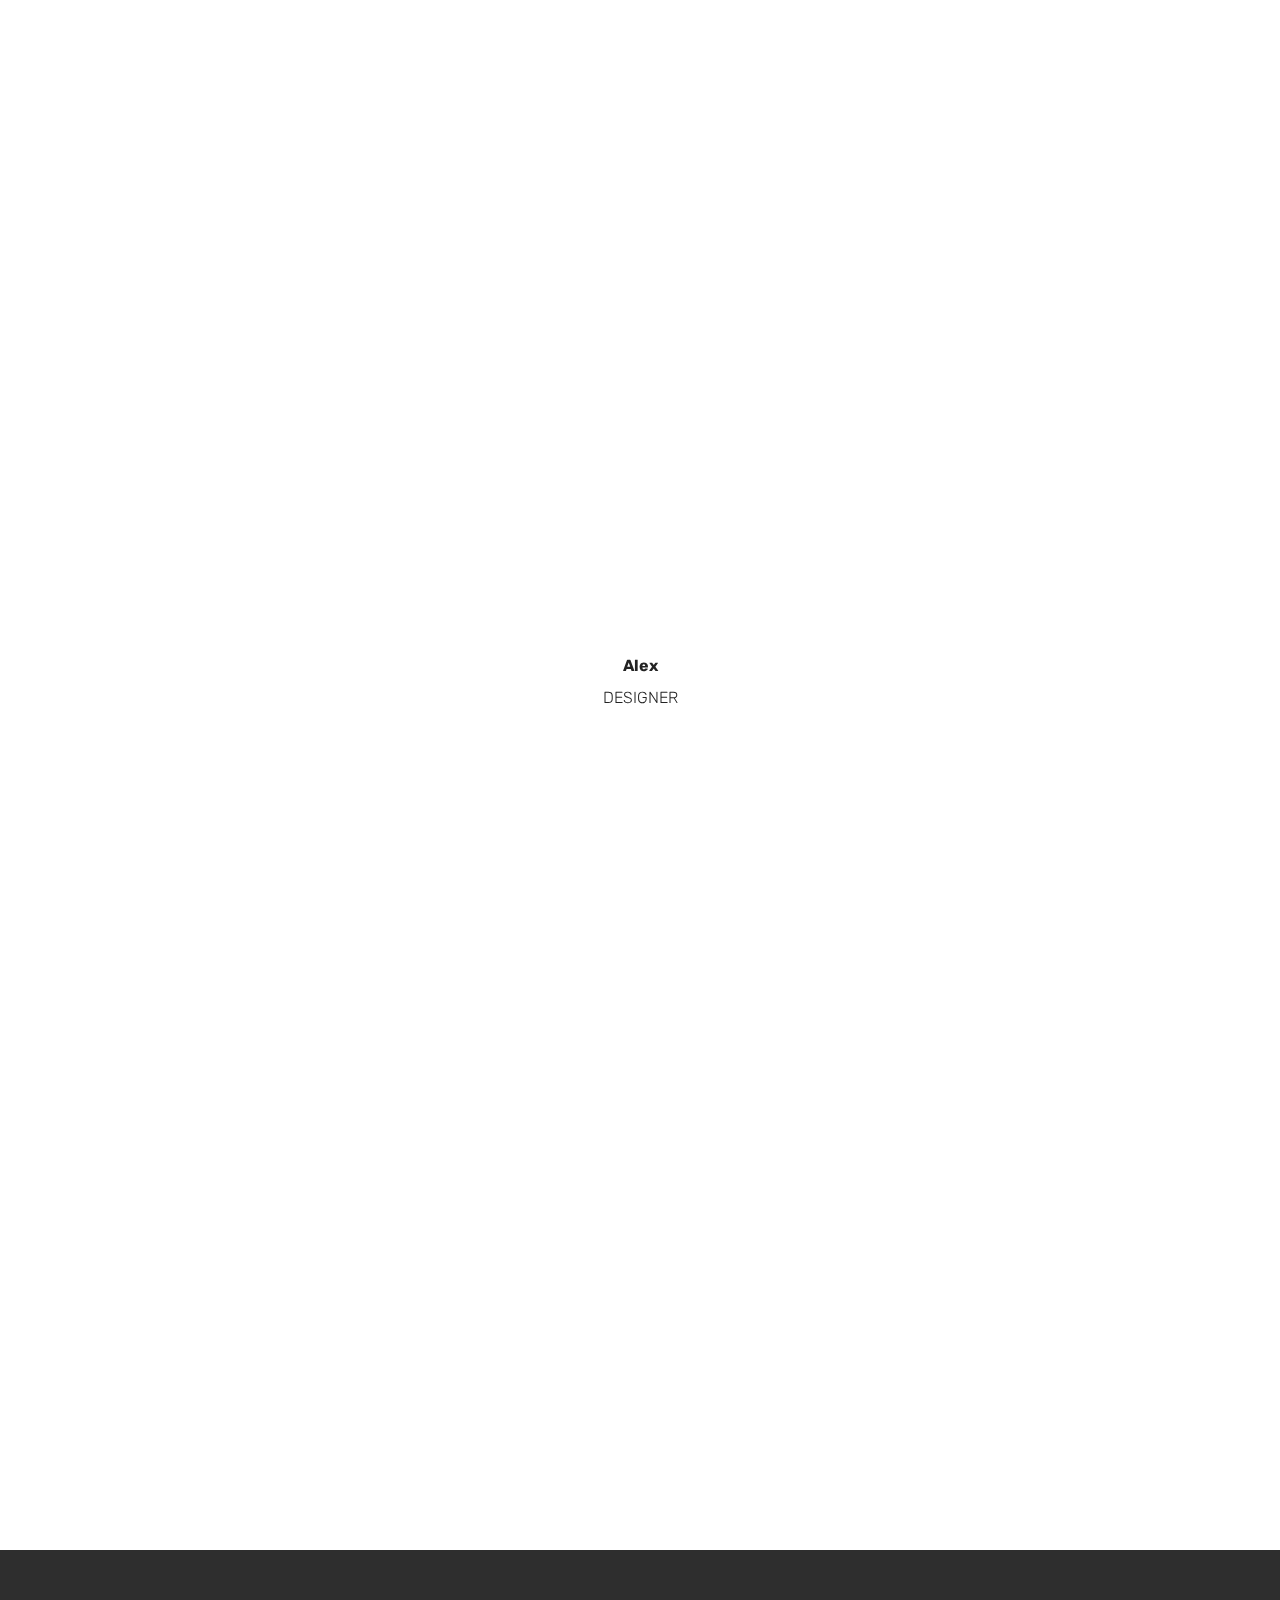
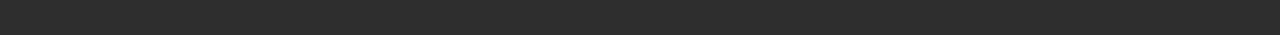
==== commit 5deb2b87: "create github pages" ====
--- a/index.html
+++ b/index.html
@@ -66,7 +66,7 @@
     </nav>
 </section>
 
-<section class="engine"><a href="https://mobirise.info">Mobirise</a></section><section class="carousel slide cid-rnaHxyfBcE" data-interval="false" id="slider1-d">
+<section class="engine"><a href="https://mobirise.info/q">free responsive web templates</a></section><section class="carousel slide cid-rnaHxyfBcE" data-interval="false" id="slider1-d">
 
     
 
@@ -96,99 +96,62 @@
 
 </section>
 
-<section class="features17 cid-rnaPwGsfnz" id="features17-j">
-    
-    
-
-    
-    <div class="container-fluid">
+<section class="features3 cid-rnbMYOqUmL" id="features3-15">
+
+    
+
+    
+    <div class="container">
         <div class="media-container-row">
-            <div class="card p-3 col-12 col-md-6 col-lg-2">
+            <div class="card p-3 col-12 col-md-6 col-lg-4">
                 <div class="card-wrapper">
                     <div class="card-img">
-                        <img src="assets/images/2380-1-376x522.jpg" alt="Mobirise" title="">
+                        <img src="assets/images/11-676x891.jpg" alt="Mobirise" title="">
                     </div>
                     <div class="card-box">
-                        <h4 class="card-title pb-3 mbr-fonts-style display-7">
-                            FLORES</h4>
-                        <p class="mbr-text mbr-fonts-style display-7">
-                            9,95 €</p>
-                    </div>
-                </div>
-            </div>
-
-            <div class="card p-3 col-12 col-md-6 col-lg-2">
+                        <h4 class="card-title mbr-fonts-style display-7">
+                            Abstract - 31</h4>
+                        <p class="mbr-text mbr-fonts-style display-7">Poster 30x40 cm.<br>Marco no incluido.<br>9,95 €
+                        </p>
+                    </div>
+                    <div class="mbr-section-btn text-center"><a href="page2.html" class="btn btn-primary display-4">
+                            COMPRAR</a></div>
+                </div>
+            </div>
+
+            <div class="card p-3 col-12 col-md-6 col-lg-4">
                 <div class="card-wrapper">
                     <div class="card-img">
-                        <img src="assets/images/3449-1-376x522.jpg" alt="Mobirise" title="">
+                        <img src="assets/images/9-676x891.jpg" alt="Mobirise" title="">
                     </div>
                     <div class="card-box">
-                        <h4 class="card-title pb-3 mbr-fonts-style display-7">
-                            ABSTRACTOS</h4>
-                        <p class="mbr-text mbr-fonts-style display-7">
-                            9,95 €
-                        </p>
-                    </div>
-                </div>
-            </div>
-
-            <div class="card p-3 col-12 col-md-6 col-lg-2">
+                        <h4 class="card-title mbr-fonts-style display-7">Abstract - 29</h4>
+                        <p class="mbr-text mbr-fonts-style display-7">Poster 30x40 cm.
+<br>Marco no incluido.
+<br>9,95 €</p>
+                    </div>
+                    <div class="mbr-section-btn text-center"><a href="page2.html" class="btn btn-primary display-4">
+                            COMPRAR</a></div>
+                </div>
+            </div>
+
+            <div class="card p-3 col-12 col-md-6 col-lg-4">
                 <div class="card-wrapper">
                     <div class="card-img">
-                        <img src="assets/images/11095-1-376x526.jpg" alt="Mobirise" title="">
+                        <img src="assets/images/1-676x891.jpg" alt="Mobirise" title="">
                     </div>
                     <div class="card-box">
-                        <h4 class="card-title pb-3 mbr-fonts-style display-7">
-                            ABSTRACTOS
-                        </h4>
-                        <p class="mbr-text mbr-fonts-style display-7">
-                            9,95 €
-                        </p>
-                    </div>
-                </div>
-            </div>
-
-            <div class="card p-3 col-12 col-md-6 col-lg-2">
-                <div class="card-wrapper">
-                    <div class="card-img">
-                        <img src="assets/images/12293-1-376x526.jpg" alt="Mobirise" title="">
-                    </div>
-                    <div class="card-box">
-                        <h4 class="card-title pb-3 mbr-fonts-style display-7">
-                            FOTOGRAFIA</h4>
-                        <p class="mbr-text mbr-fonts-style display-7">
-                           9,95 €
-                        </p>
-                    </div>
-                </div>
-            </div>
-            <div class="card p-3 col-12 col-md-6 col-lg-2">
-                <div class="card-wrapper">
-                    <div class="card-img">
-                        <img src="assets/images/12370-1-376x526.jpg" alt="Mobirise" title="">
-                    </div>
-                    <div class="card-box">
-                        <h4 class="card-title pb-3 mbr-fonts-style display-7">
-                            ACUARELA</h4>
-                        <p class="mbr-text mbr-fonts-style display-7">
-                            9,95 €</p>
-                    </div>
-                </div>
-            </div>
-            <div class="card p-3 col-12 col-md-6 col-lg-2">
-                <div class="card-wrapper">
-                    <div class="card-img">
-                        <img src="assets/images/12264-1-376x526.jpg" alt="Mobirise" title="">
-                    </div>
-                    <div class="card-box">
-                        <h4 class="card-title pb-3 mbr-fonts-style display-7">
-                            ABSTRACTO</h4>
-                        <p class="mbr-text mbr-fonts-style display-7">
-                            9,95 €
-                        </p>
-                    </div>
-                </div>
-            </div>
+                        <h4 class="card-title mbr-fonts-style display-7">Abstract - 21</h4>
+                        <p class="mbr-text mbr-fonts-style display-7">Poster 30x40 cm.
+<br>Marco no incluido.
+<br>9,95 €</p>
+                    </div>
+                    <div class="mbr-section-btn text-center"><a href="page2.html" class="btn btn-primary display-4">
+                            COMPRAR</a></div>
+                </div>
+            </div>
+
+            
         </div>
     </div>
 </section>
@@ -327,7 +290,7 @@
         <div class="row justify-content-center">
             <div class="media-container-column col-lg-8" data-form-type="formoid">
                 <!---Formbuilder Form--->
-                <form action="https://mobirise.com/" method="POST" class="mbr-form form-with-styler" data-form-title="Mobirise Form"><input type="hidden" name="email" data-form-email="true" value="LO6/m86UWWQlSXkeioBHEM4zc0zj4YpCZVQhHixeqrioUnM+GUZIDNROaZiE3a+jbcc6pvMqGWB6DmPPAW2Dt6cpISnPmNAyuR6lOLqR0FYWXAVGY1Oy7TjGfZZus1zQ">
+                <form action="https://mobirise.com/" method="POST" class="mbr-form form-with-styler" data-form-title="Mobirise Form"><input type="hidden" name="email" data-form-email="true" value="a4ITZyzV/b9Su1j+13Ue7mUEVu3t9PmmnPO+ZSx+HarTyT847UiJDZsXAyJe2mutKl/YAt5lS9uDR/UTHGfXV5O13TCtb0+gZOW5gy33wkINqLDs7mf362PW3xD55O2Y">
                     <div class="row row-sm-offset">
                         <div hidden="hidden" data-form-alert="" class="alert alert-success col-12">Thanks for filling out the form!</div>
                         <div hidden="hidden" data-form-alert-danger="" class="alert alert-danger col-12">
@@ -391,7 +354,7 @@
   <script src="assets/slidervideo/script.js"></script>
   
   
-  <input name="animation" type="hidden">
-   <div id="scrollToTop" class="scrollToTop mbr-arrow-up"><a style="text-align: center;"><i class="mbr-arrow-up-icon mbr-arrow-up-icon-cm cm-icon cm-icon-smallarrow-up"></i></a></div>
+ <div id="scrollToTop" class="scrollToTop mbr-arrow-up"><a style="text-align: center;"><i class="mbr-arrow-up-icon mbr-arrow-up-icon-cm cm-icon cm-icon-smallarrow-up"></i></a></div>
+    <input name="animation" type="hidden">
   </body>
 </html>--- a/assets/mobirise/css/mbr-additional.css
+++ b/assets/mobirise/css/mbr-additional.css
@@ -1950,46 +1950,49 @@
 .cid-rnaM8jbDwI P {
   color: #767676;
 }
-.cid-rnaPwGsfnz {
-  padding-top: 90px;
+.cid-rnbMYOqUmL {
+  padding-top: 30px;
   padding-bottom: 90px;
   background-color: #ffffff;
 }
-.cid-rnaPwGsfnz .card-img {
-  background-color: #fff;
-}
-.cid-rnaPwGsfnz .card-box {
-  padding: 2rem;
-  background-color: #ffffff;
-}
-.cid-rnaPwGsfnz h4 {
+.cid-rnbMYOqUmL .card-box {
+  padding: 0 2rem;
+}
+.cid-rnbMYOqUmL .mbr-section-btn {
+  padding-top: 1rem;
+}
+.cid-rnbMYOqUmL .mbr-section-btn a {
+  margin-top: 1rem;
+  margin-bottom: 0;
+}
+.cid-rnbMYOqUmL h4 {
   font-weight: 500;
   margin-bottom: 0;
   text-align: left;
-}
-.cid-rnaPwGsfnz p {
+  padding-top: 2rem;
+}
+.cid-rnbMYOqUmL p {
+  margin-bottom: 0;
   text-align: left;
-}
-.cid-rnaPwGsfnz .mbr-text {
+  padding-top: 1.5rem;
+}
+.cid-rnbMYOqUmL .mbr-text {
   color: #767676;
-  text-align: left;
-}
-.cid-rnaPwGsfnz .card-wrapper {
+  text-align: center;
+}
+.cid-rnbMYOqUmL .card-wrapper {
   height: 100%;
+  padding-bottom: 2rem;
+  background: #ffffff;
   box-shadow: 0px 0px 0px 0px rgba(0, 0, 0, 0);
   transition: box-shadow 0.3s;
 }
-.cid-rnaPwGsfnz .card-wrapper:hover {
+.cid-rnbMYOqUmL .card-wrapper:hover {
   box-shadow: 0px 0px 30px 0px rgba(0, 0, 0, 0.05);
   transition: box-shadow 0.3s;
 }
-@media (min-width: 992px) {
-  .cid-rnaPwGsfnz .my-col {
-    flex: 0 0 20%;
-    max-width: 20%;
-    padding: 15px;
-    -webkit-flex: 0 0 20%;
-  }
+.cid-rnbMYOqUmL .card-title {
+  text-align: center;
 }
 .cid-rnaVMkfUZ2 {
   padding-top: 45px;
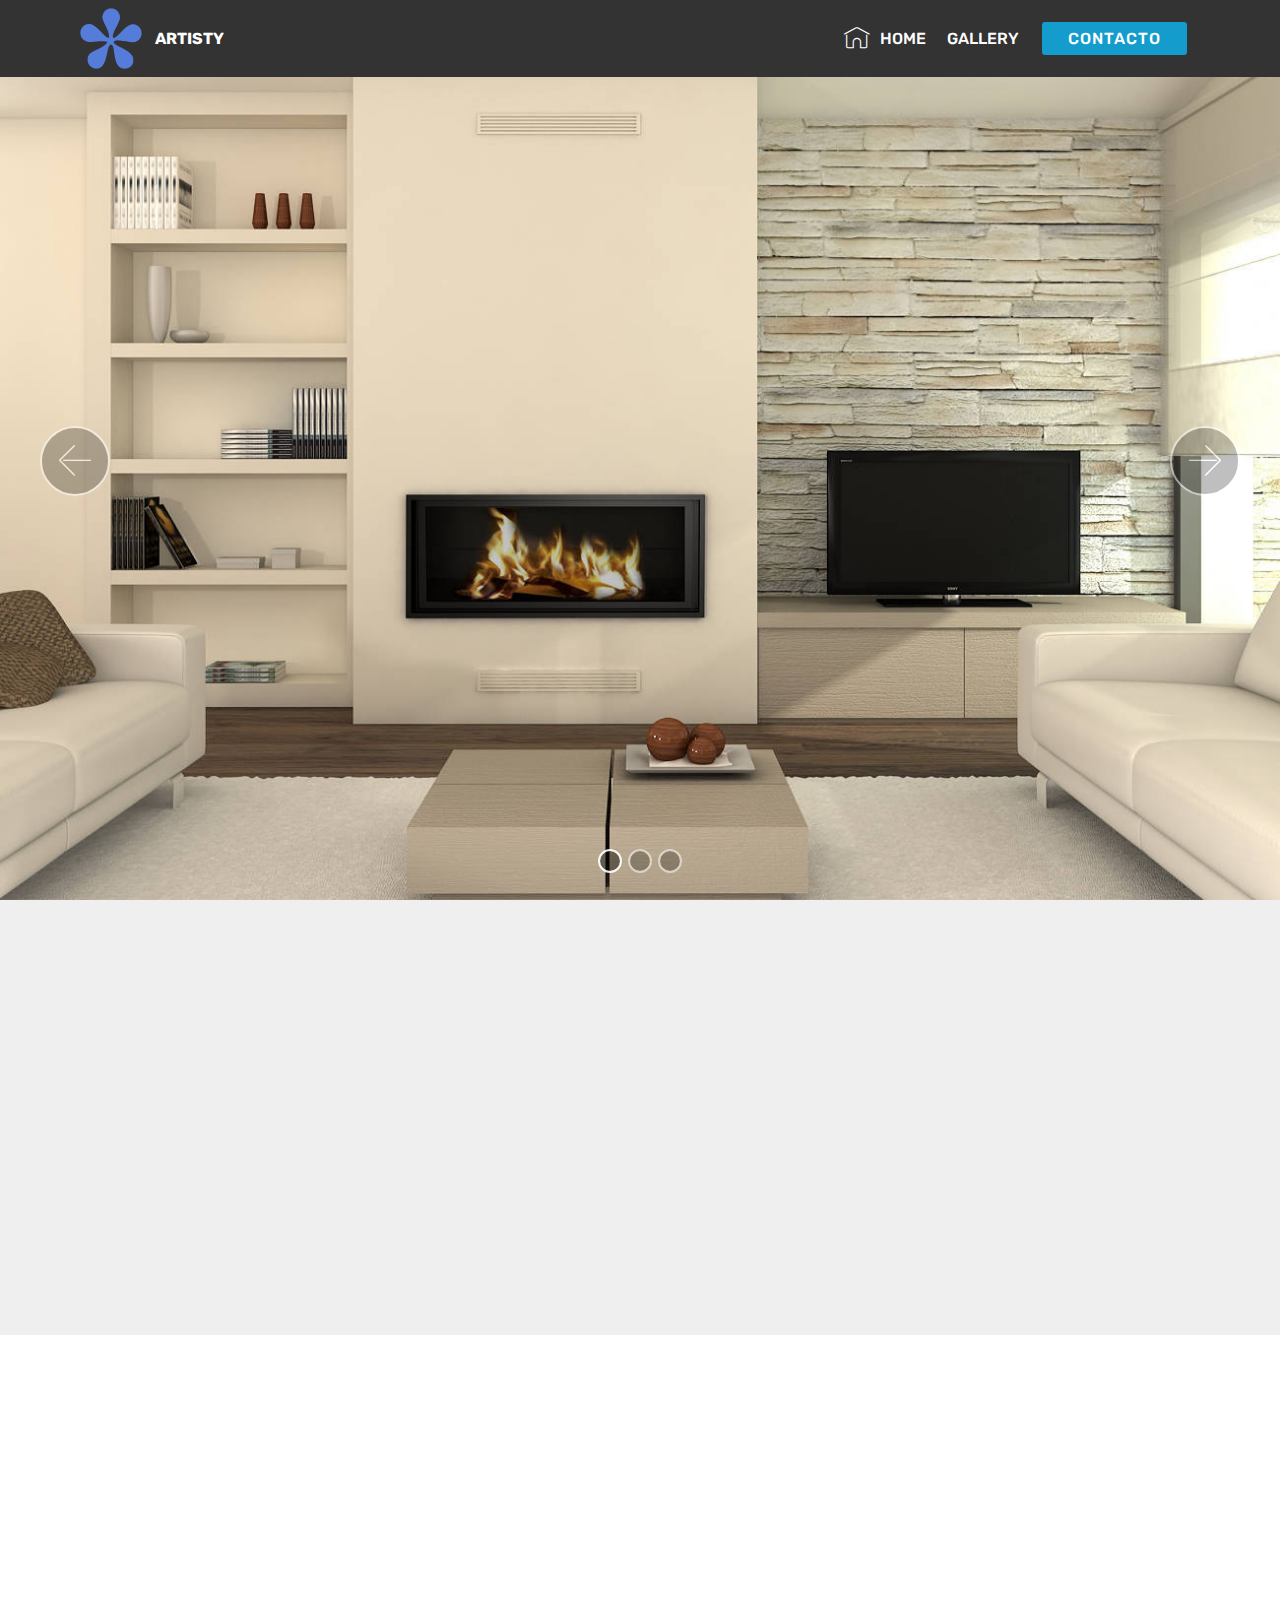
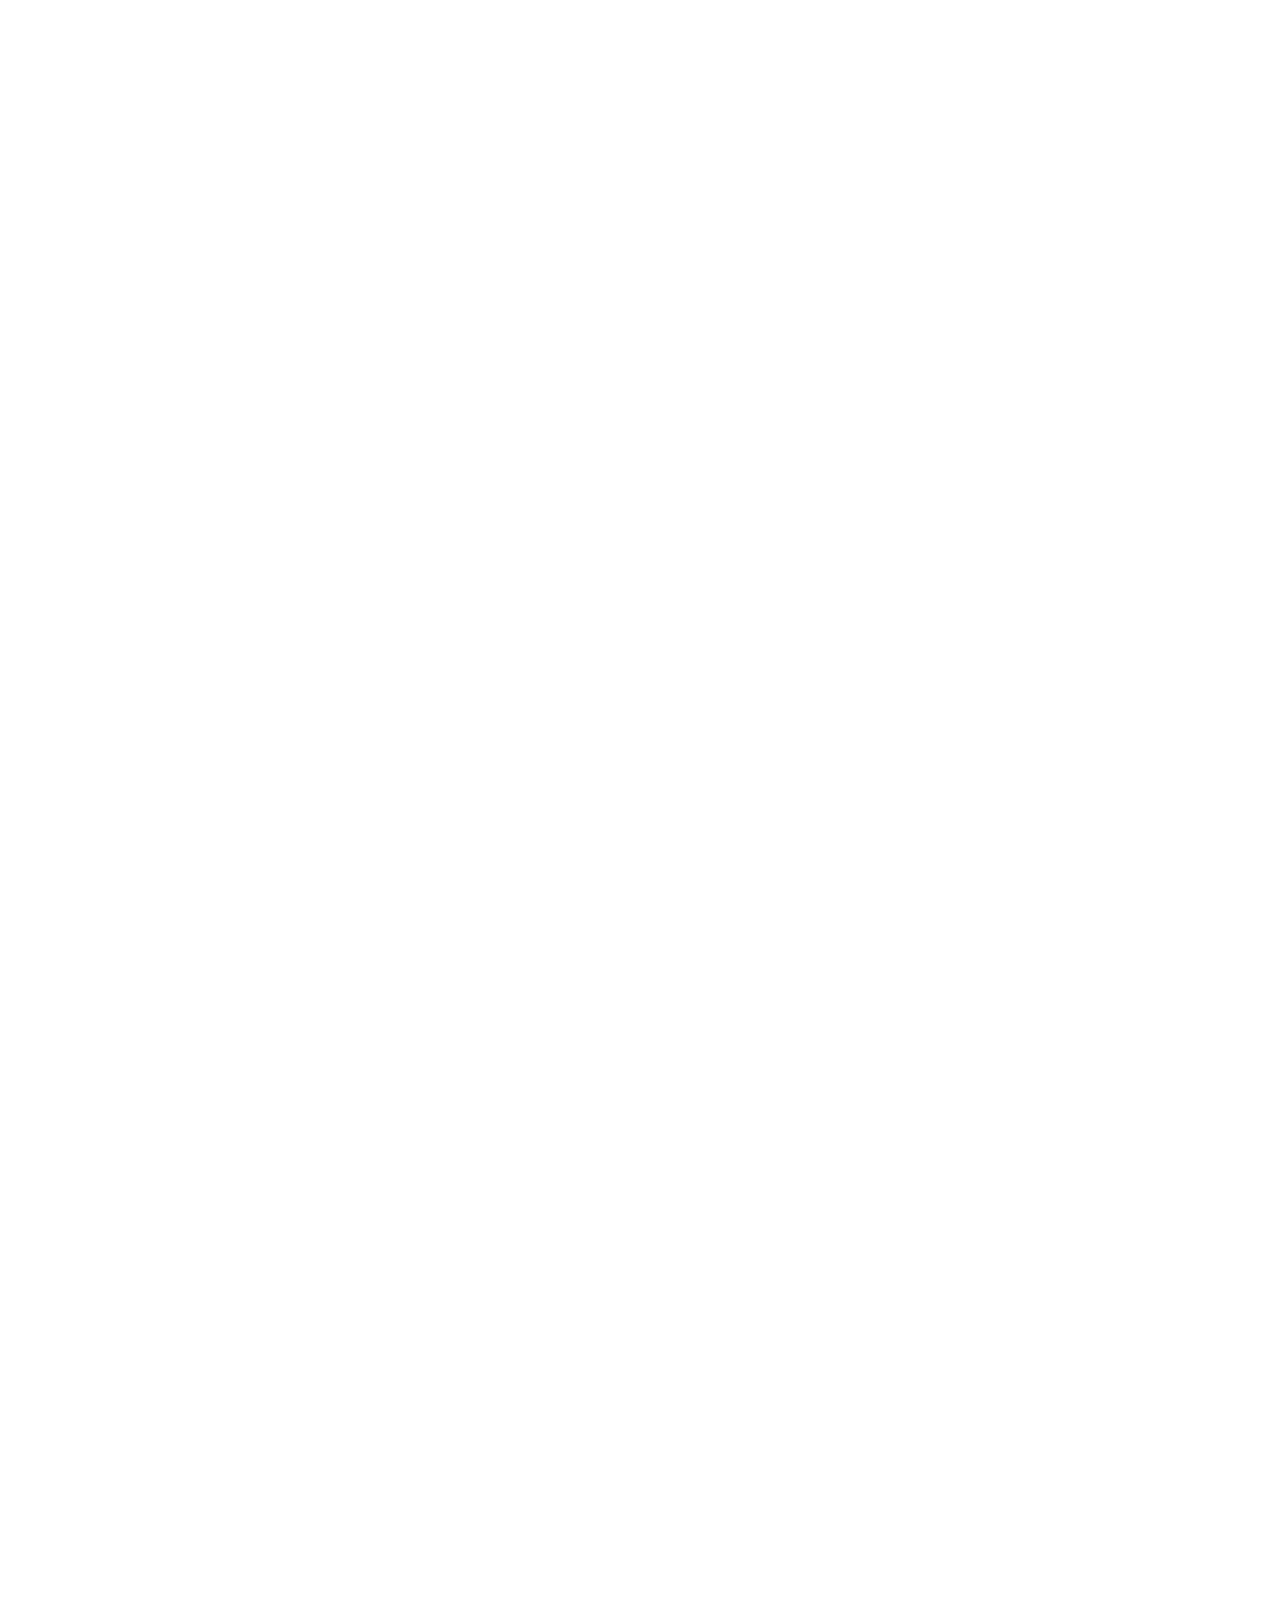
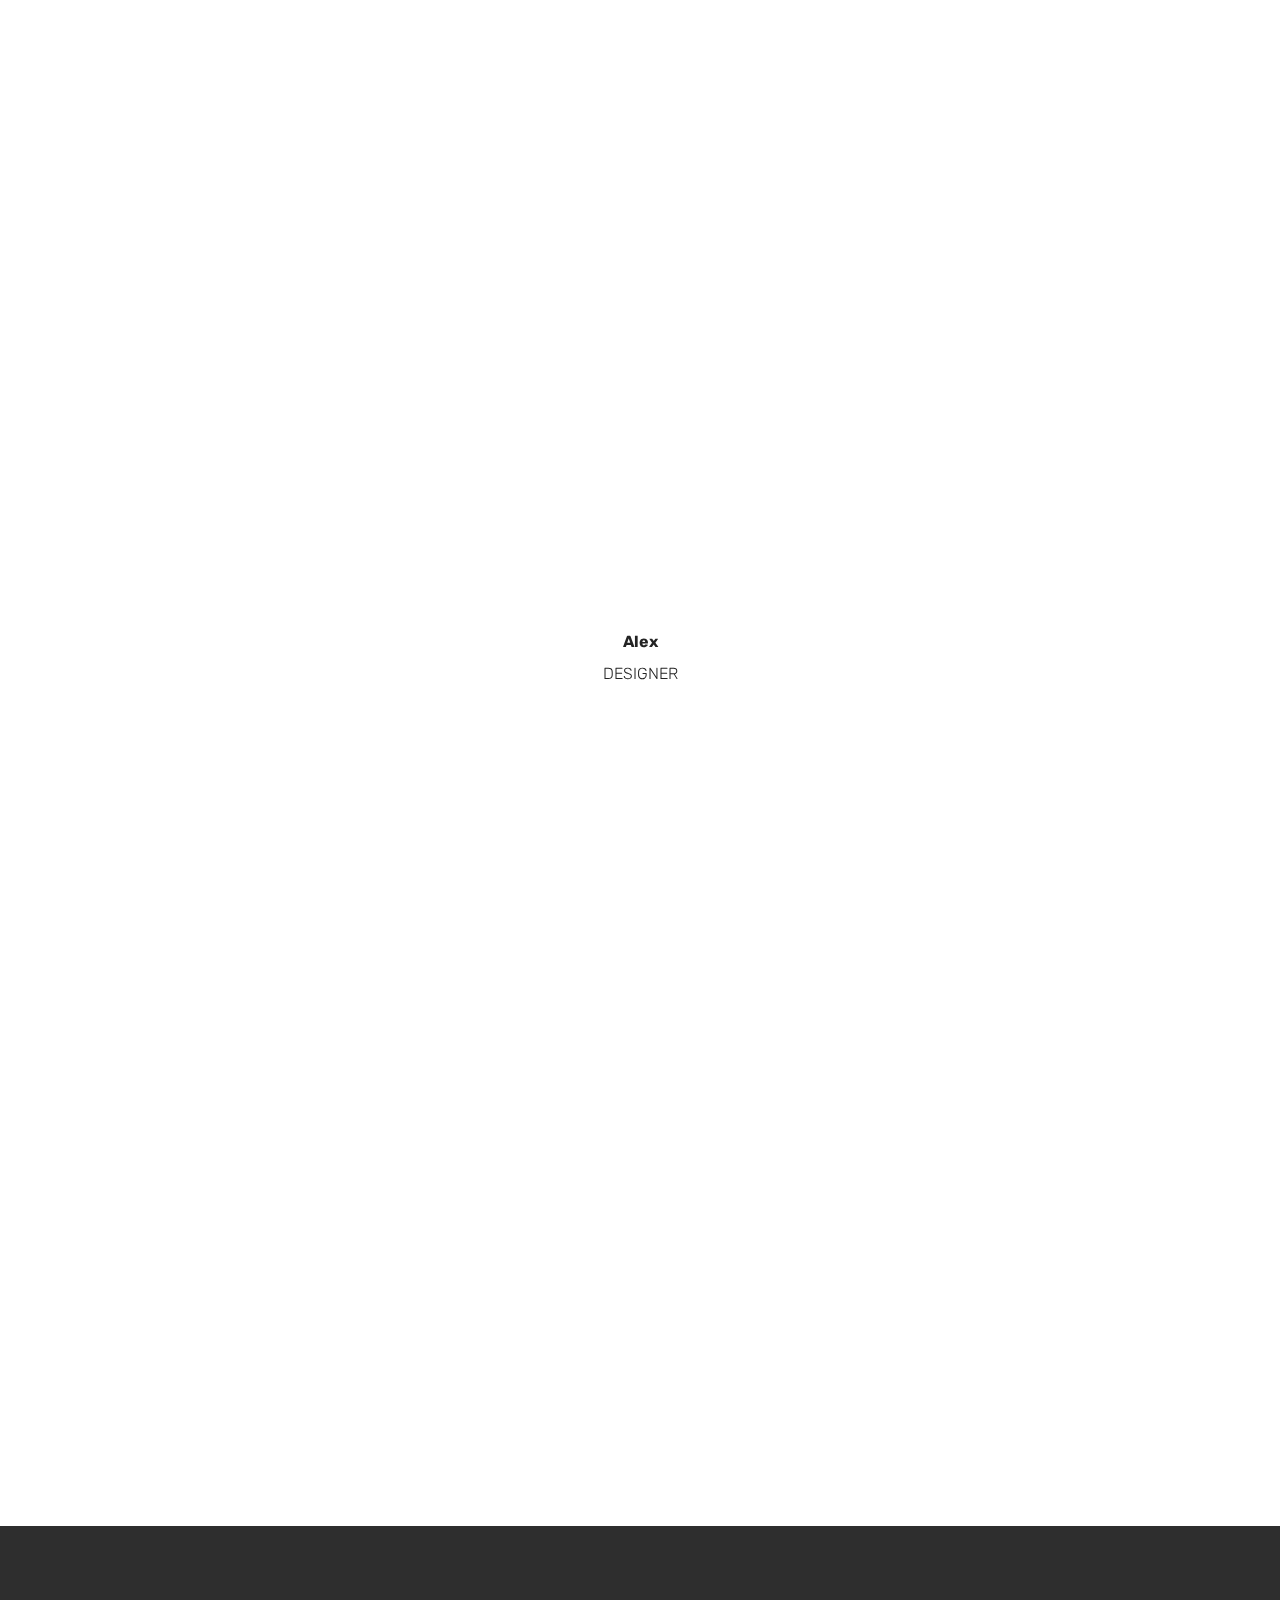
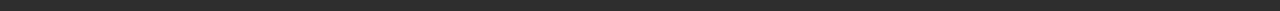
==== commit b473802c: "create github pages" ====
--- a/index.html
+++ b/index.html
@@ -66,7 +66,7 @@
     </nav>
 </section>
 
-<section class="engine"><a href="https://mobirise.info/q">free responsive web templates</a></section><section class="carousel slide cid-rnaHxyfBcE" data-interval="false" id="slider1-d">
+<section class="engine"><a href="https://mobirise.info/d">website maker</a></section><section class="carousel slide cid-rnaHxyfBcE" data-interval="false" id="slider1-d">
 
     
 
@@ -83,8 +83,8 @@
     <div class="container">
         <div class="row justify-content-md-center">
             <div class="col-md-10 align-center">
-                <h1 class="mbr-section-title mbr-bold pb-3 mbr-fonts-style display-1">
-                    LAMINAS PRINT</h1>
+                <h1 class="mbr-section-title mbr-bold pb-3 mbr-fonts-style display-2"><span style="font-weight: normal;">
+                    POSTERS 30x40 cm.</span></h1>
                 
                 <p class="mbr-text pb-3 mbr-fonts-style display-5">
                     Full width intro with adjustable height, background image and a color overlay. Click any text to edit or style it.
@@ -290,7 +290,7 @@
         <div class="row justify-content-center">
             <div class="media-container-column col-lg-8" data-form-type="formoid">
                 <!---Formbuilder Form--->
-                <form action="https://mobirise.com/" method="POST" class="mbr-form form-with-styler" data-form-title="Mobirise Form"><input type="hidden" name="email" data-form-email="true" value="a4ITZyzV/b9Su1j+13Ue7mUEVu3t9PmmnPO+ZSx+HarTyT847UiJDZsXAyJe2mutKl/YAt5lS9uDR/UTHGfXV5O13TCtb0+gZOW5gy33wkINqLDs7mf362PW3xD55O2Y">
+                <form action="https://mobirise.com/" method="POST" class="mbr-form form-with-styler" data-form-title="Mobirise Form"><input type="hidden" name="email" data-form-email="true" value="RfQ9JKqASFPiwPlRAglGC8LL+rlq6Nqgefhg1TTZ5sRwD2P+kTL2gnA0yltj5E4nMp9toJoAOrfeQLUAwT62dlkj7W/hEpkmpjYpGoNa9F2fQnLstkYNzDfpLSodZmsJ">
                     <div class="row row-sm-offset">
                         <div hidden="hidden" data-form-alert="" class="alert alert-success col-12">Thanks for filling out the form!</div>
                         <div hidden="hidden" data-form-alert-danger="" class="alert alert-danger col-12">
